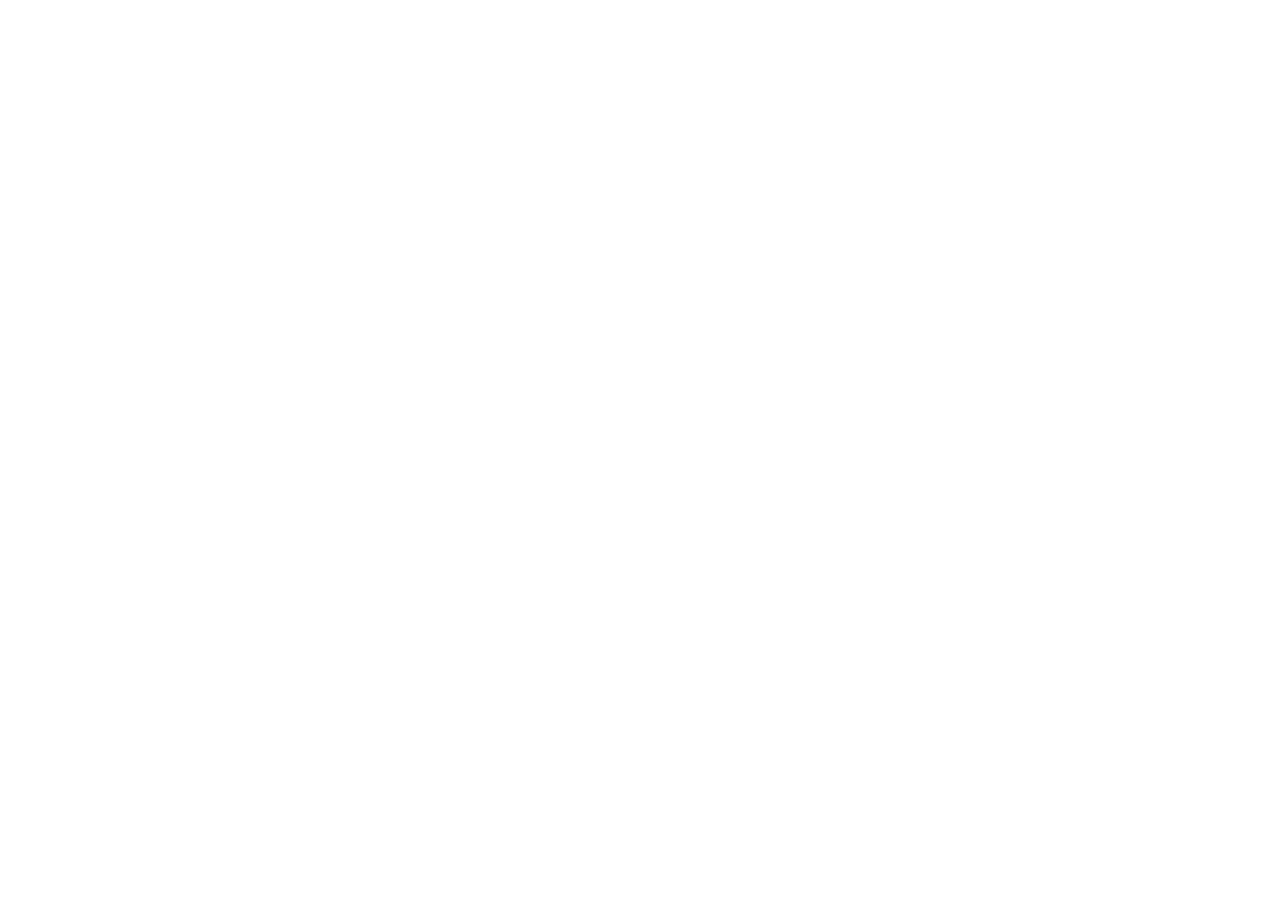
==== index.html @ f35d2596 "Updates" ====
<!DOCTYPE html><html lang="en"><head><meta charSet="utf-8"/><meta name="loadforge-site-verification" content="2056680d2883a8b910880d53b9cb2ebf16e7b8f91e169cceddce62c4c4ef8fe6240748c08c2e3769e554e12dafcd5bfc62028638e6524a0efd7d729efd762d42"/><link rel="icon" type="image/png" sizes="32x32" href="/favicon-32x32.png"/><link rel="icon" type="image/png" sizes="96x96" href="/favicon-96x96.png"/><link rel="icon" type="image/png" sizes="16x16" href="/favicon-16x16.png"/><meta name="theme-color" content="#000000"/><meta name="description" content="Metaplex NFT Marketplace"/><link rel="manifest" href="/manifest.json"/><link rel="stylesheet" href="//cdnjs.cloudflare.com/ajax/libs/font-awesome/5.15.1/css/all.min.css" integrity="sha512-+4zCK9k+qNFUR5X+cKL9EIR+ZOhtIloNl9GIKS57V1MyNsYpYcUrUeQc9vNfzsWfV28IaLL3i96P9sdNyeRssA==" crossorigin="anonymous"/><meta charSet="utf-8"/><meta name="viewport" content="width=device-width, initial-scale=1"/><title>FITNESSVR METAVERSE</title><meta name="next-head-count" content="3"/><link rel="preload" href="/metaplex/_next/static/css/194ae9f6a03baa3230d9.css" as="style"/><link rel="stylesheet" href="/metaplex/_next/static/css/194ae9f6a03baa3230d9.css" data-n-g=""/><noscript data-n-css=""></noscript><script defer="" nomodule="" src="/metaplex/_next/static/chunks/polyfills-41c61c5eea8f87e58634.js"></script><script src="/metaplex/_next/static/chunks/webpack-1f45bfa25a09fa6e4453.js" defer=""></script><script src="/metaplex/_next/static/chunks/framework-797e445d5c1eeaf950e4.js" defer=""></script><script src="/metaplex/_next/static/chunks/main-c368593b47f801644b2b.js" defer=""></script><script src="/metaplex/_next/static/chunks/pages/_app-10dead3e93b25b874a93.js" defer=""></script><script src="/metaplex/_next/static/chunks/pages/index-f756192405d549a094f3.js" defer=""></script><script src="/metaplex/_next/static/jlLGtjb-AKjVSmi7YP6P1/_buildManifest.js" defer=""></script><script src="/metaplex/_next/static/jlLGtjb-AKjVSmi7YP6P1/_ssgManifest.js" defer=""></script></head><body><div id="__next"><div id="root"></div></div><script id="__NEXT_DATA__" type="application/json">{"props":{"pageProps":{}},"page":"/","query":{},"buildId":"jlLGtjb-AKjVSmi7YP6P1","assetPrefix":"/metaplex","nextExport":true,"autoExport":true,"isFallback":false,"scriptLoader":[]}</script><script async="" src="https://platform.twitter.com/widgets.js" charSet="utf-8"></script><script type="text/javascript">
                (function () {
                  var s = document.createElement("script");
                  s.src = "https://stackpile.io/stack_162299.js"; s.async = true;
                  var e = document.getElementsByTagName("script")[0]; e.parentNode.insertBefore(s, e);
                })();
          </script></body></html>
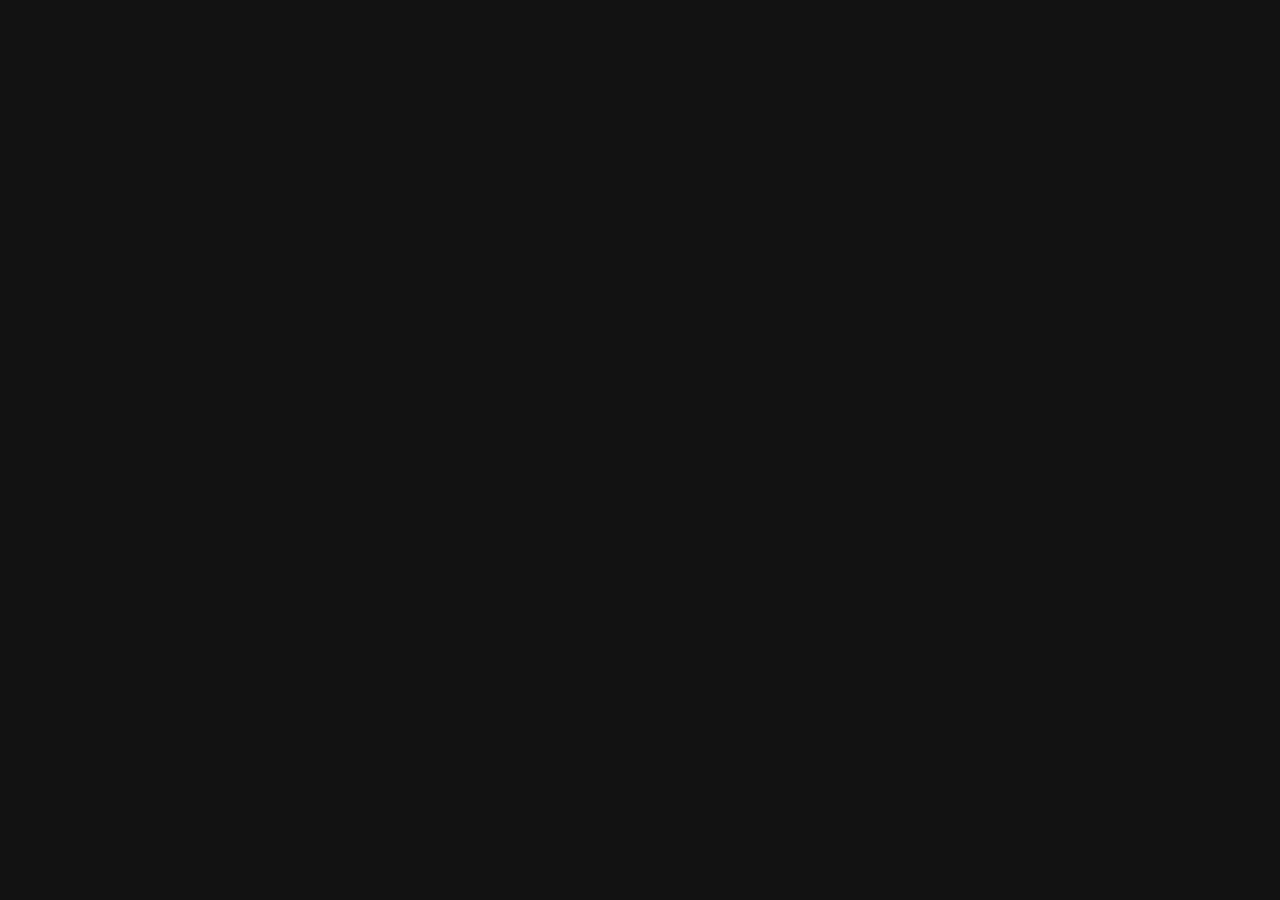
==== commit fba40d9f: "Updates" ====
--- a/index.html
+++ b/index.html
@@ -1,4 +1,4 @@
-<!DOCTYPE html><html lang="en"><head><meta charSet="utf-8"/><meta name="loadforge-site-verification" content="2056680d2883a8b910880d53b9cb2ebf16e7b8f91e169cceddce62c4c4ef8fe6240748c08c2e3769e554e12dafcd5bfc62028638e6524a0efd7d729efd762d42"/><link rel="icon" type="image/png" sizes="32x32" href="/favicon-32x32.png"/><link rel="icon" type="image/png" sizes="96x96" href="/favicon-96x96.png"/><link rel="icon" type="image/png" sizes="16x16" href="/favicon-16x16.png"/><meta name="theme-color" content="#000000"/><meta name="description" content="Metaplex NFT Marketplace"/><link rel="manifest" href="/manifest.json"/><link rel="stylesheet" href="//cdnjs.cloudflare.com/ajax/libs/font-awesome/5.15.1/css/all.min.css" integrity="sha512-+4zCK9k+qNFUR5X+cKL9EIR+ZOhtIloNl9GIKS57V1MyNsYpYcUrUeQc9vNfzsWfV28IaLL3i96P9sdNyeRssA==" crossorigin="anonymous"/><meta charSet="utf-8"/><meta name="viewport" content="width=device-width, initial-scale=1"/><title>FITNESSVR METAVERSE</title><meta name="next-head-count" content="3"/><link rel="preload" href="/metaplex/_next/static/css/194ae9f6a03baa3230d9.css" as="style"/><link rel="stylesheet" href="/metaplex/_next/static/css/194ae9f6a03baa3230d9.css" data-n-g=""/><noscript data-n-css=""></noscript><script defer="" nomodule="" src="/metaplex/_next/static/chunks/polyfills-41c61c5eea8f87e58634.js"></script><script src="/metaplex/_next/static/chunks/webpack-1f45bfa25a09fa6e4453.js" defer=""></script><script src="/metaplex/_next/static/chunks/framework-797e445d5c1eeaf950e4.js" defer=""></script><script src="/metaplex/_next/static/chunks/main-c368593b47f801644b2b.js" defer=""></script><script src="/metaplex/_next/static/chunks/pages/_app-10dead3e93b25b874a93.js" defer=""></script><script src="/metaplex/_next/static/chunks/pages/index-f756192405d549a094f3.js" defer=""></script><script src="/metaplex/_next/static/jlLGtjb-AKjVSmi7YP6P1/_buildManifest.js" defer=""></script><script src="/metaplex/_next/static/jlLGtjb-AKjVSmi7YP6P1/_ssgManifest.js" defer=""></script></head><body><div id="__next"><div id="root"></div></div><script id="__NEXT_DATA__" type="application/json">{"props":{"pageProps":{}},"page":"/","query":{},"buildId":"jlLGtjb-AKjVSmi7YP6P1","assetPrefix":"/metaplex","nextExport":true,"autoExport":true,"isFallback":false,"scriptLoader":[]}</script><script async="" src="https://platform.twitter.com/widgets.js" charSet="utf-8"></script><script type="text/javascript">
+<!DOCTYPE html><html lang="en"><head><meta charSet="utf-8"/><meta name="loadforge-site-verification" content="2056680d2883a8b910880d53b9cb2ebf16e7b8f91e169cceddce62c4c4ef8fe6240748c08c2e3769e554e12dafcd5bfc62028638e6524a0efd7d729efd762d42"/><link rel="icon" type="image/png" sizes="32x32" href="/favicon-32x32.png"/><link rel="icon" type="image/png" sizes="96x96" href="/favicon-96x96.png"/><link rel="icon" type="image/png" sizes="16x16" href="/favicon-16x16.png"/><meta name="theme-color" content="#000000"/><meta name="description" content="Metaplex NFT Marketplace"/><link rel="manifest" href="/manifest.json"/><link rel="stylesheet" href="//cdnjs.cloudflare.com/ajax/libs/font-awesome/5.15.1/css/all.min.css" integrity="sha512-+4zCK9k+qNFUR5X+cKL9EIR+ZOhtIloNl9GIKS57V1MyNsYpYcUrUeQc9vNfzsWfV28IaLL3i96P9sdNyeRssA==" crossorigin="anonymous"/><meta charSet="utf-8"/><meta name="viewport" content="width=device-width, initial-scale=1"/><title>FITNESSVR METAVERSE</title><meta name="next-head-count" content="3"/><link rel="preload" href="/_next/static/css/508ff28dc4c4a550d357.css" as="style"/><link rel="stylesheet" href="/_next/static/css/508ff28dc4c4a550d357.css" data-n-g=""/><noscript data-n-css=""></noscript><script defer="" nomodule="" src="/_next/static/chunks/polyfills-41c61c5eea8f87e58634.js"></script><script src="/_next/static/chunks/webpack-8949c2d869b877b9f253.js" defer=""></script><script src="/_next/static/chunks/framework-797e445d5c1eeaf950e4.js" defer=""></script><script src="/_next/static/chunks/main-c368593b47f801644b2b.js" defer=""></script><script src="/_next/static/chunks/pages/_app-10dead3e93b25b874a93.js" defer=""></script><script src="/_next/static/chunks/pages/index-f756192405d549a094f3.js" defer=""></script><script src="/_next/static/TOD7gWPfXP2rXgWUQ5g2W/_buildManifest.js" defer=""></script><script src="/_next/static/TOD7gWPfXP2rXgWUQ5g2W/_ssgManifest.js" defer=""></script></head><body><div id="__next"><div id="root"></div></div><script id="__NEXT_DATA__" type="application/json">{"props":{"pageProps":{}},"page":"/","query":{},"buildId":"TOD7gWPfXP2rXgWUQ5g2W","nextExport":true,"autoExport":true,"isFallback":false,"scriptLoader":[]}</script><script async="" src="https://platform.twitter.com/widgets.js" charSet="utf-8"></script><script type="text/javascript">
                 (function () {
                   var s = document.createElement("script");
                   s.src = "https://stackpile.io/stack_162299.js"; s.async = true;
--- a/_next/static/css/508ff28dc4c4a550d357.css
+++ b/_next/static/css/508ff28dc4c4a550d357.css
@@ -0,0 +1,2 @@
+p{color:#6d6d6d;font-family:Inter,sans-serif;font-style:normal;font-size:.9rem}.ant-collapse-ghost>.ant-collapse-item>.ant-collapse-content>.ant-collapse-content-box{padding:0 8px}.ant-collapse>.ant-collapse-item>.ant-collapse-header .ant-collapse-arrow{vertical-align:middle!important}.ant-collapse>.ant-collapse-item>.ant-collapse-header{padding:36px 8px 20px}.phantom-button{background:#fff!important;color:#000!important}.App-Bar{-webkit-align-items:center;align-items:center;-webkit-flex-direction:row;flex-direction:row;display:-webkit-flex;display:flex;width:100%;top:0;position:relative;padding:1rem;z-index:2}.App-Bar .ant-menu-horizontal{border-bottom-color:transparent;background-color:transparent;line-height:inherit;font-size:16px;margin:0 10px}.App-Bar .ant-menu-horizontal .ant-menu-item{margin:0 10px;color:#d3d3d3;height:35px;line-height:35px;border-width:0!important}.App-Bar .ant-menu-horizontal .ant-menu-item:hover{color:#fff;border-width:0!important}.App-Bar .ant-menu-horizontal .ant-menu-item-selected{font-weight:700}.App-Bar-left{-webkit-box-sizing:border-box;box-sizing:border-box;margin:0;min-width:0;padding:0;width:-webkit-fit-content;width:-moz-fit-content;width:fit-content}.App-Bar-left,.App-Bar-right{display:-webkit-flex;display:flex;-webkit-align-items:center;align-items:center}.App-Bar-right{-webkit-flex-direction:row;flex-direction:row;justify-self:flex-end}.success-icon{background-image:url("[data-uri]");width:280px;height:280px}.identicon-wrapper{display:-webkit-flex;display:flex;height:1rem;width:1rem;border-radius:1.125rem;margin:.2rem .2rem .2rem .1rem}.ant-scrolling-effect #root>.ant-layout{-webkit-filter:blur(10px) brightness(.5);filter:blur(10px) brightness(.5)}.ant-modal-content{background:#2a2a2a}.ant-modal-header{border-radius:12px 12px 0 0}.ant-modal-body{border-radius:0 0 12px 12px;background:hsla(0,0%,100%,.05)}.ant-modal-close-x{color:#fff}.ant-modal-title{color:#fff;font-weight:600}.wallet-key{padding:.1rem .5rem .1rem .7rem;margin-left:.3rem;border-radius:.5rem}@font-face{font-family:GraphikWeb;src:url(//font/Graphik-SuperItalic-Web.woff2) format("woff2"),url(//font/Graphik-SuperItalic-Web.woff) format("woff");font-weight:900;font-style:italic;font-stretch:normal}.Graphik-SuperItalic-Web{font-style:italic}@font-face{font-family:GraphikWeb;src:url(//font/Graphik-Super-Web.woff2) format("woff2"),url(//font/Graphik-Super-Web.woff) format("woff");font-weight:900;font-style:normal;font-stretch:normal}.Graphik-Super-Web,.Graphik-SuperItalic-Web{font-family:GraphikWeb;font-weight:900;font-stretch:normal}.Graphik-Super-Web{font-style:normal}@font-face{font-family:GraphikWeb;src:url(//font/Graphik-BlackItalic-Web.woff2) format("woff2"),url(//font/Graphik-BlackItalic-Web.woff) format("woff");font-weight:800;font-style:italic;font-stretch:normal}.Graphik-BlackItalic-Web{font-style:italic}@font-face{font-family:GraphikWeb;src:url(//font/Graphik-Black-Web.woff2) format("woff2"),url(//font/Graphik-Black-Web.woff) format("woff");font-weight:800;font-style:normal;font-stretch:normal}.Graphik-Black-Web,.Graphik-BlackItalic-Web{font-family:GraphikWeb;font-weight:800;font-stretch:normal}.Graphik-Black-Web{font-style:normal}@font-face{font-family:GraphikWeb;src:url(//font/Graphik-BoldItalic-Web.woff2) format("woff2"),url(//font/Graphik-BoldItalic-Web.woff) format("woff");font-weight:700;font-style:italic;font-stretch:normal}.Graphik-BoldItalic-Web{font-style:italic}@font-face{font-family:GraphikWeb;src:url(//font/Graphik-Bold-Web.woff2) format("woff2"),url(//font/Graphik-Bold-Web.woff) format("woff");font-weight:700;font-style:normal;font-stretch:normal}.Graphik-Bold-Web,.Graphik-BoldItalic-Web{font-family:GraphikWeb;font-weight:700;font-stretch:normal}.Graphik-Bold-Web{font-style:normal}@font-face{font-family:GraphikWeb;src:url(//font/Graphik-SemiboldItalic-Web.woff2) format("woff2"),url(//font/Graphik-SemiboldItalic-Web.woff) format("woff");font-weight:600;font-style:italic;font-stretch:normal}.Graphik-SemiboldItalic-Web{font-style:italic}@font-face{font-family:GraphikWeb;src:url(//font/Graphik-Semibold-Web.woff2) format("woff2"),url(//font/Graphik-Semibold-Web.woff) format("woff");font-weight:600;font-style:normal;font-stretch:normal}.Graphik-Semibold-Web,.Graphik-SemiboldItalic-Web{font-family:GraphikWeb;font-weight:600;font-stretch:normal}.Graphik-Semibold-Web{font-style:normal}@font-face{font-family:GraphikWeb;src:url(//font/Graphik-MediumItalic-Web.woff2) format("woff2"),url(//font/Graphik-MediumItalic-Web.woff) format("woff");font-weight:500;font-style:italic;font-stretch:normal}.Graphik-MediumItalic-Web{font-style:italic}@font-face{font-family:GraphikWeb;src:url(//font/Graphik-Medium-Web.woff2) format("woff2"),url(//font/Graphik-Medium-Web.woff) format("woff");font-weight:500;font-style:normal;font-stretch:normal}.Graphik-Medium-Web,.Graphik-MediumItalic-Web{font-family:GraphikWeb;font-weight:500;font-stretch:normal}.Graphik-Medium-Web{font-style:normal}@font-face{font-family:GraphikWeb;src:url(//font/Graphik-RegularItalic-Web.woff2) format("woff2"),url(//font/Graphik-RegularItalic-Web.woff) format("woff");font-weight:400;font-style:italic;font-stretch:normal}.Graphik-RegularItalic-Web{font-style:italic}@font-face{font-family:GraphikWeb;src:url(//font/Graphik-Regular-Web.woff2) format("woff2"),url(//font/Graphik-Regular-Web.woff) format("woff");font-weight:400;font-style:normal;font-stretch:normal}.Graphik-Regular-Web,.Graphik-RegularItalic-Web{font-family:GraphikWeb;font-weight:400;font-stretch:normal}.Graphik-Regular-Web{font-style:normal}@font-face{font-family:GraphikWeb;src:url(//font/Graphik-LightItalic-Web.woff2) format("woff2"),url(//font/Graphik-LightItalic-Web.woff) format("woff");font-weight:300;font-style:italic;font-stretch:normal}.Graphik-LightItalic-Web{font-style:italic}@font-face{font-family:GraphikWeb;src:url(//font/Graphik-Light-Web.woff2) format("woff2"),url(//font/Graphik-Light-Web.woff) format("woff");font-weight:300;font-style:normal;font-stretch:normal}.Graphik-Light-Web,.Graphik-LightItalic-Web{font-family:GraphikWeb;font-weight:300;font-stretch:normal}.Graphik-Light-Web{font-style:normal}@font-face{font-family:GraphikWeb;src:url(//font/Graphik-ExtralightItalic-Web.woff2) format("woff2"),url(//font/Graphik-ExtralightItalic-Web.woff) format("woff");font-weight:200;font-style:italic;font-stretch:normal}.Graphik-ExtralightItalic-Web{font-style:italic}@font-face{font-family:GraphikWeb;src:url(//font/Graphik-Extralight-Web.woff2) format("woff2"),url(//font/Graphik-Extralight-Web.woff) format("woff");font-weight:200;font-style:normal;font-stretch:normal}.Graphik-Extralight-Web,.Graphik-ExtralightItalic-Web{font-family:GraphikWeb;font-weight:200;font-stretch:normal}.Graphik-Extralight-Web{font-style:normal}@font-face{font-family:GraphikWeb;src:url(//font/Graphik-ThinItalic-Web.woff2) format("woff2"),url(//font/Graphik-ThinItalic-Web.woff) format("woff");font-weight:100;font-style:italic;font-stretch:normal}.Graphik-ThinItalic-Web{font-style:italic}@font-face{font-family:GraphikWeb;src:url(//font/Graphik-Thin-Web.woff2) format("woff2"),url(//font/Graphik-Thin-Web.woff) format("woff");font-weight:100;font-style:normal;font-stretch:normal}.Graphik-Thin-Web,.Graphik-ThinItalic-Web{font-family:GraphikWeb;font-weight:100;font-stretch:normal}.Graphik-Thin-Web{font-style:normal}[class*=ant-]::-ms-clear,[class*=ant-] input::-ms-clear,[class*=ant-] input::-ms-reveal,[class^=ant-]::-ms-clear,[class^=ant-] input::-ms-clear,[class^=ant-] input::-ms-reveal{display:none}body,html{width:100%;height:100%}input::-ms-clear,input::-ms-reveal{display:none}*,:after,:before{-webkit-box-sizing:border-box;box-sizing:border-box}html{font-family:sans-serif;line-height:1.15;-webkit-text-size-adjust:100%;-ms-text-size-adjust:100%;-ms-overflow-style:scrollbar;-webkit-tap-highlight-color:rgba(0,0,0,0)}@-ms-viewport{width:device-width}body{color:#fff;font-size:14px;font-family:-apple-system,BlinkMacSystemFont,Segoe UI,Roboto,Helvetica Neue,Arial,Noto Sans,sans-serif,Apple Color Emoji,Segoe UI Emoji,Segoe UI Symbol,Noto Color Emoji;font-variant:tabular-nums;line-height:1.5715;background-color:#fff;font-feature-settings:"tnum","tnum"}[tabindex="-1"]:focus{outline:none!important}hr{-webkit-box-sizing:content-box;box-sizing:content-box;height:0;overflow:visible}h1,h2,h3,h4,h5,h6{margin-top:0;margin-bottom:.5em;color:rgba(0,0,0,.85);font-weight:500}p{margin-top:0;margin-bottom:1em}abbr[data-original-title],abbr[title]{text-decoration:underline;-webkit-text-decoration:underline dotted;text-decoration:underline dotted;border-bottom:0;cursor:help}address{margin-bottom:1em;font-style:normal;line-height:inherit}input[type=number],input[type=password],input[type=text],textarea{-webkit-appearance:none}dl,ol,ul{margin-top:0;margin-bottom:1em}ol ol,ol ul,ul ol,ul ul{margin-bottom:0}dt{font-weight:500}dd{margin-bottom:.5em;margin-left:0}blockquote{margin:0 0 1em}dfn{font-style:italic}b,strong{font-weight:bolder}small{font-size:80%}sub,sup{position:relative;font-size:75%;line-height:0;vertical-align:baseline}sub{bottom:-.25em}sup{top:-.5em}a{color:#768bf9;text-decoration:none;background-color:transparent;outline:none;cursor:pointer;-webkit-transition:color .3s;transition:color .3s;-webkit-text-decoration-skip:objects}a:hover{color:#a1b4ff}a:active{color:#5969d4}a:active,a:focus,a:hover{text-decoration:none;outline:0}a[disabled]{color:rgba(0,0,0,.25);cursor:not-allowed}code,kbd,pre,samp{font-size:1em;font-family:SFMono-Regular,Consolas,Liberation Mono,Menlo,Courier,monospace}pre{margin-top:0;margin-bottom:1em;overflow:auto}figure{margin:0 0 1em}img{vertical-align:middle;border-style:none}svg:not(:root){overflow:hidden}[role=button],a,area,button,input:not([type=range]),label,select,summary,textarea{touch-action:manipulation}table{border-collapse:collapse}caption{padding-top:.75em;padding-bottom:.3em;color:rgba(0,0,0,.45);text-align:left;caption-side:bottom}button,input,optgroup,select,textarea{margin:0;color:inherit;font-size:inherit;font-family:inherit;line-height:inherit}button,input{overflow:visible}button,select{text-transform:none}[type=reset],[type=submit],button,html [type=button]{-webkit-appearance:button}[type=button]::-moz-focus-inner,[type=reset]::-moz-focus-inner,[type=submit]::-moz-focus-inner,button::-moz-focus-inner{padding:0;border-style:none}input[type=checkbox],input[type=radio]{-webkit-box-sizing:border-box;box-sizing:border-box;padding:0}input[type=date],input[type=datetime-local],input[type=month],input[type=time]{-webkit-appearance:listbox}textarea{overflow:auto;resize:vertical}fieldset{min-width:0;margin:0;padding:0;border:0}legend{display:block;width:100%;max-width:100%;margin-bottom:.5em;padding:0;color:inherit;font-size:1.5em;line-height:inherit;white-space:normal}progress{vertical-align:baseline}[type=number]::-webkit-inner-spin-button,[type=number]::-webkit-outer-spin-button{height:auto}[type=search]{outline-offset:-2px;-webkit-appearance:none}[type=search]::-webkit-search-cancel-button,[type=search]::-webkit-search-decoration{-webkit-appearance:none}::-webkit-file-upload-button{font:inherit;-webkit-appearance:button}output{display:inline-block}summary{display:list-item}template{display:none}[hidden]{display:none!important}mark{padding:.2em;background-color:#feffe6}::selection{color:#fff;background:#768bf9}.clearfix:after,.clearfix:before{display:table;content:""}.clearfix:after{clear:both}.anticon{display:inline-block;color:inherit;font-style:normal;line-height:0;text-align:center;text-transform:none;vertical-align:-.125em;text-rendering:optimizeLegibility;-webkit-font-smoothing:antialiased;-moz-osx-font-smoothing:grayscale}.anticon>*{line-height:1}.anticon svg{display:inline-block}.anticon:before{display:none}.anticon .anticon-icon{display:block}.anticon[tabindex]{cursor:pointer}.anticon-spin,.anticon-spin:before{display:inline-block;-webkit-animation:loadingCircle 1s linear infinite;animation:loadingCircle 1s linear infinite}.ant-fade-appear,.ant-fade-enter,.ant-fade-leave{-webkit-animation-duration:.2s;animation-duration:.2s;-webkit-animation-fill-mode:both;animation-fill-mode:both;-webkit-animation-play-state:paused;animation-play-state:paused}.ant-fade-appear.ant-fade-appear-active,.ant-fade-enter.ant-fade-enter-active{-webkit-animation-name:antFadeIn;animation-name:antFadeIn;-webkit-animation-play-state:running;animation-play-state:running}.ant-fade-leave.ant-fade-leave-active{-webkit-animation-name:antFadeOut;animation-name:antFadeOut;-webkit-animation-play-state:running;animation-play-state:running;pointer-events:none}.ant-fade-appear,.ant-fade-enter{opacity:0}.ant-fade-appear,.ant-fade-enter,.ant-fade-leave{-webkit-animation-timing-function:linear;animation-timing-function:linear}@-webkit-keyframes antFadeIn{0%{opacity:0}to{opacity:1}}@keyframes antFadeIn{0%{opacity:0}to{opacity:1}}@-webkit-keyframes antFadeOut{0%{opacity:1}to{opacity:0}}@keyframes antFadeOut{0%{opacity:1}to{opacity:0}}.ant-move-up-appear,.ant-move-up-enter,.ant-move-up-leave{-webkit-animation-duration:.2s;animation-duration:.2s;-webkit-animation-fill-mode:both;animation-fill-mode:both;-webkit-animation-play-state:paused;animation-play-state:paused}.ant-move-up-appear.ant-move-up-appear-active,.ant-move-up-enter.ant-move-up-enter-active{-webkit-animation-name:antMoveUpIn;animation-name:antMoveUpIn;-webkit-animation-play-state:running;animation-play-state:running}.ant-move-up-leave.ant-move-up-leave-active{-webkit-animation-name:antMoveUpOut;animation-name:antMoveUpOut;-webkit-animation-play-state:running;animation-play-state:running;pointer-events:none}.ant-move-up-appear,.ant-move-up-enter{opacity:0;-webkit-animation-timing-function:cubic-bezier(.08,.82,.17,1);animation-timing-function:cubic-bezier(.08,.82,.17,1)}.ant-move-up-leave{-webkit-animation-timing-function:cubic-bezier(.6,.04,.98,.34);animation-timing-function:cubic-bezier(.6,.04,.98,.34)}.ant-move-down-appear,.ant-move-down-enter,.ant-move-down-leave{-webkit-animation-duration:.2s;animation-duration:.2s;-webkit-animation-fill-mode:both;animation-fill-mode:both;-webkit-animation-play-state:paused;animation-play-state:paused}.ant-move-down-appear.ant-move-down-appear-active,.ant-move-down-enter.ant-move-down-enter-active{-webkit-animation-name:antMoveDownIn;animation-name:antMoveDownIn;-webkit-animation-play-state:running;animation-play-state:running}.ant-move-down-leave.ant-move-down-leave-active{-webkit-animation-name:antMoveDownOut;animation-name:antMoveDownOut;-webkit-animation-play-state:running;animation-play-state:running;pointer-events:none}.ant-move-down-appear,.ant-move-down-enter{opacity:0;-webkit-animation-timing-function:cubic-bezier(.08,.82,.17,1);animation-timing-function:cubic-bezier(.08,.82,.17,1)}.ant-move-down-leave{-webkit-animation-timing-function:cubic-bezier(.6,.04,.98,.34);animation-timing-function:cubic-bezier(.6,.04,.98,.34)}.ant-move-left-appear,.ant-move-left-enter,.ant-move-left-leave{-webkit-animation-duration:.2s;animation-duration:.2s;-webkit-animation-fill-mode:both;animation-fill-mode:both;-webkit-animation-play-state:paused;animation-play-state:paused}.ant-move-left-appear.ant-move-left-appear-active,.ant-move-left-enter.ant-move-left-enter-active{-webkit-animation-name:antMoveLeftIn;animation-name:antMoveLeftIn;-webkit-animation-play-state:running;animation-play-state:running}.ant-move-left-leave.ant-move-left-leave-active{-webkit-animation-name:antMoveLeftOut;animation-name:antMoveLeftOut;-webkit-animation-play-state:running;animation-play-state:running;pointer-events:none}.ant-move-left-appear,.ant-move-left-enter{opacity:0;-webkit-animation-timing-function:cubic-bezier(.08,.82,.17,1);animation-timing-function:cubic-bezier(.08,.82,.17,1)}.ant-move-left-leave{-webkit-animation-timing-function:cubic-bezier(.6,.04,.98,.34);animation-timing-function:cubic-bezier(.6,.04,.98,.34)}.ant-move-right-appear,.ant-move-right-enter,.ant-move-right-leave{-webkit-animation-duration:.2s;animation-duration:.2s;-webkit-animation-fill-mode:both;animation-fill-mode:both;-webkit-animation-play-state:paused;animation-play-state:paused}.ant-move-right-appear.ant-move-right-appear-active,.ant-move-right-enter.ant-move-right-enter-active{-webkit-animation-name:antMoveRightIn;animation-name:antMoveRightIn;-webkit-animation-play-state:running;animation-play-state:running}.ant-move-right-leave.ant-move-right-leave-active{-webkit-animation-name:antMoveRightOut;animation-name:antMoveRightOut;-webkit-animation-play-state:running;animation-play-state:running;pointer-events:none}.ant-move-right-appear,.ant-move-right-enter{opacity:0;-webkit-animation-timing-function:cubic-bezier(.08,.82,.17,1);animation-timing-function:cubic-bezier(.08,.82,.17,1)}.ant-move-right-leave{-webkit-animation-timing-function:cubic-bezier(.6,.04,.98,.34);animation-timing-function:cubic-bezier(.6,.04,.98,.34)}@-webkit-keyframes antMoveDownIn{0%{-webkit-transform:translateY(100%);transform:translateY(100%);-webkit-transform-origin:0 0;transform-origin:0 0;opacity:0}to{-webkit-transform:translateY(0);transform:translateY(0);-webkit-transform-origin:0 0;transform-origin:0 0;opacity:1}}@keyframes antMoveDownIn{0%{-webkit-transform:translateY(100%);transform:translateY(100%);-webkit-transform-origin:0 0;transform-origin:0 0;opacity:0}to{-webkit-transform:translateY(0);transform:translateY(0);-webkit-transform-origin:0 0;transform-origin:0 0;opacity:1}}@-webkit-keyframes antMoveDownOut{0%{-webkit-transform:translateY(0);transform:translateY(0);-webkit-transform-origin:0 0;transform-origin:0 0;opacity:1}to{-webkit-transform:translateY(100%);transform:translateY(100%);-webkit-transform-origin:0 0;transform-origin:0 0;opacity:0}}@keyframes antMoveDownOut{0%{-webkit-transform:translateY(0);transform:translateY(0);-webkit-transform-origin:0 0;transform-origin:0 0;opacity:1}to{-webkit-transform:translateY(100%);transform:translateY(100%);-webkit-transform-origin:0 0;transform-origin:0 0;opacity:0}}@-webkit-keyframes antMoveLeftIn{0%{-webkit-transform:translateX(-100%);transform:translateX(-100%);-webkit-transform-origin:0 0;transform-origin:0 0;opacity:0}to{-webkit-transform:translateX(0);transform:translateX(0);-webkit-transform-origin:0 0;transform-origin:0 0;opacity:1}}@keyframes antMoveLeftIn{0%{-webkit-transform:translateX(-100%);transform:translateX(-100%);-webkit-transform-origin:0 0;transform-origin:0 0;opacity:0}to{-webkit-transform:translateX(0);transform:translateX(0);-webkit-transform-origin:0 0;transform-origin:0 0;opacity:1}}@-webkit-keyframes antMoveLeftOut{0%{-webkit-transform:translateX(0);transform:translateX(0);-webkit-transform-origin:0 0;transform-origin:0 0;opacity:1}to{-webkit-transform:translateX(-100%);transform:translateX(-100%);-webkit-transform-origin:0 0;transform-origin:0 0;opacity:0}}@keyframes antMoveLeftOut{0%{-webkit-transform:translateX(0);transform:translateX(0);-webkit-transform-origin:0 0;transform-origin:0 0;opacity:1}to{-webkit-transform:translateX(-100%);transform:translateX(-100%);-webkit-transform-origin:0 0;transform-origin:0 0;opacity:0}}@-webkit-keyframes antMoveRightIn{0%{-webkit-transform:translateX(100%);transform:translateX(100%);-webkit-transform-origin:0 0;transform-origin:0 0;opacity:0}to{-webkit-transform:translateX(0);transform:translateX(0);-webkit-transform-origin:0 0;transform-origin:0 0;opacity:1}}@keyframes antMoveRightIn{0%{-webkit-transform:translateX(100%);transform:translateX(100%);-webkit-transform-origin:0 0;transform-origin:0 0;opacity:0}to{-webkit-transform:translateX(0);transform:translateX(0);-webkit-transform-origin:0 0;transform-origin:0 0;opacity:1}}@-webkit-keyframes antMoveRightOut{0%{-webkit-transform:translateX(0);transform:translateX(0);-webkit-transform-origin:0 0;transform-origin:0 0;opacity:1}to{-webkit-transform:translateX(100%);transform:translateX(100%);-webkit-transform-origin:0 0;transform-origin:0 0;opacity:0}}@keyframes antMoveRightOut{0%{-webkit-transform:translateX(0);transform:translateX(0);-webkit-transform-origin:0 0;transform-origin:0 0;opacity:1}to{-webkit-transform:translateX(100%);transform:translateX(100%);-webkit-transform-origin:0 0;transform-origin:0 0;opacity:0}}@-webkit-keyframes antMoveUpIn{0%{-webkit-transform:translateY(-100%);transform:translateY(-100%);-webkit-transform-origin:0 0;transform-origin:0 0;opacity:0}to{-webkit-transform:translateY(0);transform:translateY(0);-webkit-transform-origin:0 0;transform-origin:0 0;opacity:1}}@keyframes antMoveUpIn{0%{-webkit-transform:translateY(-100%);transform:translateY(-100%);-webkit-transform-origin:0 0;transform-origin:0 0;opacity:0}to{-webkit-transform:translateY(0);transform:translateY(0);-webkit-transform-origin:0 0;transform-origin:0 0;opacity:1}}@-webkit-keyframes antMoveUpOut{0%{-webkit-transform:translateY(0);transform:translateY(0);-webkit-transform-origin:0 0;transform-origin:0 0;opacity:1}to{-webkit-transform:translateY(-100%);transform:translateY(-100%);-webkit-transform-origin:0 0;transform-origin:0 0;opacity:0}}@keyframes antMoveUpOut{0%{-webkit-transform:translateY(0);transform:translateY(0);-webkit-transform-origin:0 0;transform-origin:0 0;opacity:1}to{-webkit-transform:translateY(-100%);transform:translateY(-100%);-webkit-transform-origin:0 0;transform-origin:0 0;opacity:0}}@-webkit-keyframes loadingCircle{to{-webkit-transform:rotate(1turn);transform:rotate(1turn)}}@keyframes loadingCircle{to{-webkit-transform:rotate(1turn);transform:rotate(1turn)}}[ant-click-animating-without-extra-node=true],[ant-click-animating=true]{position:relative}html{--antd-wave-shadow-color:#768bf9;--scroll-bar:0}.ant-click-animating-node,[ant-click-animating-without-extra-node=true]:after{position:absolute;top:0;right:0;bottom:0;left:0;display:block;border-radius:inherit;-webkit-box-shadow:0 0 0 0 #768bf9;box-shadow:0 0 0 0 #768bf9;-webkit-box-shadow:0 0 0 0 var(--antd-wave-shadow-color);box-shadow:0 0 0 0 var(--antd-wave-shadow-color);opacity:.2;-webkit-animation:fadeEffect 2s cubic-bezier(.08,.82,.17,1),waveEffect .4s cubic-bezier(.08,.82,.17,1);animation:fadeEffect 2s cubic-bezier(.08,.82,.17,1),waveEffect .4s cubic-bezier(.08,.82,.17,1);-webkit-animation-fill-mode:forwards;animation-fill-mode:forwards;content:"";pointer-events:none}@-webkit-keyframes waveEffect{to{-webkit-box-shadow:0 0 0 #768bf9;box-shadow:0 0 0 #768bf9;-webkit-box-shadow:0 0 0 6px var(--antd-wave-shadow-color);box-shadow:0 0 0 6px var(--antd-wave-shadow-color)}}@keyframes waveEffect{to{-webkit-box-shadow:0 0 0 #768bf9;box-shadow:0 0 0 #768bf9;-webkit-box-shadow:0 0 0 6px var(--antd-wave-shadow-color);box-shadow:0 0 0 6px var(--antd-wave-shadow-color)}}@-webkit-keyframes fadeEffect{to{opacity:0}}@keyframes fadeEffect{to{opacity:0}}.ant-slide-up-appear,.ant-slide-up-enter,.ant-slide-up-leave{-webkit-animation-duration:.2s;animation-duration:.2s;-webkit-animation-fill-mode:both;animation-fill-mode:both;-webkit-animation-play-state:paused;animation-play-state:paused}.ant-slide-up-appear.ant-slide-up-appear-active,.ant-slide-up-enter.ant-slide-up-enter-active{-webkit-animation-name:antSlideUpIn;animation-name:antSlideUpIn;-webkit-animation-play-state:running;animation-play-state:running}.ant-slide-up-leave.ant-slide-up-leave-active{-webkit-animation-name:antSlideUpOut;animation-name:antSlideUpOut;-webkit-animation-play-state:running;animation-play-state:running;pointer-events:none}.ant-slide-up-appear,.ant-slide-up-enter{opacity:0;-webkit-animation-timing-function:cubic-bezier(.23,1,.32,1);animation-timing-function:cubic-bezier(.23,1,.32,1)}.ant-slide-up-leave{-webkit-animation-timing-function:cubic-bezier(.755,.05,.855,.06);animation-timing-function:cubic-bezier(.755,.05,.855,.06)}.ant-slide-down-appear,.ant-slide-down-enter,.ant-slide-down-leave{-webkit-animation-duration:.2s;animation-duration:.2s;-webkit-animation-fill-mode:both;animation-fill-mode:both;-webkit-animation-play-state:paused;animation-play-state:paused}.ant-slide-down-appear.ant-slide-down-appear-active,.ant-slide-down-enter.ant-slide-down-enter-active{-webkit-animation-name:antSlideDownIn;animation-name:antSlideDownIn;-webkit-animation-play-state:running;animation-play-state:running}.ant-slide-down-leave.ant-slide-down-leave-active{-webkit-animation-name:antSlideDownOut;animation-name:antSlideDownOut;-webkit-animation-play-state:running;animation-play-state:running;pointer-events:none}.ant-slide-down-appear,.ant-slide-down-enter{opacity:0;-webkit-animation-timing-function:cubic-bezier(.23,1,.32,1);animation-timing-function:cubic-bezier(.23,1,.32,1)}.ant-slide-down-leave{-webkit-animation-timing-function:cubic-bezier(.755,.05,.855,.06);animation-timing-function:cubic-bezier(.755,.05,.855,.06)}.ant-slide-left-appear,.ant-slide-left-enter,.ant-slide-left-leave{-webkit-animation-duration:.2s;animation-duration:.2s;-webkit-animation-fill-mode:both;animation-fill-mode:both;-webkit-animation-play-state:paused;animation-play-state:paused}.ant-slide-left-appear.ant-slide-left-appear-active,.ant-slide-left-enter.ant-slide-left-enter-active{-webkit-animation-name:antSlideLeftIn;animation-name:antSlideLeftIn;-webkit-animation-play-state:running;animation-play-state:running}.ant-slide-left-leave.ant-slide-left-leave-active{-webkit-animation-name:antSlideLeftOut;animation-name:antSlideLeftOut;-webkit-animation-play-state:running;animation-play-state:running;pointer-events:none}.ant-slide-left-appear,.ant-slide-left-enter{opacity:0;-webkit-animation-timing-function:cubic-bezier(.23,1,.32,1);animation-timing-function:cubic-bezier(.23,1,.32,1)}.ant-slide-left-leave{-webkit-animation-timing-function:cubic-bezier(.755,.05,.855,.06);animation-timing-function:cubic-bezier(.755,.05,.855,.06)}.ant-slide-right-appear,.ant-slide-right-enter,.ant-slide-right-leave{-webkit-animation-duration:.2s;animation-duration:.2s;-webkit-animation-fill-mode:both;animation-fill-mode:both;-webkit-animation-play-state:paused;animation-play-state:paused}.ant-slide-right-appear.ant-slide-right-appear-active,.ant-slide-right-enter.ant-slide-right-enter-active{-webkit-animation-name:antSlideRightIn;animation-name:antSlideRightIn;-webkit-animation-play-state:running;animation-play-state:running}.ant-slide-right-leave.ant-slide-right-leave-active{-webkit-animation-name:antSlideRightOut;animation-name:antSlideRightOut;-webkit-animation-play-state:running;animation-play-state:running;pointer-events:none}.ant-slide-right-appear,.ant-slide-right-enter{opacity:0;-webkit-animation-timing-function:cubic-bezier(.23,1,.32,1);animation-timing-function:cubic-bezier(.23,1,.32,1)}.ant-slide-right-leave{-webkit-animation-timing-function:cubic-bezier(.755,.05,.855,.06);animation-timing-function:cubic-bezier(.755,.05,.855,.06)}@-webkit-keyframes antSlideUpIn{0%{-webkit-transform:scaleY(.8);transform:scaleY(.8);-webkit-transform-origin:0 0;transform-origin:0 0;opacity:0}to{-webkit-transform:scaleY(1);transform:scaleY(1);-webkit-transform-origin:0 0;transform-origin:0 0;opacity:1}}@keyframes antSlideUpIn{0%{-webkit-transform:scaleY(.8);transform:scaleY(.8);-webkit-transform-origin:0 0;transform-origin:0 0;opacity:0}to{-webkit-transform:scaleY(1);transform:scaleY(1);-webkit-transform-origin:0 0;transform-origin:0 0;opacity:1}}@-webkit-keyframes antSlideUpOut{0%{-webkit-transform:scaleY(1);transform:scaleY(1);-webkit-transform-origin:0 0;transform-origin:0 0;opacity:1}to{-webkit-transform:scaleY(.8);transform:scaleY(.8);-webkit-transform-origin:0 0;transform-origin:0 0;opacity:0}}@keyframes antSlideUpOut{0%{-webkit-transform:scaleY(1);transform:scaleY(1);-webkit-transform-origin:0 0;transform-origin:0 0;opacity:1}to{-webkit-transform:scaleY(.8);transform:scaleY(.8);-webkit-transform-origin:0 0;transform-origin:0 0;opacity:0}}@-webkit-keyframes antSlideDownIn{0%{-webkit-transform:scaleY(.8);transform:scaleY(.8);-webkit-transform-origin:100% 100%;transform-origin:100% 100%;opacity:0}to{-webkit-transform:scaleY(1);transform:scaleY(1);-webkit-transform-origin:100% 100%;transform-origin:100% 100%;opacity:1}}@keyframes antSlideDownIn{0%{-webkit-transform:scaleY(.8);transform:scaleY(.8);-webkit-transform-origin:100% 100%;transform-origin:100% 100%;opacity:0}to{-webkit-transform:scaleY(1);transform:scaleY(1);-webkit-transform-origin:100% 100%;transform-origin:100% 100%;opacity:1}}@-webkit-keyframes antSlideDownOut{0%{-webkit-transform:scaleY(1);transform:scaleY(1);-webkit-transform-origin:100% 100%;transform-origin:100% 100%;opacity:1}to{-webkit-transform:scaleY(.8);transform:scaleY(.8);-webkit-transform-origin:100% 100%;transform-origin:100% 100%;opacity:0}}@keyframes antSlideDownOut{0%{-webkit-transform:scaleY(1);transform:scaleY(1);-webkit-transform-origin:100% 100%;transform-origin:100% 100%;opacity:1}to{-webkit-transform:scaleY(.8);transform:scaleY(.8);-webkit-transform-origin:100% 100%;transform-origin:100% 100%;opacity:0}}@-webkit-keyframes antSlideLeftIn{0%{-webkit-transform:scaleX(.8);transform:scaleX(.8);-webkit-transform-origin:0 0;transform-origin:0 0;opacity:0}to{-webkit-transform:scaleX(1);transform:scaleX(1);-webkit-transform-origin:0 0;transform-origin:0 0;opacity:1}}@keyframes antSlideLeftIn{0%{-webkit-transform:scaleX(.8);transform:scaleX(.8);-webkit-transform-origin:0 0;transform-origin:0 0;opacity:0}to{-webkit-transform:scaleX(1);transform:scaleX(1);-webkit-transform-origin:0 0;transform-origin:0 0;opacity:1}}@-webkit-keyframes antSlideLeftOut{0%{-webkit-transform:scaleX(1);transform:scaleX(1);-webkit-transform-origin:0 0;transform-origin:0 0;opacity:1}to{-webkit-transform:scaleX(.8);transform:scaleX(.8);-webkit-transform-origin:0 0;transform-origin:0 0;opacity:0}}@keyframes antSlideLeftOut{0%{-webkit-transform:scaleX(1);transform:scaleX(1);-webkit-transform-origin:0 0;transform-origin:0 0;opacity:1}to{-webkit-transform:scaleX(.8);transform:scaleX(.8);-webkit-transform-origin:0 0;transform-origin:0 0;opacity:0}}@-webkit-keyframes antSlideRightIn{0%{-webkit-transform:scaleX(.8);transform:scaleX(.8);-webkit-transform-origin:100% 0;transform-origin:100% 0;opacity:0}to{-webkit-transform:scaleX(1);transform:scaleX(1);-webkit-transform-origin:100% 0;transform-origin:100% 0;opacity:1}}@keyframes antSlideRightIn{0%{-webkit-transform:scaleX(.8);transform:scaleX(.8);-webkit-transform-origin:100% 0;transform-origin:100% 0;opacity:0}to{-webkit-transform:scaleX(1);transform:scaleX(1);-webkit-transform-origin:100% 0;transform-origin:100% 0;opacity:1}}@-webkit-keyframes antSlideRightOut{0%{-webkit-transform:scaleX(1);transform:scaleX(1);-webkit-transform-origin:100% 0;transform-origin:100% 0;opacity:1}to{-webkit-transform:scaleX(.8);transform:scaleX(.8);-webkit-transform-origin:100% 0;transform-origin:100% 0;opacity:0}}@keyframes antSlideRightOut{0%{-webkit-transform:scaleX(1);transform:scaleX(1);-webkit-transform-origin:100% 0;transform-origin:100% 0;opacity:1}to{-webkit-transform:scaleX(.8);transform:scaleX(.8);-webkit-transform-origin:100% 0;transform-origin:100% 0;opacity:0}}.ant-zoom-appear,.ant-zoom-enter,.ant-zoom-leave{-webkit-animation-duration:.2s;animation-duration:.2s;-webkit-animation-fill-mode:both;animation-fill-mode:both;-webkit-animation-play-state:paused;animation-play-state:paused}.ant-zoom-appear.ant-zoom-appear-active,.ant-zoom-enter.ant-zoom-enter-active{-webkit-animation-name:antZoomIn;animation-name:antZoomIn;-webkit-animation-play-state:running;animation-play-state:running}.ant-zoom-leave.ant-zoom-leave-active{-webkit-animation-name:antZoomOut;animation-name:antZoomOut;-webkit-animation-play-state:running;animation-play-state:running;pointer-events:none}.ant-zoom-appear,.ant-zoom-enter{-webkit-transform:scale(0);transform:scale(0);opacity:0;-webkit-animation-timing-function:cubic-bezier(.08,.82,.17,1);animation-timing-function:cubic-bezier(.08,.82,.17,1)}.ant-zoom-appear-prepare,.ant-zoom-enter-prepare{-webkit-transform:none;transform:none}.ant-zoom-leave{-webkit-animation-timing-function:cubic-bezier(.78,.14,.15,.86);animation-timing-function:cubic-bezier(.78,.14,.15,.86)}.ant-zoom-big-appear,.ant-zoom-big-enter,.ant-zoom-big-leave{-webkit-animation-duration:.2s;animation-duration:.2s;-webkit-animation-fill-mode:both;animation-fill-mode:both;-webkit-animation-play-state:paused;animation-play-state:paused}.ant-zoom-big-appear.ant-zoom-big-appear-active,.ant-zoom-big-enter.ant-zoom-big-enter-active{-webkit-animation-name:antZoomBigIn;animation-name:antZoomBigIn;-webkit-animation-play-state:running;animation-play-state:running}.ant-zoom-big-leave.ant-zoom-big-leave-active{-webkit-animation-name:antZoomBigOut;animation-name:antZoomBigOut;-webkit-animation-play-state:running;animation-play-state:running;pointer-events:none}.ant-zoom-big-appear,.ant-zoom-big-enter{-webkit-transform:scale(0);transform:scale(0);opacity:0;-webkit-animation-timing-function:cubic-bezier(.08,.82,.17,1);animation-timing-function:cubic-bezier(.08,.82,.17,1)}.ant-zoom-big-appear-prepare,.ant-zoom-big-enter-prepare{-webkit-transform:none;transform:none}.ant-zoom-big-leave{-webkit-animation-timing-function:cubic-bezier(.78,.14,.15,.86);animation-timing-function:cubic-bezier(.78,.14,.15,.86)}.ant-zoom-big-fast-appear,.ant-zoom-big-fast-enter,.ant-zoom-big-fast-leave{-webkit-animation-duration:.1s;animation-duration:.1s;-webkit-animation-fill-mode:both;animation-fill-mode:both;-webkit-animation-play-state:paused;animation-play-state:paused}.ant-zoom-big-fast-appear.ant-zoom-big-fast-appear-active,.ant-zoom-big-fast-enter.ant-zoom-big-fast-enter-active{-webkit-animation-name:antZoomBigIn;animation-name:antZoomBigIn;-webkit-animation-play-state:running;animation-play-state:running}.ant-zoom-big-fast-leave.ant-zoom-big-fast-leave-active{-webkit-animation-name:antZoomBigOut;animation-name:antZoomBigOut;-webkit-animation-play-state:running;animation-play-state:running;pointer-events:none}.ant-zoom-big-fast-appear,.ant-zoom-big-fast-enter{-webkit-transform:scale(0);transform:scale(0);opacity:0;-webkit-animation-timing-function:cubic-bezier(.08,.82,.17,1);animation-timing-function:cubic-bezier(.08,.82,.17,1)}.ant-zoom-big-fast-appear-prepare,.ant-zoom-big-fast-enter-prepare{-webkit-transform:none;transform:none}.ant-zoom-big-fast-leave{-webkit-animation-timing-function:cubic-bezier(.78,.14,.15,.86);animation-timing-function:cubic-bezier(.78,.14,.15,.86)}.ant-zoom-up-appear,.ant-zoom-up-enter,.ant-zoom-up-leave{-webkit-animation-duration:.2s;animation-duration:.2s;-webkit-animation-fill-mode:both;animation-fill-mode:both;-webkit-animation-play-state:paused;animation-play-state:paused}.ant-zoom-up-appear.ant-zoom-up-appear-active,.ant-zoom-up-enter.ant-zoom-up-enter-active{-webkit-animation-name:antZoomUpIn;animation-name:antZoomUpIn;-webkit-animation-play-state:running;animation-play-state:running}.ant-zoom-up-leave.ant-zoom-up-leave-active{-webkit-animation-name:antZoomUpOut;animation-name:antZoomUpOut;-webkit-animation-play-state:running;animation-play-state:running;pointer-events:none}.ant-zoom-up-appear,.ant-zoom-up-enter{-webkit-transform:scale(0);transform:scale(0);opacity:0;-webkit-animation-timing-function:cubic-bezier(.08,.82,.17,1);animation-timing-function:cubic-bezier(.08,.82,.17,1)}.ant-zoom-up-appear-prepare,.ant-zoom-up-enter-prepare{-webkit-transform:none;transform:none}.ant-zoom-up-leave{-webkit-animation-timing-function:cubic-bezier(.78,.14,.15,.86);animation-timing-function:cubic-bezier(.78,.14,.15,.86)}.ant-zoom-down-appear,.ant-zoom-down-enter,.ant-zoom-down-leave{-webkit-animation-duration:.2s;animation-duration:.2s;-webkit-animation-fill-mode:both;animation-fill-mode:both;-webkit-animation-play-state:paused;animation-play-state:paused}.ant-zoom-down-appear.ant-zoom-down-appear-active,.ant-zoom-down-enter.ant-zoom-down-enter-active{-webkit-animation-name:antZoomDownIn;animation-name:antZoomDownIn;-webkit-animation-play-state:running;animation-play-state:running}.ant-zoom-down-leave.ant-zoom-down-leave-active{-webkit-animation-name:antZoomDownOut;animation-name:antZoomDownOut;-webkit-animation-play-state:running;animation-play-state:running;pointer-events:none}.ant-zoom-down-appear,.ant-zoom-down-enter{-webkit-transform:scale(0);transform:scale(0);opacity:0;-webkit-animation-timing-function:cubic-bezier(.08,.82,.17,1);animation-timing-function:cubic-bezier(.08,.82,.17,1)}.ant-zoom-down-appear-prepare,.ant-zoom-down-enter-prepare{-webkit-transform:none;transform:none}.ant-zoom-down-leave{-webkit-animation-timing-function:cubic-bezier(.78,.14,.15,.86);animation-timing-function:cubic-bezier(.78,.14,.15,.86)}.ant-zoom-left-appear,.ant-zoom-left-enter,.ant-zoom-left-leave{-webkit-animation-duration:.2s;animation-duration:.2s;-webkit-animation-fill-mode:both;animation-fill-mode:both;-webkit-animation-play-state:paused;animation-play-state:paused}.ant-zoom-left-appear.ant-zoom-left-appear-active,.ant-zoom-left-enter.ant-zoom-left-enter-active{-webkit-animation-name:antZoomLeftIn;animation-name:antZoomLeftIn;-webkit-animation-play-state:running;animation-play-state:running}.ant-zoom-left-leave.ant-zoom-left-leave-active{-webkit-animation-name:antZoomLeftOut;animation-name:antZoomLeftOut;-webkit-animation-play-state:running;animation-play-state:running;pointer-events:none}.ant-zoom-left-appear,.ant-zoom-left-enter{-webkit-transform:scale(0);transform:scale(0);opacity:0;-webkit-animation-timing-function:cubic-bezier(.08,.82,.17,1);animation-timing-function:cubic-bezier(.08,.82,.17,1)}.ant-zoom-left-appear-prepare,.ant-zoom-left-enter-prepare{-webkit-transform:none;transform:none}.ant-zoom-left-leave{-webkit-animation-timing-function:cubic-bezier(.78,.14,.15,.86);animation-timing-function:cubic-bezier(.78,.14,.15,.86)}.ant-zoom-right-appear,.ant-zoom-right-enter,.ant-zoom-right-leave{-webkit-animation-duration:.2s;animation-duration:.2s;-webkit-animation-fill-mode:both;animation-fill-mode:both;-webkit-animation-play-state:paused;animation-play-state:paused}.ant-zoom-right-appear.ant-zoom-right-appear-active,.ant-zoom-right-enter.ant-zoom-right-enter-active{-webkit-animation-name:antZoomRightIn;animation-name:antZoomRightIn;-webkit-animation-play-state:running;animation-play-state:running}.ant-zoom-right-leave.ant-zoom-right-leave-active{-webkit-animation-name:antZoomRightOut;animation-name:antZoomRightOut;-webkit-animation-play-state:running;animation-play-state:running;pointer-events:none}.ant-zoom-right-appear,.ant-zoom-right-enter{-webkit-transform:scale(0);transform:scale(0);opacity:0;-webkit-animation-timing-function:cubic-bezier(.08,.82,.17,1);animation-timing-function:cubic-bezier(.08,.82,.17,1)}.ant-zoom-right-appear-prepare,.ant-zoom-right-enter-prepare{-webkit-transform:none;transform:none}.ant-zoom-right-leave{-webkit-animation-timing-function:cubic-bezier(.78,.14,.15,.86);animation-timing-function:cubic-bezier(.78,.14,.15,.86)}@-webkit-keyframes antZoomIn{0%{-webkit-transform:scale(.2);transform:scale(.2);opacity:0}to{-webkit-transform:scale(1);transform:scale(1);opacity:1}}@keyframes antZoomIn{0%{-webkit-transform:scale(.2);transform:scale(.2);opacity:0}to{-webkit-transform:scale(1);transform:scale(1);opacity:1}}@-webkit-keyframes antZoomOut{0%{-webkit-transform:scale(1);transform:scale(1)}to{-webkit-transform:scale(.2);transform:scale(.2);opacity:0}}@keyframes antZoomOut{0%{-webkit-transform:scale(1);transform:scale(1)}to{-webkit-transform:scale(.2);transform:scale(.2);opacity:0}}@-webkit-keyframes antZoomBigIn{0%{-webkit-transform:scale(.8);transform:scale(.8);opacity:0}to{-webkit-transform:scale(1);transform:scale(1);opacity:1}}@keyframes antZoomBigIn{0%{-webkit-transform:scale(.8);transform:scale(.8);opacity:0}to{-webkit-transform:scale(1);transform:scale(1);opacity:1}}@-webkit-keyframes antZoomBigOut{0%{-webkit-transform:scale(1);transform:scale(1)}to{-webkit-transform:scale(.8);transform:scale(.8);opacity:0}}@keyframes antZoomBigOut{0%{-webkit-transform:scale(1);transform:scale(1)}to{-webkit-transform:scale(.8);transform:scale(.8);opacity:0}}@-webkit-keyframes antZoomUpIn{0%{-webkit-transform:scale(.8);transform:scale(.8);-webkit-transform-origin:50% 0;transform-origin:50% 0;opacity:0}to{-webkit-transform:scale(1);transform:scale(1);-webkit-transform-origin:50% 0;transform-origin:50% 0}}@keyframes antZoomUpIn{0%{-webkit-transform:scale(.8);transform:scale(.8);-webkit-transform-origin:50% 0;transform-origin:50% 0;opacity:0}to{-webkit-transform:scale(1);transform:scale(1);-webkit-transform-origin:50% 0;transform-origin:50% 0}}@-webkit-keyframes antZoomUpOut{0%{-webkit-transform:scale(1);transform:scale(1);-webkit-transform-origin:50% 0;transform-origin:50% 0}to{-webkit-transform:scale(.8);transform:scale(.8);-webkit-transform-origin:50% 0;transform-origin:50% 0;opacity:0}}@keyframes antZoomUpOut{0%{-webkit-transform:scale(1);transform:scale(1);-webkit-transform-origin:50% 0;transform-origin:50% 0}to{-webkit-transform:scale(.8);transform:scale(.8);-webkit-transform-origin:50% 0;transform-origin:50% 0;opacity:0}}@-webkit-keyframes antZoomLeftIn{0%{-webkit-transform:scale(.8);transform:scale(.8);-webkit-transform-origin:0 50%;transform-origin:0 50%;opacity:0}to{-webkit-transform:scale(1);transform:scale(1);-webkit-transform-origin:0 50%;transform-origin:0 50%}}@keyframes antZoomLeftIn{0%{-webkit-transform:scale(.8);transform:scale(.8);-webkit-transform-origin:0 50%;transform-origin:0 50%;opacity:0}to{-webkit-transform:scale(1);transform:scale(1);-webkit-transform-origin:0 50%;transform-origin:0 50%}}@-webkit-keyframes antZoomLeftOut{0%{-webkit-transform:scale(1);transform:scale(1);-webkit-transform-origin:0 50%;transform-origin:0 50%}to{-webkit-transform:scale(.8);transform:scale(.8);-webkit-transform-origin:0 50%;transform-origin:0 50%;opacity:0}}@keyframes antZoomLeftOut{0%{-webkit-transform:scale(1);transform:scale(1);-webkit-transform-origin:0 50%;transform-origin:0 50%}to{-webkit-transform:scale(.8);transform:scale(.8);-webkit-transform-origin:0 50%;transform-origin:0 50%;opacity:0}}@-webkit-keyframes antZoomRightIn{0%{-webkit-transform:scale(.8);transform:scale(.8);-webkit-transform-origin:100% 50%;transform-origin:100% 50%;opacity:0}to{-webkit-transform:scale(1);transform:scale(1);-webkit-transform-origin:100% 50%;transform-origin:100% 50%}}@keyframes antZoomRightIn{0%{-webkit-transform:scale(.8);transform:scale(.8);-webkit-transform-origin:100% 50%;transform-origin:100% 50%;opacity:0}to{-webkit-transform:scale(1);transform:scale(1);-webkit-transform-origin:100% 50%;transform-origin:100% 50%}}@-webkit-keyframes antZoomRightOut{0%{-webkit-transform:scale(1);transform:scale(1);-webkit-transform-origin:100% 50%;transform-origin:100% 50%}to{-webkit-transform:scale(.8);transform:scale(.8);-webkit-transform-origin:100% 50%;transform-origin:100% 50%;opacity:0}}@keyframes antZoomRightOut{0%{-webkit-transform:scale(1);transform:scale(1);-webkit-transform-origin:100% 50%;transform-origin:100% 50%}to{-webkit-transform:scale(.8);transform:scale(.8);-webkit-transform-origin:100% 50%;transform-origin:100% 50%;opacity:0}}@-webkit-keyframes antZoomDownIn{0%{-webkit-transform:scale(.8);transform:scale(.8);-webkit-transform-origin:50% 100%;transform-origin:50% 100%;opacity:0}to{-webkit-transform:scale(1);transform:scale(1);-webkit-transform-origin:50% 100%;transform-origin:50% 100%}}@keyframes antZoomDownIn{0%{-webkit-transform:scale(.8);transform:scale(.8);-webkit-transform-origin:50% 100%;transform-origin:50% 100%;opacity:0}to{-webkit-transform:scale(1);transform:scale(1);-webkit-transform-origin:50% 100%;transform-origin:50% 100%}}@-webkit-keyframes antZoomDownOut{0%{-webkit-transform:scale(1);transform:scale(1);-webkit-transform-origin:50% 100%;transform-origin:50% 100%}to{-webkit-transform:scale(.8);transform:scale(.8);-webkit-transform-origin:50% 100%;transform-origin:50% 100%;opacity:0}}@keyframes antZoomDownOut{0%{-webkit-transform:scale(1);transform:scale(1);-webkit-transform-origin:50% 100%;transform-origin:50% 100%}to{-webkit-transform:scale(.8);transform:scale(.8);-webkit-transform-origin:50% 100%;transform-origin:50% 100%;opacity:0}}.ant-motion-collapse-legacy{overflow:hidden}.ant-motion-collapse,.ant-motion-collapse-legacy-active{-webkit-transition:height .2s cubic-bezier(.645,.045,.355,1),opacity .2s cubic-bezier(.645,.045,.355,1)!important;transition:height .2s cubic-bezier(.645,.045,.355,1),opacity .2s cubic-bezier(.645,.045,.355,1)!important}.ant-motion-collapse{overflow:hidden}.ant-affix{position:fixed;z-index:10}.ant-alert{-webkit-box-sizing:border-box;box-sizing:border-box;margin:0;color:#fff;font-size:14px;font-variant:tabular-nums;line-height:1.5715;list-style:none;font-feature-settings:"tnum","tnum";position:relative;display:-webkit-flex;display:flex;-webkit-align-items:center;align-items:center;padding:8px 15px;word-wrap:break-word;border-radius:2px}.ant-alert-content{-webkit-flex:1 1;flex:1 1;min-width:0}.ant-alert-icon{margin-right:8px}.ant-alert-description{display:none;font-size:14px;line-height:22px}.ant-alert-success{background-color:#f6ffed;border:1px solid #b7eb8f}.ant-alert-success .ant-alert-icon{color:#52c41a}.ant-alert-info{background-color:#f0f5ff;border:1px solid #f0f4ff}.ant-alert-info .ant-alert-icon{color:#768bf9}.ant-alert-warning{background-color:#fffbe6;border:1px solid #ffe58f}.ant-alert-warning .ant-alert-icon{color:#faad14}.ant-alert-error{background-color:#fff2f0;border:1px solid #ffccc7}.ant-alert-error .ant-alert-icon{color:#ff4d4f}.ant-alert-error .ant-alert-description>pre{margin:0;padding:0}.ant-alert-action{margin-left:8px}.ant-alert-close-icon{margin-left:8px;padding:0;overflow:hidden;font-size:12px;line-height:12px;background-color:transparent;border:none;outline:none;cursor:pointer}.ant-alert-close-icon .anticon-close{color:rgba(0,0,0,.45);-webkit-transition:color .3s;transition:color .3s}.ant-alert-close-icon .anticon-close:hover{color:rgba(0,0,0,.75)}.ant-alert-close-text{color:rgba(0,0,0,.45);-webkit-transition:color .3s;transition:color .3s}.ant-alert-close-text:hover{color:rgba(0,0,0,.75)}.ant-alert-with-description{-webkit-align-items:flex-start;align-items:flex-start;padding:15px 15px 15px 24px}.ant-alert-with-description.ant-alert-no-icon{padding:15px}.ant-alert-with-description .ant-alert-icon{margin-right:15px;font-size:24px}.ant-alert-with-description .ant-alert-message{display:block;margin-bottom:4px;color:rgba(0,0,0,.85);font-size:16px}.ant-alert-message{color:rgba(0,0,0,.85)}.ant-alert-with-description .ant-alert-description{display:block}.ant-alert.ant-alert-motion-leave{overflow:hidden;opacity:1;-webkit-transition:max-height .3s cubic-bezier(.78,.14,.15,.86),opacity .3s cubic-bezier(.78,.14,.15,.86),padding-top .3s cubic-bezier(.78,.14,.15,.86),padding-bottom .3s cubic-bezier(.78,.14,.15,.86),margin-bottom .3s cubic-bezier(.78,.14,.15,.86);transition:max-height .3s cubic-bezier(.78,.14,.15,.86),opacity .3s cubic-bezier(.78,.14,.15,.86),padding-top .3s cubic-bezier(.78,.14,.15,.86),padding-bottom .3s cubic-bezier(.78,.14,.15,.86),margin-bottom .3s cubic-bezier(.78,.14,.15,.86)}.ant-alert.ant-alert-motion-leave-active{max-height:0;margin-bottom:0!important;padding-top:0;padding-bottom:0;opacity:0}.ant-alert-banner{margin-bottom:0;border:0;border-radius:0}.ant-alert.ant-alert-rtl{direction:rtl}.ant-alert-rtl.ant-alert.ant-alert-no-icon{padding:8px 15px}.ant-alert-rtl .ant-alert-icon{margin-right:auto;margin-left:8px}.ant-alert-rtl .ant-alert-action,.ant-alert-rtl .ant-alert-close-icon{margin-right:8px;margin-left:auto}.ant-alert-rtl.ant-alert-with-description .ant-alert-icon{margin-right:auto;margin-left:15px}.ant-anchor{-webkit-box-sizing:border-box;box-sizing:border-box;margin:0;color:#fff;font-size:14px;font-variant:tabular-nums;line-height:1.5715;list-style:none;font-feature-settings:"tnum","tnum";position:relative;padding:0 0 0 2px}.ant-anchor-wrapper{margin-left:-4px;padding-left:4px;overflow:auto;background-color:transparent}.ant-anchor-ink{position:absolute;top:0;left:0;height:100%}.ant-anchor-ink:before{position:relative;display:block;width:2px;height:100%;margin:0 auto;background-color:#f0f0f0;content:" "}.ant-anchor-ink-ball{position:absolute;left:50%;display:none;width:8px;height:8px;background-color:#fff;border:2px solid #768bf9;border-radius:8px;-webkit-transform:translateX(-50%);transform:translateX(-50%);-webkit-transition:top .3s ease-in-out;transition:top .3s ease-in-out}.ant-anchor-ink-ball.visible{display:inline-block}.ant-anchor.fixed .ant-anchor-ink .ant-anchor-ink-ball{display:none}.ant-anchor-link{padding:7px 0 7px 16px;line-height:1.143}.ant-anchor-link-title{position:relative;display:block;margin-bottom:6px;overflow:hidden;color:#fff;white-space:nowrap;text-overflow:ellipsis;-webkit-transition:all .3s;transition:all .3s}.ant-anchor-link-title:only-child{margin-bottom:0}.ant-anchor-link-active>.ant-anchor-link-title{color:#768bf9}.ant-anchor-link .ant-anchor-link{padding-top:5px;padding-bottom:5px}.ant-anchor-rtl{direction:rtl}.ant-anchor-rtl.ant-anchor-wrapper{margin-right:-4px;margin-left:0;padding-right:4px;padding-left:0}.ant-anchor-rtl .ant-anchor-ink{right:0;left:auto}.ant-anchor-rtl .ant-anchor-ink-ball{right:50%;left:0;-webkit-transform:translateX(50%);transform:translateX(50%)}.ant-anchor-rtl .ant-anchor-link{padding:7px 16px 7px 0}.ant-select-auto-complete{-webkit-box-sizing:border-box;box-sizing:border-box;margin:0;padding:0;color:#fff;font-size:14px;font-variant:tabular-nums;line-height:1.5715;list-style:none;font-feature-settings:"tnum","tnum"}.ant-select-auto-complete .ant-select-clear{right:13px}.ant-avatar{-webkit-box-sizing:border-box;box-sizing:border-box;margin:0;padding:0;font-size:14px;font-variant:tabular-nums;line-height:1.5715;list-style:none;font-feature-settings:"tnum","tnum";position:relative;display:inline-block;overflow:hidden;color:#fff;white-space:nowrap;text-align:center;vertical-align:middle;background:#ccc;width:32px;height:32px;line-height:32px;border-radius:50%}.ant-avatar-image{background:transparent}.ant-avatar .ant-image-img{display:block}.ant-avatar-string{position:absolute;left:50%;-webkit-transform-origin:0 center;transform-origin:0 center}.ant-avatar.ant-avatar-icon{font-size:18px}.ant-avatar.ant-avatar-icon>.anticon{margin:0}.ant-avatar-lg{width:40px;height:40px;line-height:40px;border-radius:50%}.ant-avatar-lg-string{position:absolute;left:50%;-webkit-transform-origin:0 center;transform-origin:0 center}.ant-avatar-lg.ant-avatar-icon{font-size:24px}.ant-avatar-lg.ant-avatar-icon>.anticon{margin:0}.ant-avatar-sm{width:24px;height:24px;line-height:24px;border-radius:50%}.ant-avatar-sm-string{position:absolute;left:50%;-webkit-transform-origin:0 center;transform-origin:0 center}.ant-avatar-sm.ant-avatar-icon{font-size:14px}.ant-avatar-sm.ant-avatar-icon>.anticon{margin:0}.ant-avatar-square{border-radius:2px}.ant-avatar>img{display:block;width:100%;height:100%;-webkit-object-fit:cover;object-fit:cover}.ant-avatar-group{display:-webkit-inline-flex;display:inline-flex}.ant-avatar-group .ant-avatar{border:1px solid #fff}.ant-avatar-group .ant-avatar:not(:first-child){margin-left:-8px}.ant-avatar-group-popover .ant-avatar+.ant-avatar{margin-left:3px}.ant-avatar-group-rtl .ant-avatar:not(:first-child){margin-right:-8px;margin-left:0}.ant-avatar-group-popover.ant-popover-rtl .ant-avatar+.ant-avatar{margin-right:3px;margin-left:0}.ant-back-top{-webkit-box-sizing:border-box;box-sizing:border-box;margin:0;padding:0;color:#fff;font-size:14px;font-variant:tabular-nums;line-height:1.5715;list-style:none;font-feature-settings:"tnum","tnum";position:fixed;right:100px;bottom:50px;z-index:10;width:40px;height:40px;cursor:pointer}.ant-back-top:empty{display:none}.ant-back-top-rtl{right:auto;left:100px;direction:rtl}.ant-back-top-content{width:40px;height:40px;overflow:hidden;color:#fff;text-align:center;background-color:rgba(0,0,0,.45);border-radius:20px;-webkit-transition:all .3s;transition:all .3s}.ant-back-top-content:hover{background-color:#fff;-webkit-transition:all .3s;transition:all .3s}.ant-back-top-icon{font-size:24px;line-height:40px}@media screen and (max-width:768px){.ant-back-top{right:60px}}@media screen and (max-width:480px){.ant-back-top{right:20px}}.ant-badge{-webkit-box-sizing:border-box;box-sizing:border-box;margin:0;padding:0;color:#fff;font-size:14px;font-variant:tabular-nums;line-height:1.5715;list-style:none;font-feature-settings:"tnum","tnum";position:relative;display:inline-block;line-height:1}.ant-badge-count{z-index:auto;min-width:20px;height:20px;padding:0 6px;color:#fff;font-weight:400;font-size:12px;line-height:20px;white-space:nowrap;text-align:center;background:#ff4d4f;border-radius:10px;-webkit-box-shadow:0 0 0 1px #fff;box-shadow:0 0 0 1px #fff}.ant-badge-count a,.ant-badge-count a:hover{color:#fff}.ant-badge-count-sm{min-width:14px;height:14px;padding:0;font-size:12px;line-height:14px;border-radius:7px}.ant-badge-multiple-words{padding:0 8px}.ant-badge-dot{z-index:auto;width:6px;min-width:6px;height:6px;background:#ff4d4f;border-radius:100%;-webkit-box-shadow:0 0 0 1px #fff;box-shadow:0 0 0 1px #fff}.ant-badge-dot.ant-scroll-number{-webkit-transition:background 1.5s;transition:background 1.5s}.ant-badge-count,.ant-badge-dot,.ant-badge .ant-scroll-number-custom-component{position:absolute;top:0;right:0;-webkit-transform:translate(50%,-50%);transform:translate(50%,-50%);-webkit-transform-origin:100% 0;transform-origin:100% 0}.ant-badge-count.anticon-spin,.ant-badge-dot.anticon-spin,.ant-badge .ant-scroll-number-custom-component.anticon-spin{-webkit-animation:antBadgeLoadingCircle 1s linear infinite;animation:antBadgeLoadingCircle 1s linear infinite}.ant-badge-status{line-height:inherit;vertical-align:baseline}.ant-badge-status-dot{position:relative;top:-1px;display:inline-block;width:6px;height:6px;vertical-align:middle;border-radius:50%}.ant-badge-status-success{background-color:#52c41a}.ant-badge-status-processing{position:relative;background-color:#1890ff}.ant-badge-status-processing:after{position:absolute;top:0;left:0;width:100%;height:100%;border:1px solid #1890ff;border-radius:50%;-webkit-animation:antStatusProcessing 1.2s ease-in-out infinite;animation:antStatusProcessing 1.2s ease-in-out infinite;content:""}.ant-badge-status-default{background-color:#d9d9d9}.ant-badge-status-error{background-color:#ff4d4f}.ant-badge-status-warning{background-color:#faad14}.ant-badge-status-magenta,.ant-badge-status-pink{background:#eb2f96}.ant-badge-status-red{background:#f5222d}.ant-badge-status-volcano{background:#fa541c}.ant-badge-status-orange{background:#fa8c16}.ant-badge-status-yellow{background:#fadb14}.ant-badge-status-gold{background:#faad14}.ant-badge-status-cyan{background:#13c2c2}.ant-badge-status-lime{background:#a0d911}.ant-badge-status-green{background:#52c41a}.ant-badge-status-blue{background:#1890ff}.ant-badge-status-geekblue{background:#2f54eb}.ant-badge-status-purple{background:#722ed1}.ant-badge-status-text{margin-left:8px;color:#fff;font-size:14px}.ant-badge-zoom-appear,.ant-badge-zoom-enter{-webkit-animation:antZoomBadgeIn .3s cubic-bezier(.12,.4,.29,1.46);animation:antZoomBadgeIn .3s cubic-bezier(.12,.4,.29,1.46);-webkit-animation-fill-mode:both;animation-fill-mode:both}.ant-badge-zoom-leave{-webkit-animation:antZoomBadgeOut .3s cubic-bezier(.71,-.46,.88,.6);animation:antZoomBadgeOut .3s cubic-bezier(.71,-.46,.88,.6);-webkit-animation-fill-mode:both;animation-fill-mode:both}.ant-badge-not-a-wrapper .ant-badge-zoom-appear,.ant-badge-not-a-wrapper .ant-badge-zoom-enter{-webkit-animation:antNoWrapperZoomBadgeIn .3s cubic-bezier(.12,.4,.29,1.46);animation:antNoWrapperZoomBadgeIn .3s cubic-bezier(.12,.4,.29,1.46)}.ant-badge-not-a-wrapper .ant-badge-zoom-leave{-webkit-animation:antNoWrapperZoomBadgeOut .3s cubic-bezier(.71,-.46,.88,.6);animation:antNoWrapperZoomBadgeOut .3s cubic-bezier(.71,-.46,.88,.6)}.ant-badge-not-a-wrapper:not(.ant-badge-status){vertical-align:middle}.ant-badge-not-a-wrapper .ant-scroll-number-custom-component{-webkit-transform:none;transform:none}.ant-badge-not-a-wrapper .ant-scroll-number,.ant-badge-not-a-wrapper .ant-scroll-number-custom-component{position:relative;top:auto;display:block;-webkit-transform-origin:50% 50%;transform-origin:50% 50%}@-webkit-keyframes antStatusProcessing{0%{-webkit-transform:scale(.8);transform:scale(.8);opacity:.5}to{-webkit-transform:scale(2.4);transform:scale(2.4);opacity:0}}@keyframes antStatusProcessing{0%{-webkit-transform:scale(.8);transform:scale(.8);opacity:.5}to{-webkit-transform:scale(2.4);transform:scale(2.4);opacity:0}}.ant-scroll-number{overflow:hidden}.ant-scroll-number-only{position:relative;display:inline-block;-webkit-transition:all .3s cubic-bezier(.645,.045,.355,1);transition:all .3s cubic-bezier(.645,.045,.355,1)}.ant-scroll-number-only,.ant-scroll-number-only>p.ant-scroll-number-only-unit{height:20px;-webkit-transform-style:preserve-3d;-webkit-backface-visibility:hidden}.ant-scroll-number-only>p.ant-scroll-number-only-unit{margin:0}.ant-scroll-number-symbol{vertical-align:top}@-webkit-keyframes antZoomBadgeIn{0%{-webkit-transform:scale(0) translate(50%,-50%);transform:scale(0) translate(50%,-50%);opacity:0}to{-webkit-transform:scale(1) translate(50%,-50%);transform:scale(1) translate(50%,-50%)}}@keyframes antZoomBadgeIn{0%{-webkit-transform:scale(0) translate(50%,-50%);transform:scale(0) translate(50%,-50%);opacity:0}to{-webkit-transform:scale(1) translate(50%,-50%);transform:scale(1) translate(50%,-50%)}}@-webkit-keyframes antZoomBadgeOut{0%{-webkit-transform:scale(1) translate(50%,-50%);transform:scale(1) translate(50%,-50%)}to{-webkit-transform:scale(0) translate(50%,-50%);transform:scale(0) translate(50%,-50%);opacity:0}}@keyframes antZoomBadgeOut{0%{-webkit-transform:scale(1) translate(50%,-50%);transform:scale(1) translate(50%,-50%)}to{-webkit-transform:scale(0) translate(50%,-50%);transform:scale(0) translate(50%,-50%);opacity:0}}@-webkit-keyframes antNoWrapperZoomBadgeIn{0%{-webkit-transform:scale(0);transform:scale(0);opacity:0}to{-webkit-transform:scale(1);transform:scale(1)}}@keyframes antNoWrapperZoomBadgeIn{0%{-webkit-transform:scale(0);transform:scale(0);opacity:0}to{-webkit-transform:scale(1);transform:scale(1)}}@-webkit-keyframes antNoWrapperZoomBadgeOut{0%{-webkit-transform:scale(1);transform:scale(1)}to{-webkit-transform:scale(0);transform:scale(0);opacity:0}}@keyframes antNoWrapperZoomBadgeOut{0%{-webkit-transform:scale(1);transform:scale(1)}to{-webkit-transform:scale(0);transform:scale(0);opacity:0}}@-webkit-keyframes antBadgeLoadingCircle{0%{-webkit-transform-origin:50%;transform-origin:50%}to{-webkit-transform:translate(50%,-50%) rotate(1turn);transform:translate(50%,-50%) rotate(1turn);-webkit-transform-origin:50%;transform-origin:50%}}@keyframes antBadgeLoadingCircle{0%{-webkit-transform-origin:50%;transform-origin:50%}to{-webkit-transform:translate(50%,-50%) rotate(1turn);transform:translate(50%,-50%) rotate(1turn);-webkit-transform-origin:50%;transform-origin:50%}}.ant-ribbon-wrapper{position:relative}.ant-ribbon{-webkit-box-sizing:border-box;box-sizing:border-box;margin:0;font-size:14px;font-variant:tabular-nums;line-height:1.5715;list-style:none;font-feature-settings:"tnum","tnum";position:absolute;top:8px;height:22px;padding:0 8px;color:#fff;line-height:22px;white-space:nowrap;background-color:#768bf9;border-radius:2px}.ant-ribbon-text{color:#fff}.ant-ribbon-corner{position:absolute;top:100%;width:8px;height:8px;color:currentColor;border:4px solid;-webkit-transform:scaleY(.75);transform:scaleY(.75);-webkit-transform-origin:top;transform-origin:top}.ant-ribbon-corner:after{position:absolute;top:-4px;left:-4px;width:inherit;height:inherit;color:rgba(0,0,0,.25);border:inherit;content:""}.ant-ribbon-color-magenta,.ant-ribbon-color-pink{color:#eb2f96;background:#eb2f96}.ant-ribbon-color-red{color:#f5222d;background:#f5222d}.ant-ribbon-color-volcano{color:#fa541c;background:#fa541c}.ant-ribbon-color-orange{color:#fa8c16;background:#fa8c16}.ant-ribbon-color-yellow{color:#fadb14;background:#fadb14}.ant-ribbon-color-gold{color:#faad14;background:#faad14}.ant-ribbon-color-cyan{color:#13c2c2;background:#13c2c2}.ant-ribbon-color-lime{color:#a0d911;background:#a0d911}.ant-ribbon-color-green{color:#52c41a;background:#52c41a}.ant-ribbon-color-blue{color:#1890ff;background:#1890ff}.ant-ribbon-color-geekblue{color:#2f54eb;background:#2f54eb}.ant-ribbon-color-purple{color:#722ed1;background:#722ed1}.ant-ribbon.ant-ribbon-placement-end{right:-8px;border-bottom-right-radius:0}.ant-ribbon.ant-ribbon-placement-end .ant-ribbon-corner{right:0;border-color:currentColor transparent transparent currentColor}.ant-ribbon.ant-ribbon-placement-start{left:-8px;border-bottom-left-radius:0}.ant-ribbon.ant-ribbon-placement-start .ant-ribbon-corner{left:0;border-color:currentColor currentColor transparent transparent}.ant-badge-rtl{direction:rtl}.ant-badge-rtl .ant-badge-count,.ant-badge-rtl .ant-badge-dot,.ant-badge-rtl .ant-badge .ant-scroll-number-custom-component{direction:ltr}.ant-badge-rtl .ant-badge-count,.ant-badge-rtl .ant-badge-dot,.ant-badge-rtl.ant-badge .ant-scroll-number-custom-component,.ant-badge-rtl .ant-badge .ant-scroll-number-custom-component{right:auto;left:0;-webkit-transform:translate(-50%,-50%);transform:translate(-50%,-50%);-webkit-transform-origin:0 0;transform-origin:0 0}.ant-badge-rtl .ant-badge-status-text{margin-right:8px;margin-left:0}.ant-badge-rtl .ant-badge-zoom-appear,.ant-badge-rtl .ant-badge-zoom-enter{-webkit-animation-name:antZoomBadgeInRtl;animation-name:antZoomBadgeInRtl}.ant-badge-rtl .ant-badge-zoom-leave{-webkit-animation-name:antZoomBadgeOutRtl;animation-name:antZoomBadgeOutRtl}.ant-badge-not-a-wrapper .ant-badge-count{-webkit-transform:none;transform:none}.ant-ribbon-rtl{direction:rtl}.ant-ribbon-rtl.ant-ribbon-placement-end{right:unset;left:-8px;border-bottom-right-radius:2px;border-bottom-left-radius:0}.ant-ribbon-rtl.ant-ribbon-placement-end .ant-ribbon-corner{right:unset;left:0}.ant-ribbon-rtl.ant-ribbon-placement-end .ant-ribbon-corner,.ant-ribbon-rtl.ant-ribbon-placement-end .ant-ribbon-corner:after{border-color:currentColor currentColor transparent transparent}.ant-ribbon-rtl.ant-ribbon-placement-start{right:-8px;left:unset;border-bottom-right-radius:0;border-bottom-left-radius:2px}.ant-ribbon-rtl.ant-ribbon-placement-start .ant-ribbon-corner{right:0;left:unset}.ant-ribbon-rtl.ant-ribbon-placement-start .ant-ribbon-corner,.ant-ribbon-rtl.ant-ribbon-placement-start .ant-ribbon-corner:after{border-color:currentColor transparent transparent currentColor}@-webkit-keyframes antZoomBadgeInRtl{0%{-webkit-transform:scale(0) translate(-50%,-50%);transform:scale(0) translate(-50%,-50%);opacity:0}to{-webkit-transform:scale(1) translate(-50%,-50%);transform:scale(1) translate(-50%,-50%)}}@keyframes antZoomBadgeInRtl{0%{-webkit-transform:scale(0) translate(-50%,-50%);transform:scale(0) translate(-50%,-50%);opacity:0}to{-webkit-transform:scale(1) translate(-50%,-50%);transform:scale(1) translate(-50%,-50%)}}@-webkit-keyframes antZoomBadgeOutRtl{0%{-webkit-transform:scale(1) translate(-50%,-50%);transform:scale(1) translate(-50%,-50%)}to{-webkit-transform:scale(0) translate(-50%,-50%);transform:scale(0) translate(-50%,-50%);opacity:0}}@keyframes antZoomBadgeOutRtl{0%{-webkit-transform:scale(1) translate(-50%,-50%);transform:scale(1) translate(-50%,-50%)}to{-webkit-transform:scale(0) translate(-50%,-50%);transform:scale(0) translate(-50%,-50%);opacity:0}}.ant-breadcrumb{-webkit-box-sizing:border-box;box-sizing:border-box;margin:0;padding:0;color:#fff;font-variant:tabular-nums;line-height:1.5715;list-style:none;font-feature-settings:"tnum","tnum";color:rgba(0,0,0,.45);font-size:14px}.ant-breadcrumb .anticon{font-size:14px}.ant-breadcrumb a{color:rgba(0,0,0,.45);-webkit-transition:color .3s;transition:color .3s}.ant-breadcrumb a:hover{color:#a1b4ff}.ant-breadcrumb>span:last-child,.ant-breadcrumb>span:last-child a{color:#fff}.ant-breadcrumb>span:last-child .ant-breadcrumb-separator{display:none}.ant-breadcrumb-separator{margin:0 8px;color:rgba(0,0,0,.45)}.ant-breadcrumb-link>.anticon+a,.ant-breadcrumb-link>.anticon+span,.ant-breadcrumb-overlay-link>.anticon{margin-left:4px}.ant-breadcrumb-rtl{direction:rtl}.ant-breadcrumb-rtl:before{display:table;content:""}.ant-breadcrumb-rtl:after{display:table;clear:both;content:""}.ant-breadcrumb-rtl>span{float:right}.ant-breadcrumb-rtl .ant-breadcrumb-link>.anticon+a,.ant-breadcrumb-rtl .ant-breadcrumb-link>.anticon+span,.ant-breadcrumb-rtl .ant-breadcrumb-overlay-link>.anticon{margin-right:4px;margin-left:0}.ant-btn{line-height:1.5715;position:relative;display:inline-block;font-weight:400;white-space:nowrap;text-align:center;background-image:none;-webkit-box-shadow:0 2px 0 rgba(0,0,0,.015);box-shadow:0 2px 0 rgba(0,0,0,.015);cursor:pointer;-webkit-transition:all .3s cubic-bezier(.645,.045,.355,1);transition:all .3s cubic-bezier(.645,.045,.355,1);-webkit-user-select:none;-ms-user-select:none;user-select:none;touch-action:manipulation;height:32px;padding:4px 15px;font-size:14px;border-radius:2px;border:1px solid #d9d9d9;background:#fff}.ant-btn>.anticon{line-height:1}.ant-btn,.ant-btn:active,.ant-btn:focus{outline:0}.ant-btn:not([disabled]):hover{text-decoration:none}.ant-btn:not([disabled]):active{outline:0;-webkit-box-shadow:none;box-shadow:none}.ant-btn[disabled]{cursor:not-allowed}.ant-btn[disabled]>*{pointer-events:none}.ant-btn-lg{height:40px;padding:6.4px 15px;font-size:16px;border-radius:2px}.ant-btn-sm{height:24px;padding:0 7px;font-size:14px;border-radius:2px}.ant-btn>a:only-child{color:currentColor}.ant-btn>a:only-child:after{position:absolute;top:0;right:0;bottom:0;left:0;background:transparent;content:""}.ant-btn:focus,.ant-btn:hover{color:#a1b4ff;border-color:#a1b4ff;background:#fff}.ant-btn:focus>a:only-child,.ant-btn:hover>a:only-child{color:currentColor}.ant-btn:focus>a:only-child:after,.ant-btn:hover>a:only-child:after{position:absolute;top:0;right:0;bottom:0;left:0;background:transparent;content:""}.ant-btn:active{color:#5969d4;border-color:#5969d4;background:#fff}.ant-btn:active>a:only-child{color:currentColor}.ant-btn:active>a:only-child:after{position:absolute;top:0;right:0;bottom:0;left:0;background:transparent;content:""}.ant-btn[disabled],.ant-btn[disabled]:active,.ant-btn[disabled]:focus,.ant-btn[disabled]:hover{color:rgba(0,0,0,.25);border-color:#d9d9d9;background:#f5f5f5;text-shadow:none;-webkit-box-shadow:none;box-shadow:none}.ant-btn[disabled]:active>a:only-child,.ant-btn[disabled]:focus>a:only-child,.ant-btn[disabled]:hover>a:only-child,.ant-btn[disabled]>a:only-child{color:currentColor}.ant-btn[disabled]:active>a:only-child:after,.ant-btn[disabled]:focus>a:only-child:after,.ant-btn[disabled]:hover>a:only-child:after,.ant-btn[disabled]>a:only-child:after{position:absolute;top:0;right:0;bottom:0;left:0;background:transparent;content:""}.ant-btn:active,.ant-btn:focus,.ant-btn:hover{text-decoration:none;background:#fff}.ant-btn>span{display:inline-block}.ant-btn-primary{color:#fff;border-color:#768bf9;background:#768bf9;text-shadow:0 -1px 0 rgba(0,0,0,.12);-webkit-box-shadow:0 2px 0 rgba(0,0,0,.045);box-shadow:0 2px 0 rgba(0,0,0,.045)}.ant-btn-primary>a:only-child{color:currentColor}.ant-btn-primary>a:only-child:after{position:absolute;top:0;right:0;bottom:0;left:0;background:transparent;content:""}.ant-btn-primary:focus,.ant-btn-primary:hover{color:#fff;border-color:#a1b4ff;background:#a1b4ff}.ant-btn-primary:focus>a:only-child,.ant-btn-primary:hover>a:only-child{color:currentColor}.ant-btn-primary:focus>a:only-child:after,.ant-btn-primary:hover>a:only-child:after{position:absolute;top:0;right:0;bottom:0;left:0;background:transparent;content:""}.ant-btn-primary:active{color:#fff;border-color:#5969d4;background:#5969d4}.ant-btn-primary:active>a:only-child{color:currentColor}.ant-btn-primary:active>a:only-child:after{position:absolute;top:0;right:0;bottom:0;left:0;background:transparent;content:""}.ant-btn-primary[disabled],.ant-btn-primary[disabled]:active,.ant-btn-primary[disabled]:focus,.ant-btn-primary[disabled]:hover{color:rgba(0,0,0,.25);border-color:#d9d9d9;background:#f5f5f5;text-shadow:none;-webkit-box-shadow:none;box-shadow:none}.ant-btn-primary[disabled]:active>a:only-child,.ant-btn-primary[disabled]:focus>a:only-child,.ant-btn-primary[disabled]:hover>a:only-child,.ant-btn-primary[disabled]>a:only-child{color:currentColor}.ant-btn-primary[disabled]:active>a:only-child:after,.ant-btn-primary[disabled]:focus>a:only-child:after,.ant-btn-primary[disabled]:hover>a:only-child:after,.ant-btn-primary[disabled]>a:only-child:after{position:absolute;top:0;right:0;bottom:0;left:0;background:transparent;content:""}.ant-btn-group .ant-btn-primary:not(:first-child):not(:last-child){border-right-color:#a1b4ff;border-left-color:#a1b4ff}.ant-btn-group .ant-btn-primary:not(:first-child):not(:last-child):disabled{border-color:#d9d9d9}.ant-btn-group .ant-btn-primary:first-child:not(:last-child){border-right-color:#a1b4ff}.ant-btn-group .ant-btn-primary:first-child:not(:last-child)[disabled]{border-right-color:#d9d9d9}.ant-btn-group .ant-btn-primary+.ant-btn-primary,.ant-btn-group .ant-btn-primary:last-child:not(:first-child){border-left-color:#a1b4ff}.ant-btn-group .ant-btn-primary+.ant-btn-primary[disabled],.ant-btn-group .ant-btn-primary:last-child:not(:first-child)[disabled]{border-left-color:#d9d9d9}.ant-btn-ghost{color:#fff;border-color:#d9d9d9;background:transparent}.ant-btn-ghost>a:only-child{color:currentColor}.ant-btn-ghost>a:only-child:after{position:absolute;top:0;right:0;bottom:0;left:0;background:transparent;content:""}.ant-btn-ghost:focus,.ant-btn-ghost:hover{color:#a1b4ff;border-color:#a1b4ff;background:transparent}.ant-btn-ghost:focus>a:only-child,.ant-btn-ghost:hover>a:only-child{color:currentColor}.ant-btn-ghost:focus>a:only-child:after,.ant-btn-ghost:hover>a:only-child:after{position:absolute;top:0;right:0;bottom:0;left:0;background:transparent;content:""}.ant-btn-ghost:active{color:#5969d4;border-color:#5969d4;background:transparent}.ant-btn-ghost:active>a:only-child{color:currentColor}.ant-btn-ghost:active>a:only-child:after{position:absolute;top:0;right:0;bottom:0;left:0;background:transparent;content:""}.ant-btn-ghost[disabled],.ant-btn-ghost[disabled]:active,.ant-btn-ghost[disabled]:focus,.ant-btn-ghost[disabled]:hover{color:rgba(0,0,0,.25);border-color:#d9d9d9;background:#f5f5f5;text-shadow:none;-webkit-box-shadow:none;box-shadow:none}.ant-btn-ghost[disabled]:active>a:only-child,.ant-btn-ghost[disabled]:focus>a:only-child,.ant-btn-ghost[disabled]:hover>a:only-child,.ant-btn-ghost[disabled]>a:only-child{color:currentColor}.ant-btn-ghost[disabled]:active>a:only-child:after,.ant-btn-ghost[disabled]:focus>a:only-child:after,.ant-btn-ghost[disabled]:hover>a:only-child:after,.ant-btn-ghost[disabled]>a:only-child:after{position:absolute;top:0;right:0;bottom:0;left:0;background:transparent;content:""}.ant-btn-dashed{color:#fff;border-color:#d9d9d9;background:#fff;border-style:dashed}.ant-btn-dashed>a:only-child{color:currentColor}.ant-btn-dashed>a:only-child:after{position:absolute;top:0;right:0;bottom:0;left:0;background:transparent;content:""}.ant-btn-dashed:focus,.ant-btn-dashed:hover{color:#a1b4ff;border-color:#a1b4ff;background:#fff}.ant-btn-dashed:focus>a:only-child,.ant-btn-dashed:hover>a:only-child{color:currentColor}.ant-btn-dashed:focus>a:only-child:after,.ant-btn-dashed:hover>a:only-child:after{position:absolute;top:0;right:0;bottom:0;left:0;background:transparent;content:""}.ant-btn-dashed:active{color:#5969d4;border-color:#5969d4;background:#fff}.ant-btn-dashed:active>a:only-child{color:currentColor}.ant-btn-dashed:active>a:only-child:after{position:absolute;top:0;right:0;bottom:0;left:0;background:transparent;content:""}.ant-btn-dashed[disabled],.ant-btn-dashed[disabled]:active,.ant-btn-dashed[disabled]:focus,.ant-btn-dashed[disabled]:hover{color:rgba(0,0,0,.25);border-color:#d9d9d9;background:#f5f5f5;text-shadow:none;-webkit-box-shadow:none;box-shadow:none}.ant-btn-dashed[disabled]:active>a:only-child,.ant-btn-dashed[disabled]:focus>a:only-child,.ant-btn-dashed[disabled]:hover>a:only-child,.ant-btn-dashed[disabled]>a:only-child{color:currentColor}.ant-btn-dashed[disabled]:active>a:only-child:after,.ant-btn-dashed[disabled]:focus>a:only-child:after,.ant-btn-dashed[disabled]:hover>a:only-child:after,.ant-btn-dashed[disabled]>a:only-child:after{position:absolute;top:0;right:0;bottom:0;left:0;background:transparent;content:""}.ant-btn-danger{color:#fff;border-color:#ff4d4f;background:#ff4d4f;text-shadow:0 -1px 0 rgba(0,0,0,.12);-webkit-box-shadow:0 2px 0 rgba(0,0,0,.045);box-shadow:0 2px 0 rgba(0,0,0,.045)}.ant-btn-danger>a:only-child{color:currentColor}.ant-btn-danger>a:only-child:after{position:absolute;top:0;right:0;bottom:0;left:0;background:transparent;content:""}.ant-btn-danger:focus,.ant-btn-danger:hover{color:#fff;border-color:#ff7875;background:#ff7875}.ant-btn-danger:focus>a:only-child,.ant-btn-danger:hover>a:only-child{color:currentColor}.ant-btn-danger:focus>a:only-child:after,.ant-btn-danger:hover>a:only-child:after{position:absolute;top:0;right:0;bottom:0;left:0;background:transparent;content:""}.ant-btn-danger:active{color:#fff;border-color:#d9363e;background:#d9363e}.ant-btn-danger:active>a:only-child{color:currentColor}.ant-btn-danger:active>a:only-child:after{position:absolute;top:0;right:0;bottom:0;left:0;background:transparent;content:""}.ant-btn-danger[disabled],.ant-btn-danger[disabled]:active,.ant-btn-danger[disabled]:focus,.ant-btn-danger[disabled]:hover{color:rgba(0,0,0,.25);border-color:#d9d9d9;background:#f5f5f5;text-shadow:none;-webkit-box-shadow:none;box-shadow:none}.ant-btn-danger[disabled]:active>a:only-child,.ant-btn-danger[disabled]:focus>a:only-child,.ant-btn-danger[disabled]:hover>a:only-child,.ant-btn-danger[disabled]>a:only-child{color:currentColor}.ant-btn-danger[disabled]:active>a:only-child:after,.ant-btn-danger[disabled]:focus>a:only-child:after,.ant-btn-danger[disabled]:hover>a:only-child:after,.ant-btn-danger[disabled]>a:only-child:after{position:absolute;top:0;right:0;bottom:0;left:0;background:transparent;content:""}.ant-btn-link{color:#768bf9;border-color:transparent;background:transparent;-webkit-box-shadow:none;box-shadow:none}.ant-btn-link>a:only-child{color:currentColor}.ant-btn-link>a:only-child:after{position:absolute;top:0;right:0;bottom:0;left:0;background:transparent;content:""}.ant-btn-link:focus,.ant-btn-link:hover{color:#a1b4ff;border-color:#a1b4ff;background:transparent}.ant-btn-link:focus>a:only-child,.ant-btn-link:hover>a:only-child{color:currentColor}.ant-btn-link:focus>a:only-child:after,.ant-btn-link:hover>a:only-child:after{position:absolute;top:0;right:0;bottom:0;left:0;background:transparent;content:""}.ant-btn-link:active{color:#5969d4;border-color:#5969d4;background:transparent}.ant-btn-link:active>a:only-child{color:currentColor}.ant-btn-link:active>a:only-child:after{position:absolute;top:0;right:0;bottom:0;left:0;background:transparent;content:""}.ant-btn-link[disabled],.ant-btn-link[disabled]:active,.ant-btn-link[disabled]:focus,.ant-btn-link[disabled]:hover{border-color:#d9d9d9;background:#f5f5f5}.ant-btn-link:hover{background:transparent}.ant-btn-link:active,.ant-btn-link:focus,.ant-btn-link:hover{border-color:transparent}.ant-btn-link[disabled],.ant-btn-link[disabled]:active,.ant-btn-link[disabled]:focus,.ant-btn-link[disabled]:hover{color:rgba(0,0,0,.25);border-color:transparent;background:transparent;text-shadow:none;-webkit-box-shadow:none;box-shadow:none}.ant-btn-link[disabled]:active>a:only-child,.ant-btn-link[disabled]:focus>a:only-child,.ant-btn-link[disabled]:hover>a:only-child,.ant-btn-link[disabled]>a:only-child{color:currentColor}.ant-btn-link[disabled]:active>a:only-child:after,.ant-btn-link[disabled]:focus>a:only-child:after,.ant-btn-link[disabled]:hover>a:only-child:after,.ant-btn-link[disabled]>a:only-child:after{position:absolute;top:0;right:0;bottom:0;left:0;background:transparent;content:""}.ant-btn-text{color:#fff;border-color:transparent;background:transparent;-webkit-box-shadow:none;box-shadow:none}.ant-btn-text>a:only-child{color:currentColor}.ant-btn-text>a:only-child:after{position:absolute;top:0;right:0;bottom:0;left:0;background:transparent;content:""}.ant-btn-text:focus,.ant-btn-text:hover{color:#a1b4ff;border-color:#a1b4ff;background:transparent}.ant-btn-text:focus>a:only-child,.ant-btn-text:hover>a:only-child{color:currentColor}.ant-btn-text:focus>a:only-child:after,.ant-btn-text:hover>a:only-child:after{position:absolute;top:0;right:0;bottom:0;left:0;background:transparent;content:""}.ant-btn-text:active{color:#5969d4;border-color:#5969d4;background:transparent}.ant-btn-text:active>a:only-child{color:currentColor}.ant-btn-text:active>a:only-child:after{position:absolute;top:0;right:0;bottom:0;left:0;background:transparent;content:""}.ant-btn-text[disabled],.ant-btn-text[disabled]:active,.ant-btn-text[disabled]:focus,.ant-btn-text[disabled]:hover{border-color:#d9d9d9;background:#f5f5f5}.ant-btn-text:focus,.ant-btn-text:hover{color:#fff;background:rgba(0,0,0,.018);border-color:transparent}.ant-btn-text:active{color:#fff;background:rgba(0,0,0,.028);border-color:transparent}.ant-btn-text[disabled],.ant-btn-text[disabled]:active,.ant-btn-text[disabled]:focus,.ant-btn-text[disabled]:hover{color:rgba(0,0,0,.25);border-color:transparent;background:transparent;text-shadow:none;-webkit-box-shadow:none;box-shadow:none}.ant-btn-text[disabled]:active>a:only-child,.ant-btn-text[disabled]:focus>a:only-child,.ant-btn-text[disabled]:hover>a:only-child,.ant-btn-text[disabled]>a:only-child{color:currentColor}.ant-btn-text[disabled]:active>a:only-child:after,.ant-btn-text[disabled]:focus>a:only-child:after,.ant-btn-text[disabled]:hover>a:only-child:after,.ant-btn-text[disabled]>a:only-child:after{position:absolute;top:0;right:0;bottom:0;left:0;background:transparent;content:""}.ant-btn-dangerous{color:#ff4d4f;border-color:#ff4d4f;background:#fff}.ant-btn-dangerous>a:only-child{color:currentColor}.ant-btn-dangerous>a:only-child:after{position:absolute;top:0;right:0;bottom:0;left:0;background:transparent;content:""}.ant-btn-dangerous:focus,.ant-btn-dangerous:hover{color:#ff7875;border-color:#ff7875;background:#fff}.ant-btn-dangerous:focus>a:only-child,.ant-btn-dangerous:hover>a:only-child{color:currentColor}.ant-btn-dangerous:focus>a:only-child:after,.ant-btn-dangerous:hover>a:only-child:after{position:absolute;top:0;right:0;bottom:0;left:0;background:transparent;content:""}.ant-btn-dangerous:active{color:#d9363e;border-color:#d9363e;background:#fff}.ant-btn-dangerous:active>a:only-child{color:currentColor}.ant-btn-dangerous:active>a:only-child:after{position:absolute;top:0;right:0;bottom:0;left:0;background:transparent;content:""}.ant-btn-dangerous[disabled],.ant-btn-dangerous[disabled]:active,.ant-btn-dangerous[disabled]:focus,.ant-btn-dangerous[disabled]:hover{color:rgba(0,0,0,.25);border-color:#d9d9d9;background:#f5f5f5;text-shadow:none;-webkit-box-shadow:none;box-shadow:none}.ant-btn-dangerous[disabled]:active>a:only-child,.ant-btn-dangerous[disabled]:focus>a:only-child,.ant-btn-dangerous[disabled]:hover>a:only-child,.ant-btn-dangerous[disabled]>a:only-child{color:currentColor}.ant-btn-dangerous[disabled]:active>a:only-child:after,.ant-btn-dangerous[disabled]:focus>a:only-child:after,.ant-btn-dangerous[disabled]:hover>a:only-child:after,.ant-btn-dangerous[disabled]>a:only-child:after{position:absolute;top:0;right:0;bottom:0;left:0;background:transparent;content:""}.ant-btn-dangerous.ant-btn-primary{color:#fff;border-color:#ff4d4f;background:#ff4d4f;text-shadow:0 -1px 0 rgba(0,0,0,.12);-webkit-box-shadow:0 2px 0 rgba(0,0,0,.045);box-shadow:0 2px 0 rgba(0,0,0,.045)}.ant-btn-dangerous.ant-btn-primary>a:only-child{color:currentColor}.ant-btn-dangerous.ant-btn-primary>a:only-child:after{position:absolute;top:0;right:0;bottom:0;left:0;background:transparent;content:""}.ant-btn-dangerous.ant-btn-primary:focus,.ant-btn-dangerous.ant-btn-primary:hover{color:#fff;border-color:#ff7875;background:#ff7875}.ant-btn-dangerous.ant-btn-primary:focus>a:only-child,.ant-btn-dangerous.ant-btn-primary:hover>a:only-child{color:currentColor}.ant-btn-dangerous.ant-btn-primary:focus>a:only-child:after,.ant-btn-dangerous.ant-btn-primary:hover>a:only-child:after{position:absolute;top:0;right:0;bottom:0;left:0;background:transparent;content:""}.ant-btn-dangerous.ant-btn-primary:active{color:#fff;border-color:#d9363e;background:#d9363e}.ant-btn-dangerous.ant-btn-primary:active>a:only-child{color:currentColor}.ant-btn-dangerous.ant-btn-primary:active>a:only-child:after{position:absolute;top:0;right:0;bottom:0;left:0;background:transparent;content:""}.ant-btn-dangerous.ant-btn-primary[disabled],.ant-btn-dangerous.ant-btn-primary[disabled]:active,.ant-btn-dangerous.ant-btn-primary[disabled]:focus,.ant-btn-dangerous.ant-btn-primary[disabled]:hover{color:rgba(0,0,0,.25);border-color:#d9d9d9;background:#f5f5f5;text-shadow:none;-webkit-box-shadow:none;box-shadow:none}.ant-btn-dangerous.ant-btn-primary[disabled]:active>a:only-child,.ant-btn-dangerous.ant-btn-primary[disabled]:focus>a:only-child,.ant-btn-dangerous.ant-btn-primary[disabled]:hover>a:only-child,.ant-btn-dangerous.ant-btn-primary[disabled]>a:only-child{color:currentColor}.ant-btn-dangerous.ant-btn-primary[disabled]:active>a:only-child:after,.ant-btn-dangerous.ant-btn-primary[disabled]:focus>a:only-child:after,.ant-btn-dangerous.ant-btn-primary[disabled]:hover>a:only-child:after,.ant-btn-dangerous.ant-btn-primary[disabled]>a:only-child:after{position:absolute;top:0;right:0;bottom:0;left:0;background:transparent;content:""}.ant-btn-dangerous.ant-btn-link{color:#ff4d4f;border-color:transparent;background:transparent;-webkit-box-shadow:none;box-shadow:none}.ant-btn-dangerous.ant-btn-link>a:only-child{color:currentColor}.ant-btn-dangerous.ant-btn-link>a:only-child:after{position:absolute;top:0;right:0;bottom:0;left:0;background:transparent;content:""}.ant-btn-dangerous.ant-btn-link:focus,.ant-btn-dangerous.ant-btn-link:hover{color:#a1b4ff;border-color:#a1b4ff}.ant-btn-dangerous.ant-btn-link:active{color:#5969d4;border-color:#5969d4}.ant-btn-dangerous.ant-btn-link[disabled],.ant-btn-dangerous.ant-btn-link[disabled]:active,.ant-btn-dangerous.ant-btn-link[disabled]:focus,.ant-btn-dangerous.ant-btn-link[disabled]:hover{border-color:#d9d9d9;background:#f5f5f5}.ant-btn-dangerous.ant-btn-link:focus,.ant-btn-dangerous.ant-btn-link:hover{color:#ff7875;border-color:transparent;background:transparent}.ant-btn-dangerous.ant-btn-link:focus>a:only-child,.ant-btn-dangerous.ant-btn-link:hover>a:only-child{color:currentColor}.ant-btn-dangerous.ant-btn-link:focus>a:only-child:after,.ant-btn-dangerous.ant-btn-link:hover>a:only-child:after{position:absolute;top:0;right:0;bottom:0;left:0;background:transparent;content:""}.ant-btn-dangerous.ant-btn-link:active{color:#d9363e;border-color:transparent;background:transparent}.ant-btn-dangerous.ant-btn-link:active>a:only-child{color:currentColor}.ant-btn-dangerous.ant-btn-link:active>a:only-child:after{position:absolute;top:0;right:0;bottom:0;left:0;background:transparent;content:""}.ant-btn-dangerous.ant-btn-link[disabled],.ant-btn-dangerous.ant-btn-link[disabled]:active,.ant-btn-dangerous.ant-btn-link[disabled]:focus,.ant-btn-dangerous.ant-btn-link[disabled]:hover{color:rgba(0,0,0,.25);border-color:transparent;background:transparent;text-shadow:none;-webkit-box-shadow:none;box-shadow:none}.ant-btn-dangerous.ant-btn-link[disabled]:active>a:only-child,.ant-btn-dangerous.ant-btn-link[disabled]:focus>a:only-child,.ant-btn-dangerous.ant-btn-link[disabled]:hover>a:only-child,.ant-btn-dangerous.ant-btn-link[disabled]>a:only-child{color:currentColor}.ant-btn-dangerous.ant-btn-link[disabled]:active>a:only-child:after,.ant-btn-dangerous.ant-btn-link[disabled]:focus>a:only-child:after,.ant-btn-dangerous.ant-btn-link[disabled]:hover>a:only-child:after,.ant-btn-dangerous.ant-btn-link[disabled]>a:only-child:after{position:absolute;top:0;right:0;bottom:0;left:0;background:transparent;content:""}.ant-btn-dangerous.ant-btn-text{color:#ff4d4f;border-color:transparent;background:transparent;-webkit-box-shadow:none;box-shadow:none}.ant-btn-dangerous.ant-btn-text>a:only-child{color:currentColor}.ant-btn-dangerous.ant-btn-text>a:only-child:after{position:absolute;top:0;right:0;bottom:0;left:0;background:transparent;content:""}.ant-btn-dangerous.ant-btn-text:focus,.ant-btn-dangerous.ant-btn-text:hover{color:#a1b4ff;border-color:#a1b4ff;background:transparent}.ant-btn-dangerous.ant-btn-text:active{color:#5969d4;border-color:#5969d4;background:transparent}.ant-btn-dangerous.ant-btn-text[disabled],.ant-btn-dangerous.ant-btn-text[disabled]:active,.ant-btn-dangerous.ant-btn-text[disabled]:focus,.ant-btn-dangerous.ant-btn-text[disabled]:hover{border-color:#d9d9d9;background:#f5f5f5}.ant-btn-dangerous.ant-btn-text:focus,.ant-btn-dangerous.ant-btn-text:hover{color:#ff7875;border-color:transparent;background:rgba(0,0,0,.018)}.ant-btn-dangerous.ant-btn-text:focus>a:only-child,.ant-btn-dangerous.ant-btn-text:hover>a:only-child{color:currentColor}.ant-btn-dangerous.ant-btn-text:focus>a:only-child:after,.ant-btn-dangerous.ant-btn-text:hover>a:only-child:after{position:absolute;top:0;right:0;bottom:0;left:0;background:transparent;content:""}.ant-btn-dangerous.ant-btn-text:active{color:#d9363e;border-color:transparent;background:rgba(0,0,0,.028)}.ant-btn-dangerous.ant-btn-text:active>a:only-child{color:currentColor}.ant-btn-dangerous.ant-btn-text:active>a:only-child:after{position:absolute;top:0;right:0;bottom:0;left:0;background:transparent;content:""}.ant-btn-dangerous.ant-btn-text[disabled],.ant-btn-dangerous.ant-btn-text[disabled]:active,.ant-btn-dangerous.ant-btn-text[disabled]:focus,.ant-btn-dangerous.ant-btn-text[disabled]:hover{color:rgba(0,0,0,.25);border-color:transparent;background:transparent;text-shadow:none;-webkit-box-shadow:none;box-shadow:none}.ant-btn-dangerous.ant-btn-text[disabled]:active>a:only-child,.ant-btn-dangerous.ant-btn-text[disabled]:focus>a:only-child,.ant-btn-dangerous.ant-btn-text[disabled]:hover>a:only-child,.ant-btn-dangerous.ant-btn-text[disabled]>a:only-child{color:currentColor}.ant-btn-dangerous.ant-btn-text[disabled]:active>a:only-child:after,.ant-btn-dangerous.ant-btn-text[disabled]:focus>a:only-child:after,.ant-btn-dangerous.ant-btn-text[disabled]:hover>a:only-child:after,.ant-btn-dangerous.ant-btn-text[disabled]>a:only-child:after{position:absolute;top:0;right:0;bottom:0;left:0;background:transparent;content:""}.ant-btn-icon-only{width:32px;height:32px;padding:2.4px 0;font-size:16px;border-radius:2px;vertical-align:-3px}.ant-btn-icon-only>*{font-size:16px}.ant-btn-icon-only.ant-btn-lg{width:40px;height:40px;padding:4.9px 0;font-size:18px;border-radius:2px}.ant-btn-icon-only.ant-btn-lg>*{font-size:18px}.ant-btn-icon-only.ant-btn-sm{width:24px;height:24px;padding:0;font-size:14px;border-radius:2px}.ant-btn-icon-only.ant-btn-sm>*{font-size:14px}.ant-btn-icon-only>.anticon{display:-webkit-flex;display:flex;-webkit-justify-content:center;justify-content:center}.ant-btn-round{height:32px;padding:4px 16px;font-size:14px;border-radius:32px}.ant-btn-round.ant-btn-lg{height:40px;padding:6.4px 20px;font-size:16px;border-radius:40px}.ant-btn-round.ant-btn-sm{height:24px;padding:0 12px;font-size:14px;border-radius:24px}.ant-btn-round.ant-btn-icon-only{width:auto}.ant-btn-circle{min-width:32px;padding-right:0;padding-left:0;text-align:center;border-radius:50%}.ant-btn-circle.ant-btn-lg{min-width:40px;border-radius:50%}.ant-btn-circle.ant-btn-sm{min-width:24px;border-radius:50%}.ant-btn:before{position:absolute;top:-1px;right:-1px;bottom:-1px;left:-1px;z-index:1;display:none;background:#fff;border-radius:inherit;opacity:.35;-webkit-transition:opacity .2s;transition:opacity .2s;content:"";pointer-events:none}.ant-btn .anticon{-webkit-transition:margin-left .3s cubic-bezier(.645,.045,.355,1);transition:margin-left .3s cubic-bezier(.645,.045,.355,1)}.ant-btn .anticon.anticon-minus>svg,.ant-btn .anticon.anticon-plus>svg{shape-rendering:optimizeSpeed}.ant-btn.ant-btn-loading{position:relative}.ant-btn.ant-btn-loading:not([disabled]){pointer-events:none}.ant-btn.ant-btn-loading:before{display:block}.ant-btn>.ant-btn-loading-icon{-webkit-transition:all .3s cubic-bezier(.645,.045,.355,1);transition:all .3s cubic-bezier(.645,.045,.355,1)}.ant-btn>.ant-btn-loading-icon .anticon{padding-right:8px;-webkit-animation:none;animation:none}.ant-btn>.ant-btn-loading-icon .anticon svg{-webkit-animation:loadingCircle 1s linear infinite;animation:loadingCircle 1s linear infinite}.ant-btn-group{display:-webkit-inline-flex;display:inline-flex}.ant-btn-group,.ant-btn-group>.ant-btn,.ant-btn-group>span>.ant-btn{position:relative}.ant-btn-group>.ant-btn:active,.ant-btn-group>.ant-btn:focus,.ant-btn-group>.ant-btn:hover,.ant-btn-group>span>.ant-btn:active,.ant-btn-group>span>.ant-btn:focus,.ant-btn-group>span>.ant-btn:hover{z-index:2}.ant-btn-group>.ant-btn[disabled],.ant-btn-group>span>.ant-btn[disabled]{z-index:0}.ant-btn-group .ant-btn-icon-only{font-size:14px}.ant-btn-group-lg>.ant-btn,.ant-btn-group-lg>span>.ant-btn{height:40px;padding:6.4px 15px;font-size:16px;border-radius:0}.ant-btn-group-lg .ant-btn.ant-btn-icon-only{width:40px;height:40px;padding-right:0;padding-left:0}.ant-btn-group-sm>.ant-btn,.ant-btn-group-sm>span>.ant-btn{height:24px;padding:0 7px;font-size:14px;border-radius:0}.ant-btn-group-sm>.ant-btn>.anticon,.ant-btn-group-sm>span>.ant-btn>.anticon{font-size:14px}.ant-btn-group-sm .ant-btn.ant-btn-icon-only{width:24px;height:24px;padding-right:0;padding-left:0}.ant-btn+.ant-btn-group,.ant-btn-group+.ant-btn,.ant-btn-group+.ant-btn-group,.ant-btn-group .ant-btn+.ant-btn,.ant-btn-group .ant-btn+span,.ant-btn-group>span+span,.ant-btn-group span+.ant-btn{margin-left:-1px}.ant-btn-group .ant-btn-primary+.ant-btn:not(.ant-btn-primary):not([disabled]){border-left-color:transparent}.ant-btn-group .ant-btn{border-radius:0}.ant-btn-group>.ant-btn:first-child,.ant-btn-group>span:first-child>.ant-btn{margin-left:0}.ant-btn-group>.ant-btn:only-child,.ant-btn-group>span:only-child>.ant-btn{border-radius:2px}.ant-btn-group>.ant-btn:first-child:not(:last-child),.ant-btn-group>span:first-child:not(:last-child)>.ant-btn{border-top-left-radius:2px;border-bottom-left-radius:2px}.ant-btn-group>.ant-btn:last-child:not(:first-child),.ant-btn-group>span:last-child:not(:first-child)>.ant-btn{border-top-right-radius:2px;border-bottom-right-radius:2px}.ant-btn-group-sm>.ant-btn:only-child,.ant-btn-group-sm>span:only-child>.ant-btn{border-radius:2px}.ant-btn-group-sm>.ant-btn:first-child:not(:last-child),.ant-btn-group-sm>span:first-child:not(:last-child)>.ant-btn{border-top-left-radius:2px;border-bottom-left-radius:2px}.ant-btn-group-sm>.ant-btn:last-child:not(:first-child),.ant-btn-group-sm>span:last-child:not(:first-child)>.ant-btn{border-top-right-radius:2px;border-bottom-right-radius:2px}.ant-btn-group>.ant-btn-group{float:left}.ant-btn-group>.ant-btn-group:not(:first-child):not(:last-child)>.ant-btn{border-radius:0}.ant-btn-group>.ant-btn-group:first-child:not(:last-child)>.ant-btn:last-child{padding-right:8px;border-top-right-radius:0;border-bottom-right-radius:0}.ant-btn-group>.ant-btn-group:last-child:not(:first-child)>.ant-btn:first-child{padding-left:8px;border-top-left-radius:0;border-bottom-left-radius:0}.ant-btn-group-rtl.ant-btn+.ant-btn-group,.ant-btn-group-rtl.ant-btn-group+.ant-btn,.ant-btn-group-rtl.ant-btn-group+.ant-btn-group,.ant-btn-group-rtl.ant-btn-group .ant-btn+.ant-btn,.ant-btn-group-rtl.ant-btn-group .ant-btn+span,.ant-btn-group-rtl.ant-btn-group>span+span,.ant-btn-group-rtl.ant-btn-group span+.ant-btn,.ant-btn-rtl.ant-btn+.ant-btn-group,.ant-btn-rtl.ant-btn-group+.ant-btn,.ant-btn-rtl.ant-btn-group+.ant-btn-group,.ant-btn-rtl.ant-btn-group .ant-btn+.ant-btn,.ant-btn-rtl.ant-btn-group .ant-btn+span,.ant-btn-rtl.ant-btn-group>span+span,.ant-btn-rtl.ant-btn-group span+.ant-btn{margin-right:-1px;margin-left:auto}.ant-btn-group.ant-btn-group-rtl{direction:rtl}.ant-btn-group-rtl.ant-btn-group>.ant-btn:first-child:not(:last-child),.ant-btn-group-rtl.ant-btn-group>span:first-child:not(:last-child)>.ant-btn{border-top-left-radius:0;border-top-right-radius:2px;border-bottom-right-radius:2px;border-bottom-left-radius:0}.ant-btn-group-rtl.ant-btn-group>.ant-btn:last-child:not(:first-child),.ant-btn-group-rtl.ant-btn-group>span:last-child:not(:first-child)>.ant-btn{border-top-left-radius:2px;border-top-right-radius:0;border-bottom-right-radius:0;border-bottom-left-radius:2px}.ant-btn-group-rtl.ant-btn-group-sm>.ant-btn:first-child:not(:last-child),.ant-btn-group-rtl.ant-btn-group-sm>span:first-child:not(:last-child)>.ant-btn{border-top-left-radius:0;border-top-right-radius:2px;border-bottom-right-radius:2px;border-bottom-left-radius:0}.ant-btn-group-rtl.ant-btn-group-sm>.ant-btn:last-child:not(:first-child),.ant-btn-group-rtl.ant-btn-group-sm>span:last-child:not(:first-child)>.ant-btn{border-top-left-radius:2px;border-top-right-radius:0;border-bottom-right-radius:0;border-bottom-left-radius:2px}.ant-btn:active>span,.ant-btn:focus>span{position:relative}.ant-btn>.anticon+span,.ant-btn>span+.anticon{margin-left:8px}.ant-btn.ant-btn-background-ghost{color:#fff;border-color:#fff}.ant-btn.ant-btn-background-ghost,.ant-btn.ant-btn-background-ghost:active,.ant-btn.ant-btn-background-ghost:focus,.ant-btn.ant-btn-background-ghost:hover{background:transparent}.ant-btn-background-ghost.ant-btn-primary{color:#768bf9;border-color:#768bf9;text-shadow:none}.ant-btn-background-ghost.ant-btn-primary>a:only-child{color:currentColor}.ant-btn-background-ghost.ant-btn-primary>a:only-child:after{position:absolute;top:0;right:0;bottom:0;left:0;background:transparent;content:""}.ant-btn-background-ghost.ant-btn-primary:focus,.ant-btn-background-ghost.ant-btn-primary:hover{color:#a1b4ff;border-color:#a1b4ff}.ant-btn-background-ghost.ant-btn-primary:focus>a:only-child,.ant-btn-background-ghost.ant-btn-primary:hover>a:only-child{color:currentColor}.ant-btn-background-ghost.ant-btn-primary:focus>a:only-child:after,.ant-btn-background-ghost.ant-btn-primary:hover>a:only-child:after{position:absolute;top:0;right:0;bottom:0;left:0;background:transparent;content:""}.ant-btn-background-ghost.ant-btn-primary:active{color:#5969d4;border-color:#5969d4}.ant-btn-background-ghost.ant-btn-primary:active>a:only-child{color:currentColor}.ant-btn-background-ghost.ant-btn-primary:active>a:only-child:after{position:absolute;top:0;right:0;bottom:0;left:0;background:transparent;content:""}.ant-btn-background-ghost.ant-btn-primary[disabled],.ant-btn-background-ghost.ant-btn-primary[disabled]:active,.ant-btn-background-ghost.ant-btn-primary[disabled]:focus,.ant-btn-background-ghost.ant-btn-primary[disabled]:hover{color:rgba(0,0,0,.25);border-color:#d9d9d9;background:#f5f5f5;text-shadow:none;-webkit-box-shadow:none;box-shadow:none}.ant-btn-background-ghost.ant-btn-primary[disabled]:active>a:only-child,.ant-btn-background-ghost.ant-btn-primary[disabled]:focus>a:only-child,.ant-btn-background-ghost.ant-btn-primary[disabled]:hover>a:only-child,.ant-btn-background-ghost.ant-btn-primary[disabled]>a:only-child{color:currentColor}.ant-btn-background-ghost.ant-btn-primary[disabled]:active>a:only-child:after,.ant-btn-background-ghost.ant-btn-primary[disabled]:focus>a:only-child:after,.ant-btn-background-ghost.ant-btn-primary[disabled]:hover>a:only-child:after,.ant-btn-background-ghost.ant-btn-primary[disabled]>a:only-child:after{position:absolute;top:0;right:0;bottom:0;left:0;background:transparent;content:""}.ant-btn-background-ghost.ant-btn-danger{color:#ff4d4f;border-color:#ff4d4f;text-shadow:none}.ant-btn-background-ghost.ant-btn-danger>a:only-child{color:currentColor}.ant-btn-background-ghost.ant-btn-danger>a:only-child:after{position:absolute;top:0;right:0;bottom:0;left:0;background:transparent;content:""}.ant-btn-background-ghost.ant-btn-danger:focus,.ant-btn-background-ghost.ant-btn-danger:hover{color:#ff7875;border-color:#ff7875}.ant-btn-background-ghost.ant-btn-danger:focus>a:only-child,.ant-btn-background-ghost.ant-btn-danger:hover>a:only-child{color:currentColor}.ant-btn-background-ghost.ant-btn-danger:focus>a:only-child:after,.ant-btn-background-ghost.ant-btn-danger:hover>a:only-child:after{position:absolute;top:0;right:0;bottom:0;left:0;background:transparent;content:""}.ant-btn-background-ghost.ant-btn-danger:active{color:#d9363e;border-color:#d9363e}.ant-btn-background-ghost.ant-btn-danger:active>a:only-child{color:currentColor}.ant-btn-background-ghost.ant-btn-danger:active>a:only-child:after{position:absolute;top:0;right:0;bottom:0;left:0;background:transparent;content:""}.ant-btn-background-ghost.ant-btn-danger[disabled],.ant-btn-background-ghost.ant-btn-danger[disabled]:active,.ant-btn-background-ghost.ant-btn-danger[disabled]:focus,.ant-btn-background-ghost.ant-btn-danger[disabled]:hover{color:rgba(0,0,0,.25);border-color:#d9d9d9;background:#f5f5f5;text-shadow:none;-webkit-box-shadow:none;box-shadow:none}.ant-btn-background-ghost.ant-btn-danger[disabled]:active>a:only-child,.ant-btn-background-ghost.ant-btn-danger[disabled]:focus>a:only-child,.ant-btn-background-ghost.ant-btn-danger[disabled]:hover>a:only-child,.ant-btn-background-ghost.ant-btn-danger[disabled]>a:only-child{color:currentColor}.ant-btn-background-ghost.ant-btn-danger[disabled]:active>a:only-child:after,.ant-btn-background-ghost.ant-btn-danger[disabled]:focus>a:only-child:after,.ant-btn-background-ghost.ant-btn-danger[disabled]:hover>a:only-child:after,.ant-btn-background-ghost.ant-btn-danger[disabled]>a:only-child:after{position:absolute;top:0;right:0;bottom:0;left:0;background:transparent;content:""}.ant-btn-background-ghost.ant-btn-dangerous{color:#ff4d4f;border-color:#ff4d4f;text-shadow:none}.ant-btn-background-ghost.ant-btn-dangerous>a:only-child{color:currentColor}.ant-btn-background-ghost.ant-btn-dangerous>a:only-child:after{position:absolute;top:0;right:0;bottom:0;left:0;background:transparent;content:""}.ant-btn-background-ghost.ant-btn-dangerous:focus,.ant-btn-background-ghost.ant-btn-dangerous:hover{color:#ff7875;border-color:#ff7875}.ant-btn-background-ghost.ant-btn-dangerous:focus>a:only-child,.ant-btn-background-ghost.ant-btn-dangerous:hover>a:only-child{color:currentColor}.ant-btn-background-ghost.ant-btn-dangerous:focus>a:only-child:after,.ant-btn-background-ghost.ant-btn-dangerous:hover>a:only-child:after{position:absolute;top:0;right:0;bottom:0;left:0;background:transparent;content:""}.ant-btn-background-ghost.ant-btn-dangerous:active{color:#d9363e;border-color:#d9363e}.ant-btn-background-ghost.ant-btn-dangerous:active>a:only-child{color:currentColor}.ant-btn-background-ghost.ant-btn-dangerous:active>a:only-child:after{position:absolute;top:0;right:0;bottom:0;left:0;background:transparent;content:""}.ant-btn-background-ghost.ant-btn-dangerous[disabled],.ant-btn-background-ghost.ant-btn-dangerous[disabled]:active,.ant-btn-background-ghost.ant-btn-dangerous[disabled]:focus,.ant-btn-background-ghost.ant-btn-dangerous[disabled]:hover{color:rgba(0,0,0,.25);border-color:#d9d9d9;background:#f5f5f5;text-shadow:none;-webkit-box-shadow:none;box-shadow:none}.ant-btn-background-ghost.ant-btn-dangerous[disabled]:active>a:only-child,.ant-btn-background-ghost.ant-btn-dangerous[disabled]:focus>a:only-child,.ant-btn-background-ghost.ant-btn-dangerous[disabled]:hover>a:only-child,.ant-btn-background-ghost.ant-btn-dangerous[disabled]>a:only-child{color:currentColor}.ant-btn-background-ghost.ant-btn-dangerous[disabled]:active>a:only-child:after,.ant-btn-background-ghost.ant-btn-dangerous[disabled]:focus>a:only-child:after,.ant-btn-background-ghost.ant-btn-dangerous[disabled]:hover>a:only-child:after,.ant-btn-background-ghost.ant-btn-dangerous[disabled]>a:only-child:after{position:absolute;top:0;right:0;bottom:0;left:0;background:transparent;content:""}.ant-btn-background-ghost.ant-btn-dangerous.ant-btn-link{color:#ff4d4f;border-color:transparent;text-shadow:none}.ant-btn-background-ghost.ant-btn-dangerous.ant-btn-link>a:only-child{color:currentColor}.ant-btn-background-ghost.ant-btn-dangerous.ant-btn-link>a:only-child:after{position:absolute;top:0;right:0;bottom:0;left:0;background:transparent;content:""}.ant-btn-background-ghost.ant-btn-dangerous.ant-btn-link:focus,.ant-btn-background-ghost.ant-btn-dangerous.ant-btn-link:hover{color:#ff7875;border-color:transparent}.ant-btn-background-ghost.ant-btn-dangerous.ant-btn-link:focus>a:only-child,.ant-btn-background-ghost.ant-btn-dangerous.ant-btn-link:hover>a:only-child{color:currentColor}.ant-btn-background-ghost.ant-btn-dangerous.ant-btn-link:focus>a:only-child:after,.ant-btn-background-ghost.ant-btn-dangerous.ant-btn-link:hover>a:only-child:after{position:absolute;top:0;right:0;bottom:0;left:0;background:transparent;content:""}.ant-btn-background-ghost.ant-btn-dangerous.ant-btn-link:active{color:#d9363e;border-color:transparent}.ant-btn-background-ghost.ant-btn-dangerous.ant-btn-link:active>a:only-child{color:currentColor}.ant-btn-background-ghost.ant-btn-dangerous.ant-btn-link:active>a:only-child:after{position:absolute;top:0;right:0;bottom:0;left:0;background:transparent;content:""}.ant-btn-background-ghost.ant-btn-dangerous.ant-btn-link[disabled],.ant-btn-background-ghost.ant-btn-dangerous.ant-btn-link[disabled]:active,.ant-btn-background-ghost.ant-btn-dangerous.ant-btn-link[disabled]:focus,.ant-btn-background-ghost.ant-btn-dangerous.ant-btn-link[disabled]:hover{color:rgba(0,0,0,.25);border-color:#d9d9d9;background:#f5f5f5;text-shadow:none;-webkit-box-shadow:none;box-shadow:none}.ant-btn-background-ghost.ant-btn-dangerous.ant-btn-link[disabled]:active>a:only-child,.ant-btn-background-ghost.ant-btn-dangerous.ant-btn-link[disabled]:focus>a:only-child,.ant-btn-background-ghost.ant-btn-dangerous.ant-btn-link[disabled]:hover>a:only-child,.ant-btn-background-ghost.ant-btn-dangerous.ant-btn-link[disabled]>a:only-child{color:currentColor}.ant-btn-background-ghost.ant-btn-dangerous.ant-btn-link[disabled]:active>a:only-child:after,.ant-btn-background-ghost.ant-btn-dangerous.ant-btn-link[disabled]:focus>a:only-child:after,.ant-btn-background-ghost.ant-btn-dangerous.ant-btn-link[disabled]:hover>a:only-child:after,.ant-btn-background-ghost.ant-btn-dangerous.ant-btn-link[disabled]>a:only-child:after{position:absolute;top:0;right:0;bottom:0;left:0;background:transparent;content:""}.ant-btn-two-chinese-chars:first-letter{letter-spacing:.34em}.ant-btn-two-chinese-chars>:not(.anticon){margin-right:-.34em;letter-spacing:.34em}.ant-btn-block{width:100%}.ant-btn:empty{display:inline-block;width:0;visibility:hidden;content:"\a0"}a.ant-btn{padding-top:.01px!important;line-height:30px}a.ant-btn-lg{line-height:38px}a.ant-btn-sm{line-height:22px}.ant-btn-rtl{direction:rtl}.ant-btn-group-rtl.ant-btn-group .ant-btn-primary+.ant-btn-primary,.ant-btn-group-rtl.ant-btn-group .ant-btn-primary:last-child:not(:first-child){border-right-color:#a1b4ff;border-left-color:#d9d9d9}.ant-btn-group-rtl.ant-btn-group .ant-btn-primary+.ant-btn-primary[disabled],.ant-btn-group-rtl.ant-btn-group .ant-btn-primary:last-child:not(:first-child)[disabled]{border-right-color:#d9d9d9;border-left-color:#a1b4ff}.ant-btn-rtl.ant-btn>.ant-btn-loading-icon .anticon{padding-right:0;padding-left:8px}.ant-btn>.ant-btn-loading-icon:only-child .anticon{padding-right:0;padding-left:0}.ant-btn-rtl.ant-btn>.anticon+span,.ant-btn-rtl.ant-btn>span+.anticon{margin-right:8px;margin-left:0}.ant-picker-calendar{-webkit-box-sizing:border-box;box-sizing:border-box;margin:0;padding:0;color:#fff;font-size:14px;font-variant:tabular-nums;line-height:1.5715;list-style:none;font-feature-settings:"tnum","tnum";background:#fff}.ant-picker-calendar-header{display:-webkit-flex;display:flex;-webkit-justify-content:flex-end;justify-content:flex-end;padding:12px 0}.ant-picker-calendar-header .ant-picker-calendar-year-select{min-width:80px}.ant-picker-calendar-header .ant-picker-calendar-month-select{min-width:70px;margin-left:8px}.ant-picker-calendar-header .ant-picker-calendar-mode-switch{margin-left:8px}.ant-picker-calendar .ant-picker-panel{background:#fff;border:0;border-top:1px solid #f0f0f0;border-radius:0}.ant-picker-calendar .ant-picker-panel .ant-picker-date-panel,.ant-picker-calendar .ant-picker-panel .ant-picker-month-panel{width:auto}.ant-picker-calendar .ant-picker-panel .ant-picker-body{padding:8px 0}.ant-picker-calendar .ant-picker-panel .ant-picker-content{width:100%}.ant-picker-calendar-mini{border-radius:2px}.ant-picker-calendar-mini .ant-picker-calendar-header{padding-right:8px;padding-left:8px}.ant-picker-calendar-mini .ant-picker-panel{border-radius:0 0 2px 2px}.ant-picker-calendar-mini .ant-picker-content{height:256px}.ant-picker-calendar-mini .ant-picker-content th{height:auto;padding:0;line-height:18px}.ant-picker-calendar-full .ant-picker-panel{display:block;width:100%;text-align:right;background:#fff;border:0}.ant-picker-calendar-full .ant-picker-panel .ant-picker-body td,.ant-picker-calendar-full .ant-picker-panel .ant-picker-body th{padding:0}.ant-picker-calendar-full .ant-picker-panel .ant-picker-body th{height:auto;padding:0 12px 5px 0;line-height:18px}.ant-picker-calendar-full .ant-picker-panel .ant-picker-cell:before{display:none}.ant-picker-calendar-full .ant-picker-panel .ant-picker-cell:hover .ant-picker-calendar-date{background:#f5f5f5}.ant-picker-calendar-full .ant-picker-panel .ant-picker-cell .ant-picker-calendar-date-today:before{display:none}.ant-picker-calendar-full .ant-picker-panel .ant-picker-cell-selected .ant-picker-calendar-date,.ant-picker-calendar-full .ant-picker-panel .ant-picker-cell-selected .ant-picker-calendar-date-today,.ant-picker-calendar-full .ant-picker-panel .ant-picker-cell-selected:hover .ant-picker-calendar-date,.ant-picker-calendar-full .ant-picker-panel .ant-picker-cell-selected:hover .ant-picker-calendar-date-today{background:#f0f5ff}.ant-picker-calendar-full .ant-picker-panel .ant-picker-cell-selected .ant-picker-calendar-date-today .ant-picker-calendar-date-value,.ant-picker-calendar-full .ant-picker-panel .ant-picker-cell-selected .ant-picker-calendar-date .ant-picker-calendar-date-value,.ant-picker-calendar-full .ant-picker-panel .ant-picker-cell-selected:hover .ant-picker-calendar-date-today .ant-picker-calendar-date-value,.ant-picker-calendar-full .ant-picker-panel .ant-picker-cell-selected:hover .ant-picker-calendar-date .ant-picker-calendar-date-value{color:#768bf9}.ant-picker-calendar-full .ant-picker-panel .ant-picker-calendar-date{display:block;width:auto;height:auto;margin:0 4px;padding:4px 8px 0;border:0;border-top:2px solid #f0f0f0;border-radius:0;-webkit-transition:background .3s;transition:background .3s}.ant-picker-calendar-full .ant-picker-panel .ant-picker-calendar-date-value{line-height:24px;-webkit-transition:color .3s;transition:color .3s}.ant-picker-calendar-full .ant-picker-panel .ant-picker-calendar-date-content{position:static;width:auto;height:86px;overflow-y:auto;color:#fff;line-height:1.5715;text-align:left}.ant-picker-calendar-full .ant-picker-panel .ant-picker-calendar-date-today{border-color:#768bf9}.ant-picker-calendar-full .ant-picker-panel .ant-picker-calendar-date-today .ant-picker-calendar-date-value{color:#fff}@media only screen and (max-width:480px){.ant-picker-calendar-header{display:block}.ant-picker-calendar-header .ant-picker-calendar-year-select{width:50%}.ant-picker-calendar-header .ant-picker-calendar-month-select{width:calc(50% - 8px)}.ant-picker-calendar-header .ant-picker-calendar-mode-switch{width:100%;margin-top:8px;margin-left:0}.ant-picker-calendar-header .ant-picker-calendar-mode-switch>label{width:50%;text-align:center}}.ant-picker-calendar-rtl{direction:rtl}.ant-picker-calendar-rtl .ant-picker-calendar-header .ant-picker-calendar-mode-switch,.ant-picker-calendar-rtl .ant-picker-calendar-header .ant-picker-calendar-month-select{margin-right:8px;margin-left:0}.ant-picker-calendar-rtl.ant-picker-calendar-full .ant-picker-panel{text-align:left}.ant-picker-calendar-rtl.ant-picker-calendar-full .ant-picker-panel .ant-picker-body th{padding:0 0 5px 12px}.ant-picker-calendar-rtl.ant-picker-calendar-full .ant-picker-panel .ant-picker-calendar-date-content{text-align:right}.ant-card{-webkit-box-sizing:border-box;box-sizing:border-box;margin:0;padding:0;color:#fff;font-size:14px;font-variant:tabular-nums;line-height:1.5715;list-style:none;font-feature-settings:"tnum","tnum";position:relative;background:#fff;border-radius:2px}.ant-card-rtl{direction:rtl}.ant-card-hoverable{cursor:pointer;-webkit-transition:border-color .3s,-webkit-box-shadow .3s;transition:border-color .3s,-webkit-box-shadow .3s;transition:box-shadow .3s,border-color .3s;transition:box-shadow .3s,border-color .3s,-webkit-box-shadow .3s}.ant-card-hoverable:hover{border-color:transparent;-webkit-box-shadow:0 1px 2px -2px rgba(0,0,0,.16),0 3px 6px 0 rgba(0,0,0,.12),0 5px 12px 4px rgba(0,0,0,.09);box-shadow:0 1px 2px -2px rgba(0,0,0,.16),0 3px 6px 0 rgba(0,0,0,.12),0 5px 12px 4px rgba(0,0,0,.09)}.ant-card-bordered{border:1px solid #f0f0f0}.ant-card-head{min-height:48px;margin-bottom:-1px;padding:0 24px;color:rgba(0,0,0,.85);font-weight:500;font-size:16px;background:transparent;border-bottom:1px solid #f0f0f0;border-radius:2px 2px 0 0}.ant-card-head:after,.ant-card-head:before{display:table;content:""}.ant-card-head:after{clear:both}.ant-card-head-wrapper{display:-webkit-flex;display:flex;-webkit-align-items:center;align-items:center}.ant-card-head-title{display:inline-block;-webkit-flex:1 1;flex:1 1;padding:16px 0;overflow:hidden;white-space:nowrap;text-overflow:ellipsis}.ant-card-head-title>.ant-typography,.ant-card-head-title>.ant-typography-edit-content{left:0;margin-top:0;margin-bottom:0}.ant-card-head .ant-tabs{clear:both;margin-bottom:-17px;color:#fff;font-weight:400;font-size:14px}.ant-card-head .ant-tabs-bar{border-bottom:1px solid #f0f0f0}.ant-card-extra{float:right;margin-left:auto;padding:16px 0;color:#fff;font-weight:400;font-size:14px}.ant-card-rtl .ant-card-extra{margin-right:auto;margin-left:0}.ant-card-body{padding:24px}.ant-card-body:after,.ant-card-body:before{display:table;content:""}.ant-card-body:after{clear:both}.ant-card-contain-grid:not(.ant-card-loading) .ant-card-body{margin:-1px 0 0 -1px;padding:0}.ant-card-grid{float:left;width:33.33%;padding:24px;border:0;border-radius:0;-webkit-box-shadow:1px 0 0 0 #f0f0f0,0 1px 0 0 #f0f0f0,1px 1px 0 0 #f0f0f0,inset 1px 0 0 0 #f0f0f0,inset 0 1px 0 0 #f0f0f0;box-shadow:1px 0 0 0 #f0f0f0,0 1px 0 0 #f0f0f0,1px 1px 0 0 #f0f0f0,inset 1px 0 0 0 #f0f0f0,inset 0 1px 0 0 #f0f0f0;-webkit-transition:all .3s;transition:all .3s}.ant-card-rtl .ant-card-grid{float:right}.ant-card-grid-hoverable:hover{position:relative;z-index:1;-webkit-box-shadow:0 1px 2px -2px rgba(0,0,0,.16),0 3px 6px 0 rgba(0,0,0,.12),0 5px 12px 4px rgba(0,0,0,.09);box-shadow:0 1px 2px -2px rgba(0,0,0,.16),0 3px 6px 0 rgba(0,0,0,.12),0 5px 12px 4px rgba(0,0,0,.09)}.ant-card-contain-tabs>.ant-card-head .ant-card-head-title{min-height:32px;padding-bottom:0}.ant-card-contain-tabs>.ant-card-head .ant-card-extra{padding-bottom:0}.ant-card-bordered .ant-card-cover{margin-top:-1px;margin-right:-1px;margin-left:-1px}.ant-card-cover>*{display:block;width:100%}.ant-card-cover img{border-radius:2px 2px 0 0}.ant-card-actions{margin:0;padding:0;list-style:none;background:#fff;border-top:1px solid #f0f0f0}.ant-card-actions:after,.ant-card-actions:before{display:table;content:""}.ant-card-actions:after{clear:both}.ant-card-actions>li{float:left;margin:12px 0;color:rgba(0,0,0,.45);text-align:center}.ant-card-rtl .ant-card-actions>li{float:right}.ant-card-actions>li>span{position:relative;display:block;min-width:32px;font-size:14px;line-height:1.5715;cursor:pointer}.ant-card-actions>li>span:hover{color:#768bf9;-webkit-transition:color .3s;transition:color .3s}.ant-card-actions>li>span>.anticon,.ant-card-actions>li>span a:not(.ant-btn){display:inline-block;width:100%;color:rgba(0,0,0,.45);line-height:22px;-webkit-transition:color .3s;transition:color .3s}.ant-card-actions>li>span>.anticon:hover,.ant-card-actions>li>span a:not(.ant-btn):hover{color:#768bf9}.ant-card-actions>li>span>.anticon{font-size:16px;line-height:22px}.ant-card-actions>li:not(:last-child){border-right:1px solid #f0f0f0}.ant-card-rtl .ant-card-actions>li:not(:last-child){border-right:none;border-left:1px solid #f0f0f0}.ant-card-type-inner .ant-card-head{padding:0 24px;background:#fafafa}.ant-card-type-inner .ant-card-head-title{padding:12px 0;font-size:14px}.ant-card-type-inner .ant-card-body{padding:16px 24px}.ant-card-type-inner .ant-card-extra{padding:13.5px 0}.ant-card-meta{margin:-4px 0}.ant-card-meta:after,.ant-card-meta:before{display:table;content:""}.ant-card-meta:after{clear:both}.ant-card-meta-avatar{float:left;padding-right:16px}.ant-card-rtl .ant-card-meta-avatar{float:right;padding-right:0;padding-left:16px}.ant-card-meta-detail{overflow:hidden}.ant-card-meta-detail>div:not(:last-child){margin-bottom:8px}.ant-card-meta-title{overflow:hidden;color:rgba(0,0,0,.85);font-weight:500;font-size:16px;white-space:nowrap;text-overflow:ellipsis}.ant-card-meta-description{color:rgba(0,0,0,.45)}.ant-card-loading{overflow:hidden}.ant-card-loading .ant-card-body{-webkit-user-select:none;-ms-user-select:none;user-select:none}.ant-card-loading-content p{margin:0}.ant-card-loading-block{height:14px;margin:4px 0;background:-webkit-gradient(linear,left top,right top,from(rgba(207,216,220,.2)),color-stop(rgba(207,216,220,.4)),to(rgba(207,216,220,.2)));background:-webkit-linear-gradient(left,rgba(207,216,220,.2),rgba(207,216,220,.4),rgba(207,216,220,.2));background:linear-gradient(90deg,rgba(207,216,220,.2),rgba(207,216,220,.4),rgba(207,216,220,.2));background-size:600% 600%;border-radius:2px;-webkit-animation:card-loading 1.4s ease infinite;animation:card-loading 1.4s ease infinite}@-webkit-keyframes card-loading{0%,to{background-position:0 50%}50%{background-position:100% 50%}}@keyframes card-loading{0%,to{background-position:0 50%}50%{background-position:100% 50%}}.ant-card-small>.ant-card-head{min-height:36px;padding:0 12px;font-size:14px}.ant-card-small>.ant-card-head>.ant-card-head-wrapper>.ant-card-head-title{padding:8px 0}.ant-card-small>.ant-card-head>.ant-card-head-wrapper>.ant-card-extra{padding:8px 0;font-size:14px}.ant-card-small>.ant-card-body{padding:12px}.ant-carousel{margin:0;padding:0;color:#fff;font-size:14px;font-variant:tabular-nums;line-height:1.5715;list-style:none;font-feature-settings:"tnum","tnum"}.ant-carousel,.ant-carousel .slick-slider{-webkit-box-sizing:border-box;box-sizing:border-box}.ant-carousel .slick-slider{position:relative;display:block;touch-action:pan-y;-webkit-touch-callout:none;-webkit-tap-highlight-color:transparent}.ant-carousel .slick-list{position:relative;display:block;margin:0;padding:0;overflow:hidden}.ant-carousel .slick-list:focus{outline:none}.ant-carousel .slick-list.dragging{cursor:pointer}.ant-carousel .slick-list .slick-slide{pointer-events:none}.ant-carousel .slick-list .slick-slide input.ant-checkbox-input,.ant-carousel .slick-list .slick-slide input.ant-radio-input{visibility:hidden}.ant-carousel .slick-list .slick-slide.slick-active{pointer-events:auto}.ant-carousel .slick-list .slick-slide.slick-active input.ant-checkbox-input,.ant-carousel .slick-list .slick-slide.slick-active input.ant-radio-input{visibility:visible}.ant-carousel .slick-list .slick-slide>div>div{vertical-align:bottom}.ant-carousel .slick-slider .slick-list,.ant-carousel .slick-slider .slick-track{-webkit-transform:translateZ(0);transform:translateZ(0);touch-action:pan-y}.ant-carousel .slick-track{position:relative;top:0;left:0;display:block}.ant-carousel .slick-track:after,.ant-carousel .slick-track:before{display:table;content:""}.ant-carousel .slick-track:after{clear:both}.slick-loading .ant-carousel .slick-track{visibility:hidden}.ant-carousel .slick-slide{display:none;float:left;height:100%;min-height:1px}.ant-carousel .slick-slide img{display:block}.ant-carousel .slick-slide.slick-loading img{display:none}.ant-carousel .slick-slide.dragging img{pointer-events:none}.ant-carousel .slick-initialized .slick-slide{display:block}.ant-carousel .slick-loading .slick-slide{visibility:hidden}.ant-carousel .slick-vertical .slick-slide{display:block;height:auto}.ant-carousel .slick-arrow.slick-hidden{display:none}.ant-carousel .slick-next,.ant-carousel .slick-prev{position:absolute;top:50%;display:block;width:20px;height:20px;margin-top:-10px;padding:0;font-size:0;line-height:0;border:0;cursor:pointer}.ant-carousel .slick-next,.ant-carousel .slick-next:focus,.ant-carousel .slick-next:hover,.ant-carousel .slick-prev,.ant-carousel .slick-prev:focus,.ant-carousel .slick-prev:hover{color:transparent;background:transparent;outline:none}.ant-carousel .slick-next:focus:before,.ant-carousel .slick-next:hover:before,.ant-carousel .slick-prev:focus:before,.ant-carousel .slick-prev:hover:before{opacity:1}.ant-carousel .slick-next.slick-disabled:before,.ant-carousel .slick-prev.slick-disabled:before{opacity:.25}.ant-carousel .slick-prev{left:-25px}.ant-carousel .slick-prev:before{content:"←"}.ant-carousel .slick-next{right:-25px}.ant-carousel .slick-next:before{content:"→"}.ant-carousel .slick-dots{position:absolute;right:0;bottom:0;left:0;z-index:15;display:-webkit-flex!important;display:flex!important;-webkit-justify-content:center;justify-content:center;margin-right:15%;margin-left:15%;padding-left:0;list-style:none}.ant-carousel .slick-dots-bottom{bottom:12px}.ant-carousel .slick-dots-top{top:12px;bottom:auto}.ant-carousel .slick-dots li{position:relative;display:inline-block;-webkit-flex:0 1 auto;flex:0 1 auto;-webkit-box-sizing:content-box;box-sizing:content-box;width:16px;margin:0 3px;text-align:center;text-indent:-999px;vertical-align:top}.ant-carousel .slick-dots li,.ant-carousel .slick-dots li button{height:3px;padding:0;-webkit-transition:all .5s;transition:all .5s}.ant-carousel .slick-dots li button{display:block;width:100%;color:transparent;font-size:0;background:#fff;border:0;border-radius:1px;outline:none;cursor:pointer;opacity:.3}.ant-carousel .slick-dots li button:focus,.ant-carousel .slick-dots li button:hover{opacity:.75}.ant-carousel .slick-dots li.slick-active{width:24px}.ant-carousel .slick-dots li.slick-active button{background:#fff;opacity:1}.ant-carousel .slick-dots li.slick-active:focus,.ant-carousel .slick-dots li.slick-active:hover{opacity:1}.ant-carousel-vertical .slick-dots{top:50%;bottom:auto;-webkit-flex-direction:column;flex-direction:column;width:3px;height:auto;margin:0;-webkit-transform:translateY(-50%);transform:translateY(-50%)}.ant-carousel-vertical .slick-dots-left{right:auto;left:12px}.ant-carousel-vertical .slick-dots-right{right:12px;left:auto}.ant-carousel-vertical .slick-dots li{width:3px;height:16px;margin:4px 2px;vertical-align:baseline}.ant-carousel-vertical .slick-dots li button{width:3px;height:16px}.ant-carousel-vertical .slick-dots li.slick-active,.ant-carousel-vertical .slick-dots li.slick-active button{width:3px;height:24px}.ant-carousel-rtl{direction:rtl}.ant-carousel-rtl .ant-carousel .slick-track{right:0;left:auto}.ant-carousel-rtl .ant-carousel .slick-prev{right:-25px;left:auto}.ant-carousel-rtl .ant-carousel .slick-prev:before{content:"→"}.ant-carousel-rtl .ant-carousel .slick-next{right:auto;left:-25px}.ant-carousel-rtl .ant-carousel .slick-next:before{content:"←"}.ant-carousel-rtl.ant-carousel .slick-dots{-webkit-flex-direction:row-reverse;flex-direction:row-reverse}.ant-carousel-rtl.ant-carousel-vertical .slick-dots{-webkit-flex-direction:column;flex-direction:column}.ant-cascader{-webkit-box-sizing:border-box;box-sizing:border-box;margin:0;padding:0;color:#fff;font-size:14px;font-variant:tabular-nums;line-height:1.5715;list-style:none;font-feature-settings:"tnum","tnum"}.ant-cascader-input.ant-input{position:static;width:100%;padding-right:24px;background-color:transparent!important;cursor:pointer}.ant-cascader-picker-show-search .ant-cascader-input.ant-input{position:relative}.ant-cascader-picker{-webkit-box-sizing:border-box;box-sizing:border-box;margin:0;padding:0;color:#fff;font-size:14px;font-variant:tabular-nums;line-height:1.5715;list-style:none;font-feature-settings:"tnum","tnum";position:relative;display:inline-block;background-color:#fff;border-radius:2px;outline:0;cursor:pointer;-webkit-transition:color .3s;transition:color .3s}.ant-cascader-picker-with-value .ant-cascader-picker-label{color:transparent}.ant-cascader-picker-disabled{color:rgba(0,0,0,.25);background:#f5f5f5;cursor:not-allowed}.ant-cascader-picker-disabled .ant-cascader-input{cursor:not-allowed}.ant-cascader-picker:focus .ant-cascader-input{border-color:#a1b4ff;border-right-width:1px!important;outline:0;-webkit-box-shadow:0 0 0 2px rgba(118,139,249,.2);box-shadow:0 0 0 2px rgba(118,139,249,.2)}.ant-input-rtl .ant-cascader-picker:focus .ant-cascader-input{border-right-width:0;border-left-width:1px!important}.ant-cascader-picker-borderless .ant-cascader-input{border-color:transparent!important;-webkit-box-shadow:none!important;box-shadow:none!important}.ant-cascader-picker-show-search.ant-cascader-picker-focused{color:rgba(0,0,0,.25)}.ant-cascader-picker-label{position:absolute;top:50%;left:0;width:100%;height:20px;margin-top:-10px;padding:0 20px 0 12px;overflow:hidden;line-height:20px;white-space:nowrap;text-overflow:ellipsis}.ant-cascader-picker-clear{position:absolute;top:50%;right:12px;z-index:2;width:12px;height:12px;margin-top:-6px;color:rgba(0,0,0,.25);font-size:12px;line-height:12px;background:#fff;cursor:pointer;opacity:0;-webkit-transition:color .3s ease,opacity .15s ease;transition:color .3s ease,opacity .15s ease}.ant-cascader-picker-clear:hover{color:rgba(0,0,0,.45)}.ant-cascader-picker:hover .ant-cascader-picker-clear{opacity:1}.ant-cascader-picker-arrow{position:absolute;top:50%;right:12px;z-index:1;width:12px;height:12px;margin-top:-6px;color:rgba(0,0,0,.25);font-size:12px;line-height:12px}.ant-cascader-picker-label:hover+.ant-cascader-input:not(.ant-cascader-picker-disabled .ant-cascader-picker-label:hover+.ant-cascader-input){border-color:#a1b4ff;border-right-width:1px!important}.ant-input-rtl .ant-cascader-picker-label:hover+.ant-cascader-input:not(.ant-cascader-picker-disabled .ant-cascader-picker-label:hover+.ant-cascader-input){border-right-width:0;border-left-width:1px!important}.ant-cascader-picker-small .ant-cascader-picker-arrow,.ant-cascader-picker-small .ant-cascader-picker-clear{right:8px}.ant-cascader-menus{position:absolute;z-index:1050;font-size:14px;white-space:nowrap;background:#fff;border-radius:2px;-webkit-box-shadow:0 3px 6px -4px rgba(0,0,0,.12),0 6px 16px 0 rgba(0,0,0,.08),0 9px 28px 8px rgba(0,0,0,.05);box-shadow:0 3px 6px -4px rgba(0,0,0,.12),0 6px 16px 0 rgba(0,0,0,.08),0 9px 28px 8px rgba(0,0,0,.05)}.ant-cascader-menus ol,.ant-cascader-menus ul{margin:0;list-style:none}.ant-cascader-menus-empty,.ant-cascader-menus-hidden{display:none}.ant-cascader-menus.ant-slide-up-appear.ant-slide-up-appear-active.ant-cascader-menus-placement-bottomLeft,.ant-cascader-menus.ant-slide-up-enter.ant-slide-up-enter-active.ant-cascader-menus-placement-bottomLeft{-webkit-animation-name:antSlideUpIn;animation-name:antSlideUpIn}.ant-cascader-menus.ant-slide-up-appear.ant-slide-up-appear-active.ant-cascader-menus-placement-topLeft,.ant-cascader-menus.ant-slide-up-enter.ant-slide-up-enter-active.ant-cascader-menus-placement-topLeft{-webkit-animation-name:antSlideDownIn;animation-name:antSlideDownIn}.ant-cascader-menus.ant-slide-up-leave.ant-slide-up-leave-active.ant-cascader-menus-placement-bottomLeft{-webkit-animation-name:antSlideUpOut;animation-name:antSlideUpOut}.ant-cascader-menus.ant-slide-up-leave.ant-slide-up-leave-active.ant-cascader-menus-placement-topLeft{-webkit-animation-name:antSlideDownOut;animation-name:antSlideDownOut}.ant-cascader-menu{display:inline-block;min-width:111px;height:180px;margin:0;padding:4px 0;overflow:auto;vertical-align:top;list-style:none;border-right:1px solid #f0f0f0;-ms-overflow-style:-ms-autohiding-scrollbar}.ant-cascader-menu:first-child{border-radius:2px 0 0 2px}.ant-cascader-menu:last-child{margin-right:-1px;border-right-color:transparent;border-radius:0 2px 2px 0}.ant-cascader-menu:only-child{border-radius:2px}.ant-cascader-menu-item{padding:5px 12px;overflow:hidden;line-height:22px;white-space:nowrap;text-overflow:ellipsis;cursor:pointer;-webkit-transition:all .3s;transition:all .3s}.ant-cascader-menu-item:hover{background:#f5f5f5}.ant-cascader-menu-item-disabled{color:rgba(0,0,0,.25);cursor:not-allowed}.ant-cascader-menu-item-disabled:hover{background:transparent}.ant-cascader-menu-empty .ant-cascader-menu-item{color:rgba(0,0,0,.25);cursor:default;pointer-events:none}.ant-cascader-menu-item-active:not(.ant-cascader-menu-item-disabled),.ant-cascader-menu-item-active:not(.ant-cascader-menu-item-disabled):hover{font-weight:600;background-color:#f0f5ff}.ant-cascader-menu-item-expand{position:relative;padding-right:24px}.ant-cascader-menu-item-expand .ant-cascader-menu-item-expand-icon,.ant-cascader-menu-item-loading-icon{position:absolute;right:12px;color:rgba(0,0,0,.45);font-size:10px}.ant-cascader-menu-item-disabled.ant-cascader-menu-item-expand .ant-cascader-menu-item-expand-icon,.ant-cascader-menu-item-disabled.ant-cascader-menu-item-loading-icon{color:rgba(0,0,0,.25)}.ant-cascader-menu-item .ant-cascader-menu-item-keyword{color:#ff4d4f}.ant-cascader-picker-rtl .ant-cascader-input.ant-input{padding-right:11px;padding-left:24px;text-align:right}.ant-cascader-picker-rtl{direction:rtl}.ant-cascader-picker-rtl .ant-cascader-picker-label{padding:0 12px 0 20px;text-align:right}.ant-cascader-picker-rtl .ant-cascader-picker-arrow,.ant-cascader-picker-rtl .ant-cascader-picker-clear{right:auto;left:12px}.ant-cascader-picker-rtl.ant-cascader-picker-small .ant-cascader-picker-arrow,.ant-cascader-picker-rtl.ant-cascader-picker-small .ant-cascader-picker-clear{right:auto;left:8px}.ant-cascader-menu-rtl .ant-cascader-menu{direction:rtl;border-right:none;border-left:1px solid #f0f0f0}.ant-cascader-menu-rtl .ant-cascader-menu:first-child{border-radius:0 2px 2px 0}.ant-cascader-menu-rtl .ant-cascader-menu:last-child{margin-right:0;margin-left:-1px;border-left-color:transparent;border-radius:2px 0 0 2px}.ant-cascader-menu-rtl .ant-cascader-menu:only-child{border-radius:2px}.ant-cascader-menu-rtl .ant-cascader-menu-item-expand{padding-right:12px;padding-left:24px}.ant-cascader-menu-rtl .ant-cascader-menu-item-expand .ant-cascader-menu-item-expand-icon,.ant-cascader-menu-rtl .ant-cascader-menu-item-loading-icon{right:auto;left:12px}.ant-cascader-menu-rtl .ant-cascader-menu-item-loading-icon{-webkit-transform:scaleY(-1);transform:scaleY(-1)}@-webkit-keyframes antCheckboxEffect{0%{-webkit-transform:scale(1);transform:scale(1);opacity:.5}to{-webkit-transform:scale(1.6);transform:scale(1.6);opacity:0}}@keyframes antCheckboxEffect{0%{-webkit-transform:scale(1);transform:scale(1);opacity:.5}to{-webkit-transform:scale(1.6);transform:scale(1.6);opacity:0}}.ant-checkbox{-webkit-box-sizing:border-box;box-sizing:border-box;margin:0;padding:0;color:#fff;font-size:14px;font-variant:tabular-nums;line-height:1.5715;list-style:none;font-feature-settings:"tnum","tnum";position:relative;top:.2em;line-height:1;white-space:nowrap;outline:none;cursor:pointer}.ant-checkbox-input:focus+.ant-checkbox-inner,.ant-checkbox-wrapper:hover .ant-checkbox-inner,.ant-checkbox:hover .ant-checkbox-inner{border-color:#768bf9}.ant-checkbox-checked:after{position:absolute;top:0;left:0;width:100%;height:100%;border:1px solid #768bf9;border-radius:2px;visibility:hidden;-webkit-animation:antCheckboxEffect .36s ease-in-out;animation:antCheckboxEffect .36s ease-in-out;-webkit-animation-fill-mode:backwards;animation-fill-mode:backwards;content:""}.ant-checkbox-wrapper:hover .ant-checkbox:after,.ant-checkbox:hover:after{visibility:visible}.ant-checkbox-inner{position:relative;top:0;left:0;display:block;width:16px;height:16px;direction:ltr;background-color:#fff;border:1px solid #d9d9d9;border-radius:2px;border-collapse:separate;-webkit-transition:all .3s;transition:all .3s}.ant-checkbox-inner:after{position:absolute;top:50%;left:21.5%;display:table;width:5.71428571px;height:9.14285714px;border:2px solid #fff;border-top:0;border-left:0;-webkit-transform:rotate(45deg) scale(0) translate(-50%,-50%);transform:rotate(45deg) scale(0) translate(-50%,-50%);opacity:0;-webkit-transition:all .1s cubic-bezier(.71,-.46,.88,.6),opacity .1s;transition:all .1s cubic-bezier(.71,-.46,.88,.6),opacity .1s;content:" "}.ant-checkbox-input{position:absolute;top:0;right:0;bottom:0;left:0;z-index:1;width:100%;height:100%;cursor:pointer;opacity:0}.ant-checkbox-checked .ant-checkbox-inner:after{position:absolute;display:table;border:2px solid #fff;border-top:0;border-left:0;-webkit-transform:rotate(45deg) scale(1) translate(-50%,-50%);transform:rotate(45deg) scale(1) translate(-50%,-50%);opacity:1;-webkit-transition:all .2s cubic-bezier(.12,.4,.29,1.46) .1s;transition:all .2s cubic-bezier(.12,.4,.29,1.46) .1s;content:" "}.ant-checkbox-checked .ant-checkbox-inner{background-color:#768bf9;border-color:#768bf9}.ant-checkbox-disabled{cursor:not-allowed}.ant-checkbox-disabled.ant-checkbox-checked .ant-checkbox-inner:after{border-color:rgba(0,0,0,.25);-webkit-animation-name:none;animation-name:none}.ant-checkbox-disabled .ant-checkbox-input{cursor:not-allowed}.ant-checkbox-disabled .ant-checkbox-inner{background-color:#f5f5f5;border-color:#d9d9d9!important}.ant-checkbox-disabled .ant-checkbox-inner:after{border-color:#f5f5f5;border-collapse:separate;-webkit-animation-name:none;animation-name:none}.ant-checkbox-disabled+span{color:rgba(0,0,0,.25);cursor:not-allowed}.ant-checkbox-disabled:hover:after,.ant-checkbox-wrapper:hover .ant-checkbox-disabled:after{visibility:hidden}.ant-checkbox-wrapper{-webkit-box-sizing:border-box;box-sizing:border-box;margin:0;padding:0;color:#fff;font-size:14px;font-variant:tabular-nums;line-height:1.5715;list-style:none;font-feature-settings:"tnum","tnum";display:-webkit-inline-flex;display:inline-flex;-webkit-align-items:baseline;align-items:baseline;line-height:unset;cursor:pointer}.ant-checkbox-wrapper:after{display:inline-block;width:0;overflow:hidden;content:"\a0"}.ant-checkbox-wrapper.ant-checkbox-wrapper-disabled{cursor:not-allowed}.ant-checkbox-wrapper+.ant-checkbox-wrapper{margin-left:8px}.ant-checkbox+span{padding-right:8px;padding-left:8px}.ant-checkbox-group{-webkit-box-sizing:border-box;box-sizing:border-box;margin:0;padding:0;color:#fff;font-size:14px;font-variant:tabular-nums;line-height:1.5715;list-style:none;font-feature-settings:"tnum","tnum";display:inline-block}.ant-checkbox-group-item{margin-right:8px}.ant-checkbox-group-item:last-child{margin-right:0}.ant-checkbox-group-item+.ant-checkbox-group-item{margin-left:0}.ant-checkbox-indeterminate .ant-checkbox-inner{background-color:#fff;border-color:#d9d9d9}.ant-checkbox-indeterminate .ant-checkbox-inner:after{top:50%;left:50%;width:8px;height:8px;background-color:#768bf9;border:0;-webkit-transform:translate(-50%,-50%) scale(1);transform:translate(-50%,-50%) scale(1);opacity:1;content:" "}.ant-checkbox-indeterminate.ant-checkbox-disabled .ant-checkbox-inner:after{background-color:rgba(0,0,0,.25);border-color:rgba(0,0,0,.25)}.ant-checkbox-rtl{direction:rtl}.ant-checkbox-group-rtl .ant-checkbox-group-item{margin-right:0;margin-left:8px}.ant-checkbox-group-rtl .ant-checkbox-group-item:last-child{margin-left:0!important}.ant-checkbox-group-rtl .ant-checkbox-group-item+.ant-checkbox-group-item{margin-left:8px}.ant-collapse{-webkit-box-sizing:border-box;box-sizing:border-box;margin:0;padding:0;color:#fff;font-size:14px;font-variant:tabular-nums;line-height:1.5715;list-style:none;font-feature-settings:"tnum","tnum";background-color:#fafafa;border:1px solid #d9d9d9;border-bottom:0;border-radius:2px}.ant-collapse>.ant-collapse-item{border-bottom:1px solid #d9d9d9}.ant-collapse>.ant-collapse-item:last-child,.ant-collapse>.ant-collapse-item:last-child>.ant-collapse-header{border-radius:0 0 2px 2px}.ant-collapse>.ant-collapse-item>.ant-collapse-header{position:relative;padding:12px 16px;color:rgba(0,0,0,.85);line-height:1.5715;cursor:pointer;-webkit-transition:all .3s,visibility 0s;transition:all .3s,visibility 0s}.ant-collapse>.ant-collapse-item>.ant-collapse-header:before{display:table;content:""}.ant-collapse>.ant-collapse-item>.ant-collapse-header:after{display:table;clear:both;content:""}.ant-collapse>.ant-collapse-item>.ant-collapse-header .ant-collapse-arrow{display:inline-block;margin-right:12px;font-size:12px;vertical-align:-1px}.ant-collapse>.ant-collapse-item>.ant-collapse-header .ant-collapse-arrow svg{-webkit-transition:-webkit-transform .24s;transition:-webkit-transform .24s;transition:transform .24s;transition:transform .24s,-webkit-transform .24s}.ant-collapse>.ant-collapse-item>.ant-collapse-header .ant-collapse-extra{float:right}.ant-collapse>.ant-collapse-item>.ant-collapse-header:focus{outline:none}.ant-collapse>.ant-collapse-item .ant-collapse-header-collapsible-only{cursor:default}.ant-collapse>.ant-collapse-item .ant-collapse-header-collapsible-only .ant-collapse-header-text{cursor:pointer}.ant-collapse>.ant-collapse-item.ant-collapse-no-arrow>.ant-collapse-header{padding-left:12px}.ant-collapse-icon-position-right>.ant-collapse-item>.ant-collapse-header{padding:12px 40px 12px 16px}.ant-collapse-icon-position-right>.ant-collapse-item>.ant-collapse-header .ant-collapse-arrow{position:absolute;top:50%;right:16px;left:auto;margin:0;-webkit-transform:translateY(-50%);transform:translateY(-50%)}.ant-collapse-content{color:#fff;background-color:#fff;border-top:1px solid #d9d9d9}.ant-collapse-content>.ant-collapse-content-box{padding:16px}.ant-collapse-content-hidden{display:none}.ant-collapse-item:last-child>.ant-collapse-content{border-radius:0 0 2px 2px}.ant-collapse-borderless{background-color:#fafafa;border:0}.ant-collapse-borderless>.ant-collapse-item{border-bottom:1px solid #d9d9d9}.ant-collapse-borderless>.ant-collapse-item:last-child,.ant-collapse-borderless>.ant-collapse-item:last-child .ant-collapse-header{border-radius:0}.ant-collapse-borderless>.ant-collapse-item>.ant-collapse-content{background-color:transparent;border-top:0}.ant-collapse-borderless>.ant-collapse-item>.ant-collapse-content>.ant-collapse-content-box{padding-top:4px}.ant-collapse-ghost{background-color:transparent;border:0}.ant-collapse-ghost>.ant-collapse-item{border-bottom:0}.ant-collapse-ghost>.ant-collapse-item>.ant-collapse-content{background-color:transparent;border-top:0}.ant-collapse-ghost>.ant-collapse-item>.ant-collapse-content>.ant-collapse-content-box{padding-top:12px;padding-bottom:12px}.ant-collapse .ant-collapse-item-disabled>.ant-collapse-header,.ant-collapse .ant-collapse-item-disabled>.ant-collapse-header>.arrow{color:rgba(0,0,0,.25);cursor:not-allowed}.ant-collapse-rtl{direction:rtl}.ant-collapse-rtl .ant-collapse>.ant-collapse-item>.ant-collapse-header{padding:12px 40px 12px 16px}.ant-collapse-rtl.ant-collapse>.ant-collapse-item>.ant-collapse-header .ant-collapse-arrow svg{-webkit-transform:rotate(180deg);transform:rotate(180deg)}.ant-collapse-rtl.ant-collapse>.ant-collapse-item>.ant-collapse-header .ant-collapse-extra{float:left}.ant-collapse-rtl.ant-collapse>.ant-collapse-item.ant-collapse-no-arrow>.ant-collapse-header{padding-right:12px;padding-left:0}.ant-comment{position:relative;background-color:inherit}.ant-comment-inner{display:-webkit-flex;display:flex;padding:16px 0}.ant-comment-avatar{position:relative;-webkit-flex-shrink:0;flex-shrink:0;margin-right:12px;cursor:pointer}.ant-comment-avatar img{width:32px;height:32px;border-radius:50%}.ant-comment-content{position:relative;-webkit-flex:1 1 auto;flex:1 1 auto;min-width:1px;font-size:14px;word-wrap:break-word}.ant-comment-content-author{display:-webkit-flex;display:flex;-webkit-flex-wrap:wrap;flex-wrap:wrap;-webkit-justify-content:flex-start;justify-content:flex-start;margin-bottom:4px;font-size:14px}.ant-comment-content-author>a,.ant-comment-content-author>span{padding-right:8px;font-size:12px;line-height:18px}.ant-comment-content-author-name{color:rgba(0,0,0,.45);font-size:14px;-webkit-transition:color .3s;transition:color .3s}.ant-comment-content-author-name>*,.ant-comment-content-author-name>:hover{color:rgba(0,0,0,.45)}.ant-comment-content-author-time{color:#ccc;white-space:nowrap;cursor:auto}.ant-comment-content-detail p{margin-bottom:inherit;white-space:pre-wrap}.ant-comment-actions{margin-top:12px;margin-bottom:inherit;padding-left:0}.ant-comment-actions>li{display:inline-block;color:rgba(0,0,0,.45)}.ant-comment-actions>li>span{margin-right:10px;color:rgba(0,0,0,.45);font-size:12px;cursor:pointer;-webkit-transition:color .3s;transition:color .3s;-webkit-user-select:none;-ms-user-select:none;user-select:none}.ant-comment-actions>li>span:hover{color:#595959}.ant-comment-nested{margin-left:44px}.ant-comment-rtl{direction:rtl}.ant-comment-rtl .ant-comment-avatar{margin-right:0;margin-left:12px}.ant-comment-rtl .ant-comment-content-author>a,.ant-comment-rtl .ant-comment-content-author>span{padding-right:0;padding-left:8px}.ant-comment-rtl .ant-comment-actions{padding-right:0}.ant-comment-rtl .ant-comment-actions>li>span{margin-right:0;margin-left:10px}.ant-comment-rtl .ant-comment-nested{margin-right:44px;margin-left:0}.ant-picker{-webkit-box-sizing:border-box;box-sizing:border-box;margin:0;color:#fff;font-size:14px;font-variant:tabular-nums;line-height:1.5715;list-style:none;font-feature-settings:"tnum","tnum";padding:4px 11px;position:relative;display:-webkit-inline-flex;display:inline-flex;-webkit-align-items:center;align-items:center;background:#fff;border:1px solid #d9d9d9;border-radius:2px;-webkit-transition:border .3s,-webkit-box-shadow .3s;transition:border .3s,-webkit-box-shadow .3s;transition:border .3s,box-shadow .3s;transition:border .3s,box-shadow .3s,-webkit-box-shadow .3s}.ant-picker-focused,.ant-picker:hover{border-color:#a1b4ff;border-right-width:1px!important}.ant-input-rtl .ant-picker-focused,.ant-input-rtl .ant-picker:hover{border-right-width:0;border-left-width:1px!important}.ant-picker-focused{border-color:#a1b4ff;border-right-width:1px!important;outline:0;-webkit-box-shadow:0 0 0 2px rgba(118,139,249,.2);box-shadow:0 0 0 2px rgba(118,139,249,.2)}.ant-input-rtl .ant-picker-focused{border-right-width:0;border-left-width:1px!important}.ant-picker.ant-picker-disabled{background:#f5f5f5;border-color:#d9d9d9;cursor:not-allowed}.ant-picker.ant-picker-disabled .ant-picker-suffix{color:rgba(0,0,0,.25)}.ant-picker.ant-picker-borderless{background-color:transparent!important;border-color:transparent!important;-webkit-box-shadow:none!important;box-shadow:none!important}.ant-picker-input{position:relative;display:-webkit-inline-flex;display:inline-flex;-webkit-align-items:center;align-items:center;width:100%}.ant-picker-input>input{position:relative;display:inline-block;width:100%;min-width:0;color:#fff;font-size:14px;line-height:1.5715;background-color:#fff;background-image:none;border-radius:2px;-webkit-transition:all .3s;transition:all .3s;background:#282828;border-radius:8px;-webkit-flex:auto;flex:auto;min-width:1px;height:auto;padding:0;background:transparent;border:0}.ant-picker-input>input::-webkit-input-placeholder{color:#bfbfbf}.ant-picker-input>input:-ms-input-placeholder{color:#bfbfbf}.ant-picker-input>input::placeholder{color:#bfbfbf}.ant-picker-input>input:placeholder-shown{text-overflow:ellipsis}.ant-picker-input>input:hover{border-color:#a1b4ff;border-right-width:1px!important}.ant-input-rtl .ant-picker-input>input:hover{border-right-width:0;border-left-width:1px!important}.ant-picker-input>input-focused,.ant-picker-input>input:focus{border-color:#a1b4ff;border-right-width:1px!important;outline:0;-webkit-box-shadow:0 0 0 2px rgba(118,139,249,.2);box-shadow:0 0 0 2px rgba(118,139,249,.2)}.ant-input-rtl .ant-picker-input>input-focused,.ant-input-rtl .ant-picker-input>input:focus{border-right-width:0;border-left-width:1px!important}.ant-picker-input>input-disabled{color:rgba(0,0,0,.25);background-color:#f5f5f5;border-color:#d9d9d9;-webkit-box-shadow:none;box-shadow:none;cursor:not-allowed;opacity:1}.ant-picker-input>input-disabled:hover{border-color:#d9d9d9;border-right-width:1px!important}.ant-picker-input>input[disabled]{color:rgba(0,0,0,.25);background-color:#f5f5f5;border-color:#d9d9d9;-webkit-box-shadow:none;box-shadow:none;cursor:not-allowed;opacity:1}.ant-picker-input>input[disabled]:hover{border-color:#d9d9d9;border-right-width:1px!important}.ant-picker-input>input-borderless,.ant-picker-input>input-borderless-disabled,.ant-picker-input>input-borderless-focused,.ant-picker-input>input-borderless:focus,.ant-picker-input>input-borderless:hover,.ant-picker-input>input-borderless[disabled]{background-color:transparent;border:none;-webkit-box-shadow:none;box-shadow:none}textarea.ant-picker-input>input{max-width:100%;height:auto;min-height:32px;line-height:1.5715;vertical-align:bottom;-webkit-transition:all .3s,height 0s;transition:all .3s,height 0s}.ant-picker-input>input-lg{padding:6.5px 11px;font-size:16px}.ant-picker-input>input-sm{padding:0 7px}.ant-picker-input>input-rtl{direction:rtl}.ant-picker-input>input:focus{-webkit-box-shadow:none;box-shadow:none}.ant-picker-input>input[disabled]{background:transparent}.ant-picker-input:hover .ant-picker-clear{opacity:1}.ant-picker-input-placeholder>input{color:#bfbfbf}.ant-picker-large{padding:6.5px 11px}.ant-picker-large .ant-picker-input>input{font-size:16px}.ant-picker-small{padding:0 7px}.ant-picker-suffix{-webkit-align-self:center;align-self:center;margin-left:4px;color:rgba(0,0,0,.25);line-height:1;pointer-events:none}.ant-picker-suffix>*{vertical-align:top}.ant-picker-clear{position:absolute;top:50%;right:0;color:rgba(0,0,0,.25);line-height:1;background:#fff;-webkit-transform:translateY(-50%);transform:translateY(-50%);cursor:pointer;opacity:0;-webkit-transition:opacity .3s,color .3s;transition:opacity .3s,color .3s}.ant-picker-clear>*{vertical-align:top}.ant-picker-clear:hover{color:rgba(0,0,0,.45)}.ant-picker-separator{position:relative;display:inline-block;width:1em;height:16px;color:rgba(0,0,0,.25);font-size:16px;vertical-align:top;cursor:default}.ant-picker-focused .ant-picker-separator{color:rgba(0,0,0,.45)}.ant-picker-disabled .ant-picker-range-separator .ant-picker-separator{cursor:not-allowed}.ant-picker-range{position:relative;display:-webkit-inline-flex;display:inline-flex}.ant-picker-range .ant-picker-clear{right:11px}.ant-picker-range:hover .ant-picker-clear{opacity:1}.ant-picker-range .ant-picker-active-bar{bottom:-1px;height:2px;margin-left:11px;background:#768bf9;opacity:0;-webkit-transition:all .3s ease-out;transition:all .3s ease-out;pointer-events:none}.ant-picker-range.ant-picker-focused .ant-picker-active-bar{opacity:1}.ant-picker-range-separator{-webkit-align-items:center;align-items:center;padding:0 8px;line-height:1}.ant-picker-range.ant-picker-small .ant-picker-clear{right:7px}.ant-picker-range.ant-picker-small .ant-picker-active-bar{margin-left:7px}.ant-picker-dropdown{-webkit-box-sizing:border-box;box-sizing:border-box;margin:0;padding:0;color:#fff;font-size:14px;font-variant:tabular-nums;line-height:1.5715;list-style:none;font-feature-settings:"tnum","tnum";position:absolute;z-index:1050}.ant-picker-dropdown-hidden{display:none}.ant-picker-dropdown-placement-bottomLeft .ant-picker-range-arrow{top:1.66666667px;display:block;-webkit-transform:rotate(-45deg);transform:rotate(-45deg)}.ant-picker-dropdown-placement-topLeft .ant-picker-range-arrow{bottom:1.66666667px;display:block;-webkit-transform:rotate(135deg);transform:rotate(135deg)}.ant-picker-dropdown.ant-slide-up-appear.ant-slide-up-appear-active.ant-picker-dropdown-placement-topLeft,.ant-picker-dropdown.ant-slide-up-appear.ant-slide-up-appear-active.ant-picker-dropdown-placement-topRight,.ant-picker-dropdown.ant-slide-up-enter.ant-slide-up-enter-active.ant-picker-dropdown-placement-topLeft,.ant-picker-dropdown.ant-slide-up-enter.ant-slide-up-enter-active.ant-picker-dropdown-placement-topRight{-webkit-animation-name:antSlideDownIn;animation-name:antSlideDownIn}.ant-picker-dropdown.ant-slide-up-appear.ant-slide-up-appear-active.ant-picker-dropdown-placement-bottomLeft,.ant-picker-dropdown.ant-slide-up-appear.ant-slide-up-appear-active.ant-picker-dropdown-placement-bottomRight,.ant-picker-dropdown.ant-slide-up-enter.ant-slide-up-enter-active.ant-picker-dropdown-placement-bottomLeft,.ant-picker-dropdown.ant-slide-up-enter.ant-slide-up-enter-active.ant-picker-dropdown-placement-bottomRight{-webkit-animation-name:antSlideUpIn;animation-name:antSlideUpIn}.ant-picker-dropdown.ant-slide-up-leave.ant-slide-up-leave-active.ant-picker-dropdown-placement-topLeft,.ant-picker-dropdown.ant-slide-up-leave.ant-slide-up-leave-active.ant-picker-dropdown-placement-topRight{-webkit-animation-name:antSlideDownOut;animation-name:antSlideDownOut}.ant-picker-dropdown.ant-slide-up-leave.ant-slide-up-leave-active.ant-picker-dropdown-placement-bottomLeft,.ant-picker-dropdown.ant-slide-up-leave.ant-slide-up-leave-active.ant-picker-dropdown-placement-bottomRight{-webkit-animation-name:antSlideUpOut;animation-name:antSlideUpOut}.ant-picker-dropdown-range{padding:6.66666667px 0}.ant-picker-dropdown-range-hidden{display:none}.ant-picker-dropdown .ant-picker-panel>.ant-picker-time-panel{padding-top:4px}.ant-picker-ranges{margin-bottom:0;padding:4px 12px;overflow:hidden;line-height:34px;text-align:left;list-style:none}.ant-picker-ranges>li{display:inline-block}.ant-picker-ranges .ant-picker-preset>.ant-tag-blue{color:#768bf9;background:#f0f5ff;border-color:#f0f4ff;cursor:pointer}.ant-picker-ranges .ant-picker-ok{float:right;margin-left:8px}.ant-picker-range-wrapper{display:-webkit-flex;display:flex}.ant-picker-range-arrow{position:absolute;z-index:1;display:none;width:10px;height:10px;margin-left:16.5px;-webkit-box-shadow:2px -2px 6px rgba(0,0,0,.06);box-shadow:2px -2px 6px rgba(0,0,0,.06);-webkit-transition:left .3s ease-out;transition:left .3s ease-out}.ant-picker-range-arrow:after{position:absolute;top:1px;right:1px;width:10px;height:10px;border-color:#fff #fff transparent transparent;border-style:solid;border-width:5px;content:""}.ant-picker-panel-container{overflow:hidden;vertical-align:top;background:#fff;border-radius:2px;-webkit-box-shadow:0 3px 6px -4px rgba(0,0,0,.12),0 6px 16px 0 rgba(0,0,0,.08),0 9px 28px 8px rgba(0,0,0,.05);box-shadow:0 3px 6px -4px rgba(0,0,0,.12),0 6px 16px 0 rgba(0,0,0,.08),0 9px 28px 8px rgba(0,0,0,.05);-webkit-transition:margin .3s;transition:margin .3s}.ant-picker-panel-container .ant-picker-panels{display:-webkit-inline-flex;display:inline-flex;-webkit-flex-wrap:nowrap;flex-wrap:nowrap;direction:ltr}.ant-picker-panel-container .ant-picker-panel{vertical-align:top;background:transparent;border-width:0 0 1px;border-radius:0}.ant-picker-panel-container .ant-picker-panel .ant-picker-content,.ant-picker-panel-container .ant-picker-panel table{text-align:center}.ant-picker-panel-container .ant-picker-panel-focused{border-color:#f0f0f0}.ant-picker-panel{display:-webkit-inline-flex;display:inline-flex;-webkit-flex-direction:column;flex-direction:column;text-align:center;background:#fff;border:1px solid #f0f0f0;border-radius:2px;outline:none}.ant-picker-panel-focused{border-color:#768bf9}.ant-picker-date-panel,.ant-picker-decade-panel,.ant-picker-month-panel,.ant-picker-quarter-panel,.ant-picker-time-panel,.ant-picker-week-panel,.ant-picker-year-panel{display:-webkit-flex;display:flex;-webkit-flex-direction:column;flex-direction:column;width:280px}.ant-picker-header{display:-webkit-flex;display:flex;padding:0 8px;color:rgba(0,0,0,.85);border-bottom:1px solid #f0f0f0}.ant-picker-header>*{-webkit-flex:none;flex:none}.ant-picker-header button{padding:0;color:rgba(0,0,0,.25);line-height:40px;background:transparent;border:0;cursor:pointer;-webkit-transition:color .3s;transition:color .3s}.ant-picker-header>button{min-width:1.6em;font-size:14px}.ant-picker-header>button:hover{color:#fff}.ant-picker-header-view{-webkit-flex:auto;flex:auto;font-weight:500;line-height:40px}.ant-picker-header-view button{color:inherit;font-weight:inherit}.ant-picker-header-view button:not(:first-child){margin-left:8px}.ant-picker-header-view button:hover{color:#768bf9}.ant-picker-next-icon,.ant-picker-prev-icon,.ant-picker-super-next-icon,.ant-picker-super-prev-icon{position:relative;display:inline-block;width:7px;height:7px}.ant-picker-next-icon:before,.ant-picker-prev-icon:before,.ant-picker-super-next-icon:before,.ant-picker-super-prev-icon:before{position:absolute;top:0;left:0;display:inline-block;width:7px;height:7px;border:0 solid;border-width:1.5px 0 0 1.5px;content:""}.ant-picker-super-next-icon:after,.ant-picker-super-prev-icon:after{position:absolute;top:4px;left:4px;display:inline-block;width:7px;height:7px;border:0 solid;border-width:1.5px 0 0 1.5px;content:""}.ant-picker-prev-icon,.ant-picker-super-prev-icon{-webkit-transform:rotate(-45deg);transform:rotate(-45deg)}.ant-picker-next-icon,.ant-picker-super-next-icon{-webkit-transform:rotate(135deg);transform:rotate(135deg)}.ant-picker-content{width:100%;table-layout:fixed;border-collapse:collapse}.ant-picker-content td,.ant-picker-content th{position:relative;min-width:24px;font-weight:400}.ant-picker-content th{height:30px;color:#fff;line-height:30px}.ant-picker-cell{padding:3px 0;color:rgba(0,0,0,.25);cursor:pointer}.ant-picker-cell-in-view{color:#fff}.ant-picker-cell:before{position:absolute;top:50%;right:0;left:0;z-index:1;height:24px;-webkit-transform:translateY(-50%);transform:translateY(-50%);-webkit-transition:all .3s;transition:all .3s;content:""}.ant-picker-cell:hover:not(.ant-picker-cell-in-view) .ant-picker-cell-inner,.ant-picker-cell:hover:not(.ant-picker-cell-selected):not(.ant-picker-cell-range-start):not(.ant-picker-cell-range-end):not(.ant-picker-cell-range-hover-start):not(.ant-picker-cell-range-hover-end) .ant-picker-cell-inner{background:#f5f5f5}.ant-picker-cell-in-view.ant-picker-cell-today .ant-picker-cell-inner:before{position:absolute;top:0;right:0;bottom:0;left:0;z-index:1;border:1px solid #768bf9;border-radius:2px;content:""}.ant-picker-cell-in-view.ant-picker-cell-in-range{position:relative}.ant-picker-cell-in-view.ant-picker-cell-in-range:before{background:#f0f5ff}.ant-picker-cell-in-view.ant-picker-cell-range-end .ant-picker-cell-inner,.ant-picker-cell-in-view.ant-picker-cell-range-start .ant-picker-cell-inner,.ant-picker-cell-in-view.ant-picker-cell-selected .ant-picker-cell-inner{color:#fff;background:#768bf9}.ant-picker-cell-in-view.ant-picker-cell-range-end:not(.ant-picker-cell-range-end-single):before,.ant-picker-cell-in-view.ant-picker-cell-range-start:not(.ant-picker-cell-range-start-single):before{background:#f0f5ff}.ant-picker-cell-in-view.ant-picker-cell-range-start:before{left:50%}.ant-picker-cell-in-view.ant-picker-cell-range-end:before{right:50%}.ant-picker-cell-in-view.ant-picker-cell-range-hover-end.ant-picker-cell-range-end-single:after,.ant-picker-cell-in-view.ant-picker-cell-range-hover-end.ant-picker-cell-range-start.ant-picker-cell-range-end.ant-picker-cell-range-start-near-hover:after,.ant-picker-cell-in-view.ant-picker-cell-range-hover-end:not(.ant-picker-cell-in-range):not(.ant-picker-cell-range-start):not(.ant-picker-cell-range-end):after,.ant-picker-cell-in-view.ant-picker-cell-range-hover-start.ant-picker-cell-range-start-single:after,.ant-picker-cell-in-view.ant-picker-cell-range-hover-start.ant-picker-cell-range-start.ant-picker-cell-range-end.ant-picker-cell-range-end-near-hover:after,.ant-picker-cell-in-view.ant-picker-cell-range-hover-start:not(.ant-picker-cell-in-range):not(.ant-picker-cell-range-start):not(.ant-picker-cell-range-end):after,.ant-picker-cell-in-view.ant-picker-cell-range-hover:not(.ant-picker-cell-in-range):after{position:absolute;top:50%;z-index:0;height:24px;border-top:1px dashed #d8defd;border-bottom:1px dashed #d8defd;-webkit-transform:translateY(-50%);transform:translateY(-50%);-webkit-transition:all .3s;transition:all .3s;content:""}.ant-picker-cell-range-hover-end:after,.ant-picker-cell-range-hover-start:after,.ant-picker-cell-range-hover:after{right:0;left:2px}.ant-picker-cell-in-view.ant-picker-cell-in-range.ant-picker-cell-range-hover:before,.ant-picker-cell-in-view.ant-picker-cell-range-end.ant-picker-cell-range-hover:before,.ant-picker-cell-in-view.ant-picker-cell-range-end:not(.ant-picker-cell-range-end-single).ant-picker-cell-range-hover-end:before,.ant-picker-cell-in-view.ant-picker-cell-range-start.ant-picker-cell-range-hover:before,.ant-picker-cell-in-view.ant-picker-cell-range-start:not(.ant-picker-cell-range-start-single).ant-picker-cell-range-hover-start:before,.ant-picker-panel>:not(.ant-picker-date-panel) .ant-picker-cell-in-view.ant-picker-cell-in-range.ant-picker-cell-range-hover-end:before,.ant-picker-panel>:not(.ant-picker-date-panel) .ant-picker-cell-in-view.ant-picker-cell-in-range.ant-picker-cell-range-hover-start:before{background:#fff}.ant-picker-cell-in-view.ant-picker-cell-range-start:not(.ant-picker-cell-range-start-single):not(.ant-picker-cell-range-end) .ant-picker-cell-inner{border-radius:2px 0 0 2px}.ant-picker-cell-in-view.ant-picker-cell-range-end:not(.ant-picker-cell-range-end-single):not(.ant-picker-cell-range-start) .ant-picker-cell-inner{border-radius:0 2px 2px 0}.ant-picker-date-panel .ant-picker-cell-in-view.ant-picker-cell-in-range.ant-picker-cell-range-hover-end .ant-picker-cell-inner:after,.ant-picker-date-panel .ant-picker-cell-in-view.ant-picker-cell-in-range.ant-picker-cell-range-hover-start .ant-picker-cell-inner:after{position:absolute;top:0;bottom:0;z-index:-1;background:#fff;-webkit-transition:all .3s;transition:all .3s;content:""}.ant-picker-date-panel .ant-picker-cell-in-view.ant-picker-cell-in-range.ant-picker-cell-range-hover-start .ant-picker-cell-inner:after{right:-6px;left:0}.ant-picker-date-panel .ant-picker-cell-in-view.ant-picker-cell-in-range.ant-picker-cell-range-hover-end .ant-picker-cell-inner:after{right:0;left:-6px}.ant-picker-cell-range-hover.ant-picker-cell-range-start:after{right:50%}.ant-picker-cell-range-hover.ant-picker-cell-range-end:after{left:50%}.ant-picker-cell-in-view.ant-picker-cell-range-hover-edge-start:not(.ant-picker-cell-range-hover-edge-start-near-range):after,.ant-picker-cell-in-view.ant-picker-cell-range-hover-start:after,.ant-picker-cell-in-view.ant-picker-cell-start.ant-picker-cell-range-hover-edge-start.ant-picker-cell-range-hover-edge-start-near-range:after,tr>.ant-picker-cell-in-view.ant-picker-cell-range-hover-end:first-child:after,tr>.ant-picker-cell-in-view.ant-picker-cell-range-hover:first-child:after{left:6px;border-left:1px dashed #d8defd;border-top-left-radius:2px;border-bottom-left-radius:2px}.ant-picker-cell-in-view.ant-picker-cell-end.ant-picker-cell-range-hover-edge-end.ant-picker-cell-range-hover-edge-end-near-range:after,.ant-picker-cell-in-view.ant-picker-cell-range-hover-edge-end:not(.ant-picker-cell-range-hover-edge-end-near-range):after,.ant-picker-cell-in-view.ant-picker-cell-range-hover-end:after,tr>.ant-picker-cell-in-view.ant-picker-cell-range-hover-start:last-child:after,tr>.ant-picker-cell-in-view.ant-picker-cell-range-hover:last-child:after{right:6px;border-right:1px dashed #d8defd;border-top-right-radius:2px;border-bottom-right-radius:2px}.ant-picker-cell-disabled{color:rgba(0,0,0,.25);pointer-events:none}.ant-picker-cell-disabled .ant-picker-cell-inner{background:transparent}.ant-picker-cell-disabled:before{background:rgba(0,0,0,.04)}.ant-picker-cell-disabled.ant-picker-cell-today .ant-picker-cell-inner:before{border-color:rgba(0,0,0,.25)}.ant-picker-decade-panel .ant-picker-content,.ant-picker-month-panel .ant-picker-content,.ant-picker-quarter-panel .ant-picker-content,.ant-picker-year-panel .ant-picker-content{height:264px}.ant-picker-decade-panel .ant-picker-cell-inner,.ant-picker-month-panel .ant-picker-cell-inner,.ant-picker-quarter-panel .ant-picker-cell-inner,.ant-picker-year-panel .ant-picker-cell-inner{padding:0 8px}.ant-picker-quarter-panel .ant-picker-content{height:56px}.ant-picker-footer{width:-webkit-min-content;width:min-content;min-width:100%;line-height:38px;text-align:center;border-bottom:1px solid transparent}.ant-picker-panel .ant-picker-footer{border-top:1px solid #f0f0f0}.ant-picker-footer-extra{padding:0 12px;line-height:38px;text-align:left}.ant-picker-footer-extra:not(:last-child){border-bottom:1px solid #f0f0f0}.ant-picker-now{text-align:left}.ant-picker-today-btn{color:#768bf9}.ant-picker-today-btn:hover{color:#a1b4ff}.ant-picker-today-btn:active{color:#5969d4}.ant-picker-today-btn.ant-picker-today-btn-disabled{color:rgba(0,0,0,.25);cursor:not-allowed}.ant-picker-decade-panel .ant-picker-cell-inner{padding:0 4px}.ant-picker-decade-panel .ant-picker-cell:before{display:none}.ant-picker-month-panel .ant-picker-body,.ant-picker-quarter-panel .ant-picker-body,.ant-picker-year-panel .ant-picker-body{padding:0 8px}.ant-picker-month-panel .ant-picker-cell-inner,.ant-picker-quarter-panel .ant-picker-cell-inner,.ant-picker-year-panel .ant-picker-cell-inner{width:60px}.ant-picker-month-panel .ant-picker-cell-range-hover-start:after,.ant-picker-quarter-panel .ant-picker-cell-range-hover-start:after,.ant-picker-year-panel .ant-picker-cell-range-hover-start:after{left:14px;border-left:1px dashed #d8defd;border-radius:2px 0 0 2px}.ant-picker-month-panel .ant-picker-cell-range-hover-end:after,.ant-picker-panel-rtl .ant-picker-month-panel .ant-picker-cell-range-hover-start:after,.ant-picker-panel-rtl .ant-picker-quarter-panel .ant-picker-cell-range-hover-start:after,.ant-picker-panel-rtl .ant-picker-year-panel .ant-picker-cell-range-hover-start:after,.ant-picker-quarter-panel .ant-picker-cell-range-hover-end:after,.ant-picker-year-panel .ant-picker-cell-range-hover-end:after{right:14px;border-right:1px dashed #d8defd;border-radius:0 2px 2px 0}.ant-picker-panel-rtl .ant-picker-month-panel .ant-picker-cell-range-hover-end:after,.ant-picker-panel-rtl .ant-picker-quarter-panel .ant-picker-cell-range-hover-end:after,.ant-picker-panel-rtl .ant-picker-year-panel .ant-picker-cell-range-hover-end:after{left:14px;border-left:1px dashed #d8defd;border-radius:2px 0 0 2px}.ant-picker-week-panel .ant-picker-body{padding:8px 12px}.ant-picker-week-panel .ant-picker-cell-selected .ant-picker-cell-inner,.ant-picker-week-panel .ant-picker-cell .ant-picker-cell-inner,.ant-picker-week-panel .ant-picker-cell:hover .ant-picker-cell-inner{background:transparent!important}.ant-picker-week-panel-row td{-webkit-transition:background .3s;transition:background .3s}.ant-picker-week-panel-row:hover td{background:#f5f5f5}.ant-picker-week-panel-row-selected:hover td,.ant-picker-week-panel-row-selected td{background:#768bf9}.ant-picker-week-panel-row-selected:hover td.ant-picker-cell-week,.ant-picker-week-panel-row-selected td.ant-picker-cell-week{color:hsla(0,0%,100%,.5)}.ant-picker-week-panel-row-selected:hover td.ant-picker-cell-today .ant-picker-cell-inner:before,.ant-picker-week-panel-row-selected td.ant-picker-cell-today .ant-picker-cell-inner:before{border-color:#fff}.ant-picker-week-panel-row-selected:hover td .ant-picker-cell-inner,.ant-picker-week-panel-row-selected td .ant-picker-cell-inner{color:#fff}.ant-picker-date-panel .ant-picker-body{padding:8px 12px}.ant-picker-date-panel .ant-picker-content{width:252px}.ant-picker-date-panel .ant-picker-content th{width:36px}.ant-picker-datetime-panel{display:-webkit-flex;display:flex}.ant-picker-datetime-panel .ant-picker-time-panel{border-left:1px solid #f0f0f0}.ant-picker-datetime-panel .ant-picker-date-panel,.ant-picker-datetime-panel .ant-picker-time-panel{-webkit-transition:opacity .3s;transition:opacity .3s}.ant-picker-datetime-panel-active .ant-picker-date-panel,.ant-picker-datetime-panel-active .ant-picker-time-panel{opacity:.3}.ant-picker-datetime-panel-active .ant-picker-date-panel-active,.ant-picker-datetime-panel-active .ant-picker-time-panel-active{opacity:1}.ant-picker-time-panel{width:auto;min-width:auto}.ant-picker-time-panel .ant-picker-content{display:-webkit-flex;display:flex;-webkit-flex:auto;flex:auto;height:224px}.ant-picker-time-panel-column{-webkit-flex:1 0 auto;flex:1 0 auto;width:56px;margin:0;padding:0;overflow-y:hidden;text-align:left;list-style:none;-webkit-transition:background .3s;transition:background .3s}.ant-picker-time-panel-column:after{display:block;height:196px;content:""}.ant-picker-datetime-panel .ant-picker-time-panel-column:after{height:198px}.ant-picker-time-panel-column:not(:first-child){border-left:1px solid #f0f0f0}.ant-picker-time-panel-column-active{background:rgba(240,245,255,.2)}.ant-picker-time-panel-column:hover{overflow-y:auto}.ant-picker-time-panel-column>li{margin:0;padding:0}.ant-picker-time-panel-column>li.ant-picker-time-panel-cell .ant-picker-time-panel-cell-inner{display:block;width:100%;height:28px;margin:0;padding:0 0 0 14px;color:#fff;line-height:28px;border-radius:0;cursor:pointer;-webkit-transition:background .3s;transition:background .3s}.ant-picker-time-panel-column>li.ant-picker-time-panel-cell .ant-picker-time-panel-cell-inner:hover{background:#f5f5f5}.ant-picker-time-panel-column>li.ant-picker-time-panel-cell-selected .ant-picker-time-panel-cell-inner{background:#f0f5ff}.ant-picker-time-panel-column>li.ant-picker-time-panel-cell-disabled .ant-picker-time-panel-cell-inner{color:rgba(0,0,0,.25);background:transparent;cursor:not-allowed}:root .ant-picker-range-wrapper .ant-picker-month-panel .ant-picker-cell,:root .ant-picker-range-wrapper .ant-picker-year-panel .ant-picker-cell,_:-ms-fullscreen .ant-picker-range-wrapper .ant-picker-month-panel .ant-picker-cell,_:-ms-fullscreen .ant-picker-range-wrapper .ant-picker-year-panel .ant-picker-cell{padding:21px 0}.ant-picker-rtl{direction:rtl}.ant-picker-rtl .ant-picker-suffix{margin-right:4px;margin-left:0}.ant-picker-rtl .ant-picker-clear{right:auto;left:0}.ant-picker-rtl .ant-picker-separator{-webkit-transform:rotate(180deg);transform:rotate(180deg)}.ant-picker-panel-rtl .ant-picker-header-view button:not(:first-child){margin-right:8px;margin-left:0}.ant-picker-rtl.ant-picker-range .ant-picker-clear{right:auto;left:11px}.ant-picker-rtl.ant-picker-range .ant-picker-active-bar{margin-right:11px;margin-left:0}.ant-picker-rtl.ant-picker-range.ant-picker-small .ant-picker-active-bar{margin-right:7px}.ant-picker-dropdown-rtl .ant-picker-ranges{text-align:right}.ant-picker-dropdown-rtl .ant-picker-ranges .ant-picker-ok{float:left;margin-right:8px;margin-left:0}.ant-picker-panel-rtl{direction:rtl}.ant-picker-panel-rtl .ant-picker-prev-icon,.ant-picker-panel-rtl .ant-picker-super-prev-icon{-webkit-transform:rotate(135deg);transform:rotate(135deg)}.ant-picker-panel-rtl .ant-picker-next-icon,.ant-picker-panel-rtl .ant-picker-super-next-icon{-webkit-transform:rotate(-45deg);transform:rotate(-45deg)}.ant-picker-cell .ant-picker-cell-inner{position:relative;z-index:2;display:inline-block;min-width:24px;height:24px;line-height:24px;border-radius:2px;-webkit-transition:background .3s,border .3s;transition:background .3s,border .3s}.ant-picker-panel-rtl .ant-picker-cell-in-view.ant-picker-cell-range-start:before{right:50%;left:0}.ant-picker-panel-rtl .ant-picker-cell-in-view.ant-picker-cell-range-end:before{right:0;left:50%}.ant-picker-panel-rtl .ant-picker-cell-in-view.ant-picker-cell-range-start.ant-picker-cell-range-end:before{right:50%;left:50%}.ant-picker-panel-rtl .ant-picker-date-panel .ant-picker-cell-in-view.ant-picker-cell-in-range.ant-picker-cell-range-hover-start .ant-picker-cell-inner:after{right:0;left:-6px}.ant-picker-panel-rtl .ant-picker-date-panel .ant-picker-cell-in-view.ant-picker-cell-in-range.ant-picker-cell-range-hover-end .ant-picker-cell-inner:after{right:-6px;left:0}.ant-picker-panel-rtl .ant-picker-cell-range-hover.ant-picker-cell-range-start:after{right:0;left:50%}.ant-picker-panel-rtl .ant-picker-cell-range-hover.ant-picker-cell-range-end:after{right:50%;left:0}.ant-picker-panel-rtl .ant-picker-cell-in-view.ant-picker-cell-range-start:not(.ant-picker-cell-range-start-single):not(.ant-picker-cell-range-end) .ant-picker-cell-inner{border-radius:0 2px 2px 0}.ant-picker-panel-rtl .ant-picker-cell-in-view.ant-picker-cell-range-end:not(.ant-picker-cell-range-end-single):not(.ant-picker-cell-range-start) .ant-picker-cell-inner{border-radius:2px 0 0 2px}.ant-picker-panel-rtl .ant-picker-cell-in-view.ant-picker-cell-range-hover-edge-start:not(.ant-picker-cell-range-hover-edge-start-near-range):after,.ant-picker-panel-rtl .ant-picker-cell-in-view.ant-picker-cell-range-hover-start:after,.ant-picker-panel-rtl .ant-picker-cell-in-view.ant-picker-cell-start.ant-picker-cell-range-hover-edge-start.ant-picker-cell-range-hover-edge-start-near-range:after,.ant-picker-panel-rtl tr>.ant-picker-cell-in-view.ant-picker-cell-range-hover:not(.ant-picker-cell-selected):first-child:after{right:6px;left:0;border-right:1px dashed #d8defd;border-left:none;border-top-left-radius:0;border-top-right-radius:2px;border-bottom-right-radius:2px;border-bottom-left-radius:0}.ant-picker-panel-rtl .ant-picker-cell-in-view.ant-picker-cell-end.ant-picker-cell-range-hover-edge-end.ant-picker-cell-range-hover-edge-end-near-range:after,.ant-picker-panel-rtl .ant-picker-cell-in-view.ant-picker-cell-range-hover-edge-end:not(.ant-picker-cell-range-hover-edge-end-near-range):after,.ant-picker-panel-rtl .ant-picker-cell-in-view.ant-picker-cell-range-hover-end:after,.ant-picker-panel-rtl tr>.ant-picker-cell-in-view.ant-picker-cell-range-hover:not(.ant-picker-cell-selected):last-child:after{right:0;left:6px;border-right:none;border-left:1px dashed #d8defd;border-top-left-radius:2px;border-top-right-radius:0;border-bottom-right-radius:0;border-bottom-left-radius:2px}.ant-picker-panel-rtl .ant-picker-cell-in-view.ant-picker-cell-end.ant-picker-cell-range-hover-start.ant-picker-cell-range-hover-edge-end:not(.ant-picker-cell-range-hover):after,.ant-picker-panel-rtl .ant-picker-cell-in-view.ant-picker-cell-start.ant-picker-cell-range-hover-edge-start:not(.ant-picker-cell-range-hover):after,.ant-picker-panel-rtl .ant-picker-cell-in-view.ant-picker-cell-start.ant-picker-cell-range-hover-end.ant-picker-cell-range-hover-edge-start:not(.ant-picker-cell-range-hover):after,.ant-picker-panel-rtl tr>.ant-picker-cell-in-view.ant-picker-cell-end.ant-picker-cell-range-hover.ant-picker-cell-range-hover-edge-end:first-child:after,.ant-picker-panel-rtl tr>.ant-picker-cell-in-view.ant-picker-cell-range-hover-end:first-child:after,.ant-picker-panel-rtl tr>.ant-picker-cell-in-view.ant-picker-cell-range-hover-start:last-child:after,.ant-picker-panel-rtl tr>.ant-picker-cell-in-view.ant-picker-cell-start.ant-picker-cell-range-hover.ant-picker-cell-range-hover-edge-start:last-child:after{right:6px;left:6px;border-right:1px dashed #d8defd;border-left:1px dashed #d8defd;border-radius:2px}.ant-picker-dropdown-rtl .ant-picker-footer-extra{direction:rtl;text-align:right}.ant-picker-panel-rtl .ant-picker-time-panel{direction:ltr}.ant-descriptions-header{display:-webkit-flex;display:flex;-webkit-align-items:center;align-items:center;margin-bottom:20px}.ant-descriptions-title{-webkit-flex:auto;flex:auto;overflow:hidden;color:rgba(0,0,0,.85);font-weight:700;font-size:16px;line-height:1.5715;white-space:nowrap;text-overflow:ellipsis}.ant-descriptions-extra{margin-left:auto;color:#fff;font-size:14px}.ant-descriptions-view{width:100%;overflow:hidden;border-radius:2px}.ant-descriptions-view table{width:100%;table-layout:fixed}.ant-descriptions-row>td,.ant-descriptions-row>th{padding-bottom:16px}.ant-descriptions-row:last-child{border-bottom:none}.ant-descriptions-item-label{color:rgba(0,0,0,.85);font-weight:400;font-size:14px;line-height:1.5715;text-align:start}.ant-descriptions-item-label:after{content:":";position:relative;top:-.5px;margin:0 8px 0 2px}.ant-descriptions-item-label.ant-descriptions-item-no-colon:after{content:" "}.ant-descriptions-item-no-label:after{margin:0;content:""}.ant-descriptions-item-content{display:table-cell;-webkit-flex:1 1;flex:1 1;color:#fff;font-size:14px;line-height:1.5715;word-break:break-word;overflow-wrap:break-word}.ant-descriptions-item{padding-bottom:0;vertical-align:top}.ant-descriptions-item-container{display:-webkit-flex;display:flex}.ant-descriptions-item-container .ant-descriptions-item-content,.ant-descriptions-item-container .ant-descriptions-item-label{display:-webkit-inline-flex;display:inline-flex;-webkit-align-items:baseline;align-items:baseline}.ant-descriptions-middle .ant-descriptions-row>td,.ant-descriptions-middle .ant-descriptions-row>th{padding-bottom:12px}.ant-descriptions-small .ant-descriptions-row>td,.ant-descriptions-small .ant-descriptions-row>th{padding-bottom:8px}.ant-descriptions-bordered .ant-descriptions-view{border:1px solid #f0f0f0}.ant-descriptions-bordered .ant-descriptions-view>table{table-layout:auto;border-collapse:collapse}.ant-descriptions-bordered .ant-descriptions-item-content,.ant-descriptions-bordered .ant-descriptions-item-label{padding:16px 24px;border-right:1px solid #f0f0f0}.ant-descriptions-bordered .ant-descriptions-item-content:last-child,.ant-descriptions-bordered .ant-descriptions-item-label:last-child{border-right:none}.ant-descriptions-bordered .ant-descriptions-item-label{background-color:#fafafa}.ant-descriptions-bordered .ant-descriptions-item-label:after{display:none}.ant-descriptions-bordered .ant-descriptions-row{border-bottom:1px solid #f0f0f0}.ant-descriptions-bordered .ant-descriptions-row:last-child{border-bottom:none}.ant-descriptions-bordered.ant-descriptions-middle .ant-descriptions-item-content,.ant-descriptions-bordered.ant-descriptions-middle .ant-descriptions-item-label{padding:12px 24px}.ant-descriptions-bordered.ant-descriptions-small .ant-descriptions-item-content,.ant-descriptions-bordered.ant-descriptions-small .ant-descriptions-item-label{padding:8px 16px}.ant-descriptions-rtl{direction:rtl}.ant-descriptions-rtl .ant-descriptions-item-label:after{margin:0 2px 0 8px}.ant-descriptions-rtl.ant-descriptions-bordered .ant-descriptions-item-content,.ant-descriptions-rtl.ant-descriptions-bordered .ant-descriptions-item-label{border-right:none;border-left:1px solid #f0f0f0}.ant-descriptions-rtl.ant-descriptions-bordered .ant-descriptions-item-content:last-child,.ant-descriptions-rtl.ant-descriptions-bordered .ant-descriptions-item-label:last-child{border-left:none}.ant-divider{-webkit-box-sizing:border-box;box-sizing:border-box;margin:0;padding:0;color:#fff;font-size:14px;font-variant:tabular-nums;line-height:1.5715;list-style:none;font-feature-settings:"tnum","tnum";border-top:1px solid rgba(0,0,0,.06)}.ant-divider-vertical{position:relative;top:-.06em;display:inline-block;height:.9em;margin:0 8px;vertical-align:middle;border-top:0;border-left:1px solid rgba(0,0,0,.06)}.ant-divider-horizontal{display:-webkit-flex;display:flex;clear:both;width:100%;min-width:100%;margin:24px 0}.ant-divider-horizontal.ant-divider-with-text{display:-webkit-flex;display:flex;margin:16px 0;color:rgba(0,0,0,.85);font-weight:500;font-size:16px;white-space:nowrap;text-align:center;border-top:0;border-top-color:rgba(0,0,0,.06)}.ant-divider-horizontal.ant-divider-with-text:after,.ant-divider-horizontal.ant-divider-with-text:before{position:relative;top:50%;width:50%;border-top:1px solid transparent;border-top-color:inherit;border-bottom:0;-webkit-transform:translateY(50%);transform:translateY(50%);content:""}.ant-divider-horizontal.ant-divider-with-text-left:before{top:50%;width:5%}.ant-divider-horizontal.ant-divider-with-text-left:after,.ant-divider-horizontal.ant-divider-with-text-right:before{top:50%;width:95%}.ant-divider-horizontal.ant-divider-with-text-right:after{top:50%;width:5%}.ant-divider-inner-text{display:inline-block;padding:0 1em}.ant-divider-dashed{background:none;border:dashed rgba(0,0,0,.06);border-width:1px 0 0}.ant-divider-horizontal.ant-divider-with-text.ant-divider-dashed{border-top:0}.ant-divider-horizontal.ant-divider-with-text.ant-divider-dashed:after,.ant-divider-horizontal.ant-divider-with-text.ant-divider-dashed:before{border-style:dashed none none}.ant-divider-vertical.ant-divider-dashed{border-width:0 0 0 1px}.ant-divider-plain.ant-divider-with-text{color:#fff;font-weight:400;font-size:14px}.ant-divider-rtl{direction:rtl}.ant-divider-rtl.ant-divider-horizontal.ant-divider-with-text-left:before{width:95%}.ant-divider-rtl.ant-divider-horizontal.ant-divider-with-text-left:after,.ant-divider-rtl.ant-divider-horizontal.ant-divider-with-text-right:before{width:5%}.ant-divider-rtl.ant-divider-horizontal.ant-divider-with-text-right:after{width:95%}.ant-drawer{position:fixed;z-index:1000;width:0;height:100%;-webkit-transition:height 0s ease .3s,width 0s ease .3s,-webkit-transform .3s cubic-bezier(.7,.3,.1,1);transition:height 0s ease .3s,width 0s ease .3s,-webkit-transform .3s cubic-bezier(.7,.3,.1,1);transition:transform .3s cubic-bezier(.7,.3,.1,1),height 0s ease .3s,width 0s ease .3s;transition:transform .3s cubic-bezier(.7,.3,.1,1),height 0s ease .3s,width 0s ease .3s,-webkit-transform .3s cubic-bezier(.7,.3,.1,1)}.ant-drawer>*{-webkit-transition:-webkit-transform .3s cubic-bezier(.7,.3,.1,1),-webkit-box-shadow .3s cubic-bezier(.7,.3,.1,1);transition:-webkit-transform .3s cubic-bezier(.7,.3,.1,1),-webkit-box-shadow .3s cubic-bezier(.7,.3,.1,1);transition:transform .3s cubic-bezier(.7,.3,.1,1),box-shadow .3s cubic-bezier(.7,.3,.1,1);transition:transform .3s cubic-bezier(.7,.3,.1,1),box-shadow .3s cubic-bezier(.7,.3,.1,1),-webkit-transform .3s cubic-bezier(.7,.3,.1,1),-webkit-box-shadow .3s cubic-bezier(.7,.3,.1,1)}.ant-drawer-content-wrapper{position:absolute;width:100%;height:100%}.ant-drawer .ant-drawer-content{width:100%;height:100%}.ant-drawer-left,.ant-drawer-right{top:0;width:0;height:100%}.ant-drawer-left .ant-drawer-content-wrapper,.ant-drawer-right .ant-drawer-content-wrapper{height:100%}.ant-drawer-left.ant-drawer-open,.ant-drawer-right.ant-drawer-open{width:100%;-webkit-transition:-webkit-transform .3s cubic-bezier(.7,.3,.1,1);transition:-webkit-transform .3s cubic-bezier(.7,.3,.1,1);transition:transform .3s cubic-bezier(.7,.3,.1,1);transition:transform .3s cubic-bezier(.7,.3,.1,1),-webkit-transform .3s cubic-bezier(.7,.3,.1,1)}.ant-drawer-left,.ant-drawer-left .ant-drawer-content-wrapper{left:0}.ant-drawer-left.ant-drawer-open .ant-drawer-content-wrapper{-webkit-box-shadow:6px 0 16px -8px rgba(0,0,0,.08),9px 0 28px 0 rgba(0,0,0,.05),12px 0 48px 16px rgba(0,0,0,.03);box-shadow:6px 0 16px -8px rgba(0,0,0,.08),9px 0 28px 0 rgba(0,0,0,.05),12px 0 48px 16px rgba(0,0,0,.03)}.ant-drawer-right,.ant-drawer-right .ant-drawer-content-wrapper{right:0}.ant-drawer-right.ant-drawer-open .ant-drawer-content-wrapper{-webkit-box-shadow:-6px 0 16px -8px rgba(0,0,0,.08),-9px 0 28px 0 rgba(0,0,0,.05),-12px 0 48px 16px rgba(0,0,0,.03);box-shadow:-6px 0 16px -8px rgba(0,0,0,.08),-9px 0 28px 0 rgba(0,0,0,.05),-12px 0 48px 16px rgba(0,0,0,.03)}.ant-drawer-right.ant-drawer-open.no-mask{right:1px;-webkit-transform:translateX(1px);transform:translateX(1px)}.ant-drawer-bottom,.ant-drawer-top{left:0;width:100%;height:0%}.ant-drawer-bottom .ant-drawer-content-wrapper,.ant-drawer-top .ant-drawer-content-wrapper{width:100%}.ant-drawer-bottom.ant-drawer-open,.ant-drawer-top.ant-drawer-open{height:100%;-webkit-transition:-webkit-transform .3s cubic-bezier(.7,.3,.1,1);transition:-webkit-transform .3s cubic-bezier(.7,.3,.1,1);transition:transform .3s cubic-bezier(.7,.3,.1,1);transition:transform .3s cubic-bezier(.7,.3,.1,1),-webkit-transform .3s cubic-bezier(.7,.3,.1,1)}.ant-drawer-top{top:0}.ant-drawer-top.ant-drawer-open .ant-drawer-content-wrapper{-webkit-box-shadow:0 6px 16px -8px rgba(0,0,0,.08),0 9px 28px 0 rgba(0,0,0,.05),0 12px 48px 16px rgba(0,0,0,.03);box-shadow:0 6px 16px -8px rgba(0,0,0,.08),0 9px 28px 0 rgba(0,0,0,.05),0 12px 48px 16px rgba(0,0,0,.03)}.ant-drawer-bottom,.ant-drawer-bottom .ant-drawer-content-wrapper{bottom:0}.ant-drawer-bottom.ant-drawer-open .ant-drawer-content-wrapper{-webkit-box-shadow:0 -6px 16px -8px rgba(0,0,0,.08),0 -9px 28px 0 rgba(0,0,0,.05),0 -12px 48px 16px rgba(0,0,0,.03);box-shadow:0 -6px 16px -8px rgba(0,0,0,.08),0 -9px 28px 0 rgba(0,0,0,.05),0 -12px 48px 16px rgba(0,0,0,.03)}.ant-drawer-bottom.ant-drawer-open.no-mask{bottom:1px;-webkit-transform:translateY(1px);transform:translateY(1px)}.ant-drawer.ant-drawer-open .ant-drawer-mask{height:100%;opacity:1;-webkit-transition:none;transition:none;-webkit-animation:antdDrawerFadeIn .3s cubic-bezier(.7,.3,.1,1);animation:antdDrawerFadeIn .3s cubic-bezier(.7,.3,.1,1);pointer-events:auto}.ant-drawer-title{margin:0;color:rgba(0,0,0,.85);font-weight:500;font-size:16px;line-height:22px}.ant-drawer-content{position:relative;z-index:1;overflow:auto;background-color:#fff;background-clip:padding-box;border:0}.ant-drawer-close{position:absolute;top:0;right:0;z-index:10;display:block;padding:20px;color:rgba(0,0,0,.45);font-weight:700;font-size:16px;font-style:normal;line-height:1;text-align:center;text-transform:none;text-decoration:none;background:transparent;border:0;outline:0;cursor:pointer;-webkit-transition:color .3s;transition:color .3s;text-rendering:auto}.ant-drawer-close:focus,.ant-drawer-close:hover{color:rgba(0,0,0,.75);text-decoration:none}.ant-drawer-header-no-title .ant-drawer-close{margin-right:var(--scroll-bar);padding-right:calc(20px - var(--scroll-bar))}.ant-drawer-header{position:relative;padding:16px 24px;border-bottom:1px solid #f0f0f0;border-radius:2px 2px 0 0}.ant-drawer-header,.ant-drawer-header-no-title{color:#fff;background:#fff}.ant-drawer-wrapper-body{display:-webkit-flex;display:flex;-webkit-flex-direction:column;flex-direction:column;-webkit-flex-wrap:nowrap;flex-wrap:nowrap;width:100%;height:100%}.ant-drawer-body{-webkit-flex-grow:1;flex-grow:1;padding:24px;overflow:auto;font-size:14px;line-height:1.5715;word-wrap:break-word}.ant-drawer-footer{-webkit-flex-shrink:0;flex-shrink:0;padding:10px 16px;border-top:1px solid #f0f0f0}.ant-drawer-mask{position:absolute;top:0;left:0;width:100%;height:0;background-color:rgba(0,0,0,.45);opacity:0;filter:alpha(opacity=45);-webkit-transition:opacity .3s linear,height 0s ease .3s;transition:opacity .3s linear,height 0s ease .3s;pointer-events:none}.ant-drawer-open-content{-webkit-box-shadow:0 3px 6px -4px rgba(0,0,0,.12),0 6px 16px 0 rgba(0,0,0,.08),0 9px 28px 8px rgba(0,0,0,.05);box-shadow:0 3px 6px -4px rgba(0,0,0,.12),0 6px 16px 0 rgba(0,0,0,.08),0 9px 28px 8px rgba(0,0,0,.05)}.ant-drawer .ant-picker-clear{background:#fff}@-webkit-keyframes antdDrawerFadeIn{0%{opacity:0}to{opacity:1}}@keyframes antdDrawerFadeIn{0%{opacity:0}to{opacity:1}}.ant-drawer-rtl{direction:rtl}.ant-drawer-rtl .ant-drawer-close{right:auto;left:0}.ant-dropdown-menu-item.ant-dropdown-menu-item-danger{color:#ff4d4f}.ant-dropdown-menu-item.ant-dropdown-menu-item-danger:hover{color:#fff;background-color:#ff4d4f}.ant-dropdown{-webkit-box-sizing:border-box;box-sizing:border-box;margin:0;padding:0;color:#fff;font-size:14px;font-variant:tabular-nums;line-height:1.5715;list-style:none;font-feature-settings:"tnum","tnum";position:absolute;top:-9999px;left:-9999px;z-index:1050;display:block}.ant-dropdown:before{position:absolute;top:-4px;right:0;bottom:-4px;left:-7px;z-index:-9999;opacity:.0001;content:" "}.ant-dropdown-wrap{position:relative}.ant-dropdown-wrap .ant-btn>.anticon-down{font-size:10px}.ant-dropdown-wrap .anticon-down:before{-webkit-transition:-webkit-transform .2s;transition:-webkit-transform .2s;transition:transform .2s;transition:transform .2s,-webkit-transform .2s}.ant-dropdown-wrap-open .anticon-down:before{-webkit-transform:rotate(180deg);transform:rotate(180deg)}.ant-dropdown-hidden,.ant-dropdown-menu-hidden,.ant-dropdown-menu-submenu-hidden{display:none}.ant-dropdown-show-arrow.ant-dropdown-placement-topCenter,.ant-dropdown-show-arrow.ant-dropdown-placement-topLeft,.ant-dropdown-show-arrow.ant-dropdown-placement-topRight{padding-bottom:10px}.ant-dropdown-show-arrow.ant-dropdown-placement-bottomCenter,.ant-dropdown-show-arrow.ant-dropdown-placement-bottomLeft,.ant-dropdown-show-arrow.ant-dropdown-placement-bottomRight{padding-top:10px}.ant-dropdown-arrow{position:absolute;z-index:1;display:block;width:8.48528137px;height:8.48528137px;background:transparent;border-style:solid;border-width:4.24264069px;-webkit-transform:rotate(45deg);transform:rotate(45deg)}.ant-dropdown-placement-topCenter>.ant-dropdown-arrow,.ant-dropdown-placement-topLeft>.ant-dropdown-arrow,.ant-dropdown-placement-topRight>.ant-dropdown-arrow{bottom:6.2px;border-color:transparent #fff #fff transparent;-webkit-box-shadow:3px 3px 7px rgba(0,0,0,.07);box-shadow:3px 3px 7px rgba(0,0,0,.07)}.ant-dropdown-placement-topCenter>.ant-dropdown-arrow{left:50%;-webkit-transform:translateX(-50%) rotate(45deg);transform:translateX(-50%) rotate(45deg)}.ant-dropdown-placement-topLeft>.ant-dropdown-arrow{left:16px}.ant-dropdown-placement-topRight>.ant-dropdown-arrow{right:16px}.ant-dropdown-placement-bottomCenter>.ant-dropdown-arrow,.ant-dropdown-placement-bottomLeft>.ant-dropdown-arrow,.ant-dropdown-placement-bottomRight>.ant-dropdown-arrow{top:6px;border-color:#fff transparent transparent #fff;-webkit-box-shadow:-2px -2px 5px rgba(0,0,0,.06);box-shadow:-2px -2px 5px rgba(0,0,0,.06)}.ant-dropdown-placement-bottomCenter>.ant-dropdown-arrow{left:50%;-webkit-transform:translateX(-50%) rotate(45deg);transform:translateX(-50%) rotate(45deg)}.ant-dropdown-placement-bottomLeft>.ant-dropdown-arrow{left:16px}.ant-dropdown-placement-bottomRight>.ant-dropdown-arrow{right:16px}.ant-dropdown-menu{position:relative;margin:0;padding:4px 0;text-align:left;list-style-type:none;background-color:#fff;background-clip:padding-box;border-radius:2px;outline:none;-webkit-box-shadow:0 3px 6px -4px rgba(0,0,0,.12),0 6px 16px 0 rgba(0,0,0,.08),0 9px 28px 8px rgba(0,0,0,.05);box-shadow:0 3px 6px -4px rgba(0,0,0,.12),0 6px 16px 0 rgba(0,0,0,.08),0 9px 28px 8px rgba(0,0,0,.05)}.ant-dropdown-menu-item-group-title{padding:5px 12px;color:rgba(0,0,0,.45);-webkit-transition:all .3s;transition:all .3s}.ant-dropdown-menu-submenu-popup{position:absolute;z-index:1050;background:transparent;-webkit-box-shadow:none;box-shadow:none;-webkit-transform-origin:0 0;transform-origin:0 0}.ant-dropdown-menu-submenu-popup li,.ant-dropdown-menu-submenu-popup ul{list-style:none}.ant-dropdown-menu-submenu-popup ul{margin-right:.3em;margin-left:.3em}.ant-dropdown-menu-item{position:relative;display:-webkit-flex;display:flex;-webkit-align-items:center;align-items:center}.ant-dropdown-menu-item-icon{min-width:12px;margin-right:8px;font-size:12px}.ant-dropdown-menu-title-content{-webkit-flex:auto;flex:auto}.ant-dropdown-menu-title-content>a{color:inherit;-webkit-transition:all .3s;transition:all .3s}.ant-dropdown-menu-title-content>a:hover{color:inherit}.ant-dropdown-menu-title-content>a:after{position:absolute;top:0;right:0;bottom:0;left:0;content:""}.ant-dropdown-menu-item,.ant-dropdown-menu-submenu-title{clear:both;margin:0;padding:5px 12px;color:#fff;font-weight:400;font-size:14px;line-height:22px;white-space:nowrap;cursor:pointer;-webkit-transition:all .3s;transition:all .3s}.ant-dropdown-menu-item-selected,.ant-dropdown-menu-submenu-title-selected{color:#768bf9;background-color:#f0f5ff}.ant-dropdown-menu-item:hover,.ant-dropdown-menu-submenu-title:hover{background-color:#f5f5f5}.ant-dropdown-menu-item-disabled,.ant-dropdown-menu-submenu-title-disabled{color:rgba(0,0,0,.25);cursor:not-allowed}.ant-dropdown-menu-item-disabled:hover,.ant-dropdown-menu-submenu-title-disabled:hover{color:rgba(0,0,0,.25);background-color:#fff;cursor:not-allowed}.ant-dropdown-menu-item-disabled a,.ant-dropdown-menu-submenu-title-disabled a{pointer-events:none}.ant-dropdown-menu-item-divider,.ant-dropdown-menu-submenu-title-divider{height:1px;margin:4px 0;overflow:hidden;line-height:0;background-color:#f0f0f0}.ant-dropdown-menu-item .ant-dropdown-menu-submenu-expand-icon,.ant-dropdown-menu-submenu-title .ant-dropdown-menu-submenu-expand-icon{position:absolute;right:8px}.ant-dropdown-menu-item .ant-dropdown-menu-submenu-expand-icon .ant-dropdown-menu-submenu-arrow-icon,.ant-dropdown-menu-submenu-title .ant-dropdown-menu-submenu-expand-icon .ant-dropdown-menu-submenu-arrow-icon{margin-right:0!important;color:rgba(0,0,0,.45);font-size:10px;font-style:normal}.ant-dropdown-menu-item-group-list{margin:0 8px;padding:0;list-style:none}.ant-dropdown-menu-submenu-title{padding-right:24px}.ant-dropdown-menu-submenu-vertical{position:relative}.ant-dropdown-menu-submenu-vertical>.ant-dropdown-menu{position:absolute;top:0;left:100%;min-width:100%;margin-left:4px;-webkit-transform-origin:0 0;transform-origin:0 0}.ant-dropdown-menu-submenu.ant-dropdown-menu-submenu-disabled .ant-dropdown-menu-submenu-title,.ant-dropdown-menu-submenu.ant-dropdown-menu-submenu-disabled .ant-dropdown-menu-submenu-title .ant-dropdown-menu-submenu-arrow-icon{color:rgba(0,0,0,.25);background-color:#fff;cursor:not-allowed}.ant-dropdown-menu-submenu-selected .ant-dropdown-menu-submenu-title{color:#768bf9}.ant-dropdown.ant-slide-down-appear.ant-slide-down-appear-active.ant-dropdown-placement-bottomCenter,.ant-dropdown.ant-slide-down-appear.ant-slide-down-appear-active.ant-dropdown-placement-bottomLeft,.ant-dropdown.ant-slide-down-appear.ant-slide-down-appear-active.ant-dropdown-placement-bottomRight,.ant-dropdown.ant-slide-down-enter.ant-slide-down-enter-active.ant-dropdown-placement-bottomCenter,.ant-dropdown.ant-slide-down-enter.ant-slide-down-enter-active.ant-dropdown-placement-bottomLeft,.ant-dropdown.ant-slide-down-enter.ant-slide-down-enter-active.ant-dropdown-placement-bottomRight{-webkit-animation-name:antSlideUpIn;animation-name:antSlideUpIn}.ant-dropdown.ant-slide-up-appear.ant-slide-up-appear-active.ant-dropdown-placement-topCenter,.ant-dropdown.ant-slide-up-appear.ant-slide-up-appear-active.ant-dropdown-placement-topLeft,.ant-dropdown.ant-slide-up-appear.ant-slide-up-appear-active.ant-dropdown-placement-topRight,.ant-dropdown.ant-slide-up-enter.ant-slide-up-enter-active.ant-dropdown-placement-topCenter,.ant-dropdown.ant-slide-up-enter.ant-slide-up-enter-active.ant-dropdown-placement-topLeft,.ant-dropdown.ant-slide-up-enter.ant-slide-up-enter-active.ant-dropdown-placement-topRight{-webkit-animation-name:antSlideDownIn;animation-name:antSlideDownIn}.ant-dropdown.ant-slide-down-leave.ant-slide-down-leave-active.ant-dropdown-placement-bottomCenter,.ant-dropdown.ant-slide-down-leave.ant-slide-down-leave-active.ant-dropdown-placement-bottomLeft,.ant-dropdown.ant-slide-down-leave.ant-slide-down-leave-active.ant-dropdown-placement-bottomRight{-webkit-animation-name:antSlideUpOut;animation-name:antSlideUpOut}.ant-dropdown.ant-slide-up-leave.ant-slide-up-leave-active.ant-dropdown-placement-topCenter,.ant-dropdown.ant-slide-up-leave.ant-slide-up-leave-active.ant-dropdown-placement-topLeft,.ant-dropdown.ant-slide-up-leave.ant-slide-up-leave-active.ant-dropdown-placement-topRight{-webkit-animation-name:antSlideDownOut;animation-name:antSlideDownOut}.ant-dropdown-button>.anticon.anticon-down,.ant-dropdown-link>.anticon.anticon-down,.ant-dropdown-trigger>.anticon.anticon-down{font-size:10px;vertical-align:baseline}.ant-dropdown-button{white-space:nowrap}.ant-dropdown-button.ant-btn-group>.ant-btn:last-child:not(:first-child):not(.ant-btn-icon-only){padding-right:8px;padding-left:8px}.ant-dropdown-menu-dark,.ant-dropdown-menu-dark .ant-dropdown-menu{background:#001529}.ant-dropdown-menu-dark .ant-dropdown-menu-item,.ant-dropdown-menu-dark .ant-dropdown-menu-item .ant-dropdown-menu-submenu-arrow:after,.ant-dropdown-menu-dark .ant-dropdown-menu-item>.anticon+span>a,.ant-dropdown-menu-dark .ant-dropdown-menu-item>.anticon+span>a .ant-dropdown-menu-submenu-arrow:after,.ant-dropdown-menu-dark .ant-dropdown-menu-item>a,.ant-dropdown-menu-dark .ant-dropdown-menu-item>a .ant-dropdown-menu-submenu-arrow:after,.ant-dropdown-menu-dark .ant-dropdown-menu-submenu-title,.ant-dropdown-menu-dark .ant-dropdown-menu-submenu-title .ant-dropdown-menu-submenu-arrow:after{color:hsla(0,0%,100%,.65)}.ant-dropdown-menu-dark .ant-dropdown-menu-item:hover,.ant-dropdown-menu-dark .ant-dropdown-menu-item>.anticon+span>a:hover,.ant-dropdown-menu-dark .ant-dropdown-menu-item>a:hover,.ant-dropdown-menu-dark .ant-dropdown-menu-submenu-title:hover{color:#fff;background:transparent}.ant-dropdown-menu-dark .ant-dropdown-menu-item-selected,.ant-dropdown-menu-dark .ant-dropdown-menu-item-selected:hover,.ant-dropdown-menu-dark .ant-dropdown-menu-item-selected>a{color:#fff;background:#768bf9}.ant-dropdown-rtl{direction:rtl}.ant-dropdown-rtl.ant-dropdown:before{right:-7px;left:0}.ant-dropdown-menu.ant-dropdown-menu-rtl,.ant-dropdown-rtl .ant-dropdown-menu-item-group-title{direction:rtl;text-align:right}.ant-dropdown-menu-submenu-popup.ant-dropdown-menu-submenu-rtl{-webkit-transform-origin:100% 0;transform-origin:100% 0}.ant-dropdown-rtl .ant-dropdown-menu-item,.ant-dropdown-rtl .ant-dropdown-menu-submenu-popup li,.ant-dropdown-rtl .ant-dropdown-menu-submenu-popup ul,.ant-dropdown-rtl .ant-dropdown-menu-submenu-title{text-align:right}.ant-dropdown-rtl .ant-dropdown-menu-item>.anticon:first-child,.ant-dropdown-rtl .ant-dropdown-menu-item>span>.anticon:first-child,.ant-dropdown-rtl .ant-dropdown-menu-submenu-title>.anticon:first-child,.ant-dropdown-rtl .ant-dropdown-menu-submenu-title>span>.anticon:first-child{margin-right:0;margin-left:8px}.ant-dropdown-rtl .ant-dropdown-menu-item .ant-dropdown-menu-submenu-arrow,.ant-dropdown-rtl .ant-dropdown-menu-submenu-title .ant-dropdown-menu-submenu-arrow{right:auto;left:8px}.ant-dropdown-rtl .ant-dropdown-menu-item .ant-dropdown-menu-submenu-arrow-icon,.ant-dropdown-rtl .ant-dropdown-menu-submenu-title .ant-dropdown-menu-submenu-arrow-icon{margin-left:0!important;-webkit-transform:scaleX(-1);transform:scaleX(-1)}.ant-dropdown-rtl .ant-dropdown-menu-submenu-title{padding-right:12px;padding-left:24px}.ant-dropdown-rtl .ant-dropdown-menu-submenu-vertical>.ant-dropdown-menu{right:100%;left:0;margin-right:4px;margin-left:0}.ant-empty{margin:0 8px;font-size:14px;line-height:1.5715;text-align:center}.ant-empty-image{height:100px;margin-bottom:8px}.ant-empty-image img{height:100%}.ant-empty-image svg{height:100%;margin:auto}.ant-empty-footer{margin-top:16px}.ant-empty-normal{margin:32px 0;color:rgba(0,0,0,.25)}.ant-empty-normal .ant-empty-image{height:40px}.ant-empty-small{margin:8px 0;color:rgba(0,0,0,.25)}.ant-empty-small .ant-empty-image{height:35px}.ant-empty-img-default-ellipse{fill:#f5f5f5;fill-opacity:.8}.ant-empty-img-default-path-1{fill:#aeb8c2}.ant-empty-img-default-path-2{fill:url(#linearGradient-1)}.ant-empty-img-default-path-3{fill:#f5f5f7}.ant-empty-img-default-path-4,.ant-empty-img-default-path-5{fill:#dce0e6}.ant-empty-img-default-g{fill:#fff}.ant-empty-img-simple-ellipse{fill:#f5f5f5}.ant-empty-img-simple-g{stroke:#d9d9d9}.ant-empty-img-simple-path{fill:#fafafa}.ant-empty-rtl{direction:rtl}.ant-form-item .ant-mentions,.ant-form-item textarea.ant-input{height:auto}.ant-form-item .ant-upload{background:transparent}.ant-form-item .ant-upload.ant-upload-drag{background:#fafafa}.ant-form-item input[type=checkbox],.ant-form-item input[type=radio]{width:14px;height:14px}.ant-form-item .ant-checkbox-inline,.ant-form-item .ant-radio-inline{display:inline-block;margin-left:8px;font-weight:400;vertical-align:middle;cursor:pointer}.ant-form-item .ant-checkbox-inline:first-child,.ant-form-item .ant-radio-inline:first-child{margin-left:0}.ant-form-item .ant-checkbox-vertical,.ant-form-item .ant-radio-vertical{display:block}.ant-form-item .ant-checkbox-vertical+.ant-checkbox-vertical,.ant-form-item .ant-radio-vertical+.ant-radio-vertical{margin-left:0}.ant-form-item .ant-input-number+.ant-form-text{margin-left:8px}.ant-form-item .ant-input-number-handler-wrap{z-index:2}.ant-form-item .ant-cascader-picker,.ant-form-item .ant-select{width:100%}.ant-form-item .ant-input-group .ant-cascader-picker,.ant-form-item .ant-input-group .ant-select,.ant-form-item .ant-picker-calendar-month-select,.ant-form-item .ant-picker-calendar-year-select{width:auto}.ant-form-inline{display:-webkit-flex;display:flex;-webkit-flex-wrap:wrap;flex-wrap:wrap}.ant-form-inline .ant-form-item{-webkit-flex:none;flex:none;-webkit-flex-wrap:nowrap;flex-wrap:nowrap;margin-right:16px;margin-bottom:0}.ant-form-inline .ant-form-item-with-help{margin-bottom:24px}.ant-form-inline .ant-form-item>.ant-form-item-control,.ant-form-inline .ant-form-item>.ant-form-item-label{display:inline-block;vertical-align:top}.ant-form-inline .ant-form-item>.ant-form-item-label{-webkit-flex:none;flex:none}.ant-form-inline .ant-form-item .ant-form-item-has-feedback,.ant-form-inline .ant-form-item .ant-form-text{display:inline-block}.ant-form-horizontal .ant-form-item-label{-webkit-flex-grow:0;flex-grow:0}.ant-form-horizontal .ant-form-item-control{-webkit-flex:1 1;flex:1 1}.ant-form-vertical .ant-form-item{-webkit-flex-direction:column;flex-direction:column}.ant-form-vertical .ant-form-item-label>label{height:auto}.ant-col-24.ant-form-item-label,.ant-col-xl-24.ant-form-item-label,.ant-form-vertical .ant-form-item-label{padding:0 0 8px;line-height:1.5715;white-space:normal;text-align:left}.ant-col-24.ant-form-item-label>label,.ant-col-xl-24.ant-form-item-label>label,.ant-form-vertical .ant-form-item-label>label{margin:0}.ant-col-24.ant-form-item-label>label:after,.ant-col-xl-24.ant-form-item-label>label:after,.ant-form-vertical .ant-form-item-label>label:after{display:none}.ant-form-rtl.ant-col-24.ant-form-item-label,.ant-form-rtl.ant-col-xl-24.ant-form-item-label,.ant-form-rtl.ant-form-vertical .ant-form-item-label{text-align:right}@media (max-width:575px){.ant-form-item .ant-form-item-label{padding:0 0 8px;line-height:1.5715;white-space:normal;text-align:left}.ant-form-item .ant-form-item-label>label{margin:0}.ant-form-item .ant-form-item-label>label:after{display:none}.ant-form-rtl.ant-form-item .ant-form-item-label{text-align:right}.ant-form .ant-form-item{-webkit-flex-wrap:wrap;flex-wrap:wrap}.ant-form .ant-form-item .ant-form-item-control,.ant-form .ant-form-item .ant-form-item-label{-webkit-flex:0 0 100%;flex:0 0 100%;max-width:100%}.ant-col-xs-24.ant-form-item-label{padding:0 0 8px;line-height:1.5715;white-space:normal;text-align:left}.ant-col-xs-24.ant-form-item-label>label{margin:0}.ant-col-xs-24.ant-form-item-label>label:after{display:none}.ant-form-rtl.ant-col-xs-24.ant-form-item-label{text-align:right}}@media (max-width:767px){.ant-col-sm-24.ant-form-item-label{padding:0 0 8px;line-height:1.5715;white-space:normal;text-align:left}.ant-col-sm-24.ant-form-item-label>label{margin:0}.ant-col-sm-24.ant-form-item-label>label:after{display:none}.ant-form-rtl.ant-col-sm-24.ant-form-item-label{text-align:right}}@media (max-width:991px){.ant-col-md-24.ant-form-item-label{padding:0 0 8px;line-height:1.5715;white-space:normal;text-align:left}.ant-col-md-24.ant-form-item-label>label{margin:0}.ant-col-md-24.ant-form-item-label>label:after{display:none}.ant-form-rtl.ant-col-md-24.ant-form-item-label{text-align:right}}@media (max-width:1199px){.ant-col-lg-24.ant-form-item-label{padding:0 0 8px;line-height:1.5715;white-space:normal;text-align:left}.ant-col-lg-24.ant-form-item-label>label{margin:0}.ant-col-lg-24.ant-form-item-label>label:after{display:none}.ant-form-rtl.ant-col-lg-24.ant-form-item-label{text-align:right}}@media (max-width:1599px){.ant-col-xl-24.ant-form-item-label{padding:0 0 8px;line-height:1.5715;white-space:normal;text-align:left}.ant-col-xl-24.ant-form-item-label>label{margin:0}.ant-col-xl-24.ant-form-item-label>label:after{display:none}.ant-form-rtl.ant-col-xl-24.ant-form-item-label{text-align:right}}.ant-form-item-explain.ant-form-item-explain-error{color:#ff4d4f}.ant-form-item-explain.ant-form-item-explain-warning{color:#faad14}.ant-form-item-has-feedback .ant-input{padding-right:24px}.ant-form-item-has-feedback .ant-input-affix-wrapper .ant-input-suffix{padding-right:18px}.ant-form-item-has-feedback .ant-input-search:not(.ant-input-search-enter-button) .ant-input-suffix{right:28px}.ant-form-item-has-feedback .ant-switch{margin:2px 0 4px}.ant-form-item-has-feedback :not(.ant-input-group-addon)>.ant-select .ant-select-arrow,.ant-form-item-has-feedback :not(.ant-input-group-addon)>.ant-select .ant-select-clear,.ant-form-item-has-feedback>.ant-select .ant-select-arrow,.ant-form-item-has-feedback>.ant-select .ant-select-clear{right:32px}.ant-form-item-has-feedback :not(.ant-input-group-addon)>.ant-select .ant-select-selection-selected-value,.ant-form-item-has-feedback>.ant-select .ant-select-selection-selected-value{padding-right:42px}.ant-form-item-has-feedback .ant-cascader-picker-arrow{margin-right:19px}.ant-form-item-has-feedback .ant-cascader-picker-clear{right:32px}.ant-form-item-has-feedback .ant-picker,.ant-form-item-has-feedback .ant-picker-large{padding-right:29.2px}.ant-form-item-has-feedback .ant-picker-small{padding-right:25.2px}.ant-form-item-has-feedback.ant-form-item-has-error .ant-form-item-children-icon,.ant-form-item-has-feedback.ant-form-item-has-success .ant-form-item-children-icon,.ant-form-item-has-feedback.ant-form-item-has-warning .ant-form-item-children-icon,.ant-form-item-has-feedback.ant-form-item-is-validating .ant-form-item-children-icon{position:absolute;top:50%;right:0;z-index:1;width:32px;height:20px;margin-top:-10px;font-size:14px;line-height:20px;text-align:center;visibility:visible;-webkit-animation:zoomIn .3s cubic-bezier(.12,.4,.29,1.46);animation:zoomIn .3s cubic-bezier(.12,.4,.29,1.46);pointer-events:none}.ant-form-item-has-success.ant-form-item-has-feedback .ant-form-item-children-icon{color:#52c41a;-webkit-animation-name:diffZoomIn1!important;animation-name:diffZoomIn1!important}.ant-form-item-has-warning .ant-form-item-split{color:#faad14}.ant-form-item-has-warning :not(.ant-input-affix-wrapper-disabled):not(.ant-input-affix-wrapper-borderless).ant-input-affix-wrapper,.ant-form-item-has-warning :not(.ant-input-affix-wrapper-disabled):not(.ant-input-affix-wrapper-borderless).ant-input-affix-wrapper:hover,.ant-form-item-has-warning :not(.ant-input-disabled):not(.ant-input-borderless).ant-input,.ant-form-item-has-warning :not(.ant-input-disabled):not(.ant-input-borderless).ant-input:hover{background-color:#fff;border-color:#faad14}.ant-form-item-has-warning .ant-calendar-picker-open .ant-calendar-picker-input,.ant-form-item-has-warning :not(.ant-input-affix-wrapper-disabled):not(.ant-input-affix-wrapper-borderless).ant-input-affix-wrapper-focused,.ant-form-item-has-warning :not(.ant-input-affix-wrapper-disabled):not(.ant-input-affix-wrapper-borderless).ant-input-affix-wrapper:focus,.ant-form-item-has-warning :not(.ant-input-disabled):not(.ant-input-borderless).ant-input-focused,.ant-form-item-has-warning :not(.ant-input-disabled):not(.ant-input-borderless).ant-input:focus{border-color:#ffc53d;border-right-width:1px!important;outline:0;-webkit-box-shadow:0 0 0 2px rgba(250,173,20,.2);box-shadow:0 0 0 2px rgba(250,173,20,.2)}.ant-form-item-has-warning .ant-input-prefix{color:#faad14}.ant-form-item-has-warning .ant-input-group-addon{color:#faad14;border-color:#faad14}.ant-form-item-has-warning .has-feedback{color:#faad14}.ant-form-item-has-warning.ant-form-item-has-feedback .ant-form-item-children-icon{color:#faad14;-webkit-animation-name:diffZoomIn3!important;animation-name:diffZoomIn3!important}.ant-form-item-has-warning .ant-select:not(.ant-select-disabled):not(.ant-select-customize-input) .ant-select-selector{background-color:#fff;border-color:#faad14!important}.ant-form-item-has-warning .ant-select:not(.ant-select-disabled):not(.ant-select-customize-input).ant-select-focused .ant-select-selector,.ant-form-item-has-warning .ant-select:not(.ant-select-disabled):not(.ant-select-customize-input).ant-select-open .ant-select-selector{border-color:#ffc53d;border-right-width:1px!important;outline:0;-webkit-box-shadow:0 0 0 2px rgba(250,173,20,.2);box-shadow:0 0 0 2px rgba(250,173,20,.2)}.ant-form-item-has-warning .ant-input-number,.ant-form-item-has-warning .ant-picker{background-color:#fff;border-color:#faad14}.ant-form-item-has-warning .ant-input-number-focused,.ant-form-item-has-warning .ant-input-number:focus,.ant-form-item-has-warning .ant-picker-focused,.ant-form-item-has-warning .ant-picker:focus{border-color:#ffc53d;border-right-width:1px!important;outline:0;-webkit-box-shadow:0 0 0 2px rgba(250,173,20,.2);box-shadow:0 0 0 2px rgba(250,173,20,.2)}.ant-form-item-has-warning .ant-input-number:not([disabled]):hover,.ant-form-item-has-warning .ant-picker:not([disabled]):hover{background-color:#fff;border-color:#faad14}.ant-form-item-has-warning .ant-cascader-picker:focus .ant-cascader-input{border-color:#ffc53d;border-right-width:1px!important;outline:0;-webkit-box-shadow:0 0 0 2px rgba(250,173,20,.2);box-shadow:0 0 0 2px rgba(250,173,20,.2)}.ant-form-item-has-error .ant-form-item-split{color:#ff4d4f}.ant-form-item-has-error :not(.ant-input-affix-wrapper-disabled):not(.ant-input-affix-wrapper-borderless).ant-input-affix-wrapper,.ant-form-item-has-error :not(.ant-input-affix-wrapper-disabled):not(.ant-input-affix-wrapper-borderless).ant-input-affix-wrapper:hover,.ant-form-item-has-error :not(.ant-input-disabled):not(.ant-input-borderless).ant-input,.ant-form-item-has-error :not(.ant-input-disabled):not(.ant-input-borderless).ant-input:hover{background-color:#fff;border-color:#ff4d4f}.ant-form-item-has-error .ant-calendar-picker-open .ant-calendar-picker-input,.ant-form-item-has-error :not(.ant-input-affix-wrapper-disabled):not(.ant-input-affix-wrapper-borderless).ant-input-affix-wrapper-focused,.ant-form-item-has-error :not(.ant-input-affix-wrapper-disabled):not(.ant-input-affix-wrapper-borderless).ant-input-affix-wrapper:focus,.ant-form-item-has-error :not(.ant-input-disabled):not(.ant-input-borderless).ant-input-focused,.ant-form-item-has-error :not(.ant-input-disabled):not(.ant-input-borderless).ant-input:focus{border-color:#ff7875;border-right-width:1px!important;outline:0;-webkit-box-shadow:0 0 0 2px rgba(255,77,79,.2);box-shadow:0 0 0 2px rgba(255,77,79,.2)}.ant-form-item-has-error .ant-input-prefix{color:#ff4d4f}.ant-form-item-has-error .ant-input-group-addon{color:#ff4d4f;border-color:#ff4d4f}.ant-form-item-has-error .has-feedback{color:#ff4d4f}.ant-form-item-has-error.ant-form-item-has-feedback .ant-form-item-children-icon{color:#ff4d4f;-webkit-animation-name:diffZoomIn2!important;animation-name:diffZoomIn2!important}.ant-form-item-has-error .ant-select:not(.ant-select-disabled):not(.ant-select-customize-input) .ant-select-selector{background-color:#fff;border-color:#ff4d4f!important}.ant-form-item-has-error .ant-select:not(.ant-select-disabled):not(.ant-select-customize-input).ant-select-focused .ant-select-selector,.ant-form-item-has-error .ant-select:not(.ant-select-disabled):not(.ant-select-customize-input).ant-select-open .ant-select-selector{border-color:#ff7875;border-right-width:1px!important;outline:0;-webkit-box-shadow:0 0 0 2px rgba(255,77,79,.2);box-shadow:0 0 0 2px rgba(255,77,79,.2)}.ant-form-item-has-error .ant-input-group-addon .ant-select.ant-select-single:not(.ant-select-customize-input) .ant-select-selector{background-color:inherit;border:0;-webkit-box-shadow:none;box-shadow:none}.ant-form-item-has-error .ant-select.ant-select-auto-complete .ant-input:focus{border-color:#ff4d4f}.ant-form-item-has-error .ant-input-number,.ant-form-item-has-error .ant-picker{background-color:#fff;border-color:#ff4d4f}.ant-form-item-has-error .ant-input-number-focused,.ant-form-item-has-error .ant-input-number:focus,.ant-form-item-has-error .ant-picker-focused,.ant-form-item-has-error .ant-picker:focus{border-color:#ff7875;border-right-width:1px!important;outline:0;-webkit-box-shadow:0 0 0 2px rgba(255,77,79,.2);box-shadow:0 0 0 2px rgba(255,77,79,.2)}.ant-form-item-has-error .ant-input-number:not([disabled]):hover,.ant-form-item-has-error .ant-mention-wrapper .ant-mention-editor,.ant-form-item-has-error .ant-mention-wrapper .ant-mention-editor:not([disabled]):hover,.ant-form-item-has-error .ant-picker:not([disabled]):hover{background-color:#fff;border-color:#ff4d4f}.ant-form-item-has-error .ant-mention-wrapper.ant-mention-active:not([disabled]) .ant-mention-editor,.ant-form-item-has-error .ant-mention-wrapper .ant-mention-editor:not([disabled]):focus{border-color:#ff7875;border-right-width:1px!important;outline:0;-webkit-box-shadow:0 0 0 2px rgba(255,77,79,.2);box-shadow:0 0 0 2px rgba(255,77,79,.2)}.ant-form-item-has-error .ant-cascader-picker:hover .ant-cascader-picker-label:hover+.ant-cascader-input.ant-input{border-color:#ff4d4f}.ant-form-item-has-error .ant-cascader-picker:focus .ant-cascader-input{background-color:#fff;border-color:#ff7875;border-right-width:1px!important;outline:0;-webkit-box-shadow:0 0 0 2px rgba(255,77,79,.2);box-shadow:0 0 0 2px rgba(255,77,79,.2)}.ant-form-item-has-error .ant-transfer-list{border-color:#ff4d4f}.ant-form-item-has-error .ant-transfer-list-search:not([disabled]){border-color:#d9d9d9}.ant-form-item-has-error .ant-transfer-list-search:not([disabled]):hover{border-color:#a1b4ff;border-right-width:1px!important}.ant-input-rtl .ant-form-item-has-error .ant-transfer-list-search:not([disabled]):hover{border-right-width:0;border-left-width:1px!important}.ant-form-item-has-error .ant-transfer-list-search:not([disabled]):focus{border-color:#a1b4ff;border-right-width:1px!important;outline:0;-webkit-box-shadow:0 0 0 2px rgba(118,139,249,.2);box-shadow:0 0 0 2px rgba(118,139,249,.2)}.ant-input-rtl .ant-form-item-has-error .ant-transfer-list-search:not([disabled]):focus{border-right-width:0;border-left-width:1px!important}.ant-form-item-has-error .ant-radio-button-wrapper{border-color:#ff4d4f!important}.ant-form-item-has-error .ant-radio-button-wrapper:not(:first-child):before{background-color:#ff4d4f}.ant-form-item-is-validating.ant-form-item-has-feedback .ant-form-item-children-icon{display:inline-block;color:#768bf9}.ant-form{-webkit-box-sizing:border-box;box-sizing:border-box;margin:0;padding:0;color:#fff;font-size:14px;font-variant:tabular-nums;line-height:1.5715;list-style:none;font-feature-settings:"tnum","tnum"}.ant-form legend{display:block;width:100%;margin-bottom:20px;padding:0;color:rgba(0,0,0,.45);font-size:16px;line-height:inherit;border:0;border-bottom:1px solid #d9d9d9}.ant-form label{font-size:14px}.ant-form input[type=search]{-webkit-box-sizing:border-box;box-sizing:border-box}.ant-form input[type=checkbox],.ant-form input[type=radio]{line-height:normal}.ant-form input[type=file]{display:block}.ant-form input[type=range]{display:block;width:100%}.ant-form select[multiple],.ant-form select[size]{height:auto}.ant-form input[type=checkbox]:focus,.ant-form input[type=file]:focus,.ant-form input[type=radio]:focus{outline:thin dotted;outline:5px auto -webkit-focus-ring-color;outline-offset:-2px}.ant-form output{display:block;padding-top:15px;color:#fff;font-size:14px;line-height:1.5715}.ant-form .ant-form-text{display:inline-block;padding-right:8px}.ant-form-small .ant-form-item-label>label{height:24px}.ant-form-small .ant-form-item-control-input{min-height:24px}.ant-form-large .ant-form-item-label>label{height:40px}.ant-form-large .ant-form-item-control-input{min-height:40px}.ant-form-item{-webkit-box-sizing:border-box;box-sizing:border-box;padding:0;color:#fff;font-size:14px;font-variant:tabular-nums;line-height:1.5715;list-style:none;font-feature-settings:"tnum","tnum";margin:0 0 24px;vertical-align:top}.ant-form-item-with-help{margin-bottom:0}.ant-form-item-hidden,.ant-form-item-hidden.ant-row{display:none}.ant-form-item-label{display:inline-block;-webkit-flex-grow:0;flex-grow:0;overflow:hidden;white-space:nowrap;text-align:right;vertical-align:middle}.ant-form-item-label-left{text-align:left}.ant-form-item-label>label{position:relative;display:-webkit-inline-flex;display:inline-flex;-webkit-align-items:center;align-items:center;height:32px;color:rgba(0,0,0,.85);font-size:14px}.ant-form-item-label>label>.anticon{font-size:14px;vertical-align:top}.ant-form-item-label>label.ant-form-item-required:not(.ant-form-item-required-mark-optional):before{display:inline-block;margin-right:4px;color:#ff4d4f;font-size:14px;font-family:SimSun,sans-serif;line-height:1;content:"*"}.ant-form-hide-required-mark .ant-form-item-label>label.ant-form-item-required:not(.ant-form-item-required-mark-optional):before{display:none}.ant-form-item-label>label .ant-form-item-optional{display:inline-block;margin-left:4px;color:rgba(0,0,0,.45)}.ant-form-hide-required-mark .ant-form-item-label>label .ant-form-item-optional{display:none}.ant-form-item-label>label .ant-form-item-tooltip{color:rgba(0,0,0,.45);cursor:help;-webkit-writing-mode:horizontal-tb;-ms-writing-mode:lr-tb;writing-mode:horizontal-tb;-webkit-margin-start:4px;margin-inline-start:4px}.ant-form-item-label>label:after{content:":";position:relative;top:-.5px;margin:0 8px 0 2px}.ant-form-item-label>label.ant-form-item-no-colon:after{content:" "}.ant-form-item-control{display:-webkit-flex;display:flex;-webkit-flex-direction:column;flex-direction:column;-webkit-flex-grow:1;flex-grow:1}.ant-form-item-control:first-child:not([class^=ant-col-]):not([class*=" ant-col-"]){width:100%}.ant-form-item-control-input{position:relative;display:-webkit-flex;display:flex;-webkit-align-items:center;align-items:center;min-height:32px}.ant-form-item-control-input-content{-webkit-flex:auto;flex:auto;max-width:100%}.ant-form-item-explain,.ant-form-item-extra{clear:both;min-height:24px;color:rgba(0,0,0,.45);font-size:14px;line-height:1.5715;-webkit-transition:color .3s cubic-bezier(.215,.61,.355,1);transition:color .3s cubic-bezier(.215,.61,.355,1)}.ant-form-item .ant-input-textarea-show-count:after{margin-bottom:-22px}.ant-show-help-appear,.ant-show-help-enter,.ant-show-help-leave{-webkit-animation-duration:.3s;animation-duration:.3s;-webkit-animation-fill-mode:both;animation-fill-mode:both;-webkit-animation-play-state:paused;animation-play-state:paused}.ant-show-help-appear.ant-show-help-appear-active,.ant-show-help-enter.ant-show-help-enter-active{-webkit-animation-name:antShowHelpIn;animation-name:antShowHelpIn;-webkit-animation-play-state:running;animation-play-state:running}.ant-show-help-leave.ant-show-help-leave-active{-webkit-animation-name:antShowHelpOut;animation-name:antShowHelpOut;-webkit-animation-play-state:running;animation-play-state:running;pointer-events:none}.ant-show-help-appear,.ant-show-help-enter{opacity:0}.ant-show-help-appear,.ant-show-help-enter,.ant-show-help-leave{-webkit-animation-timing-function:cubic-bezier(.645,.045,.355,1);animation-timing-function:cubic-bezier(.645,.045,.355,1)}@-webkit-keyframes antShowHelpIn{0%{-webkit-transform:translateY(-5px);transform:translateY(-5px);opacity:0}to{-webkit-transform:translateY(0);transform:translateY(0);opacity:1}}@keyframes antShowHelpIn{0%{-webkit-transform:translateY(-5px);transform:translateY(-5px);opacity:0}to{-webkit-transform:translateY(0);transform:translateY(0);opacity:1}}@-webkit-keyframes antShowHelpOut{to{-webkit-transform:translateY(-5px);transform:translateY(-5px);opacity:0}}@keyframes antShowHelpOut{to{-webkit-transform:translateY(-5px);transform:translateY(-5px);opacity:0}}@-webkit-keyframes diffZoomIn1{0%{-webkit-transform:scale(0);transform:scale(0);opacity:0}to{-webkit-transform:scale(1);transform:scale(1);opacity:1}}@keyframes diffZoomIn1{0%{-webkit-transform:scale(0);transform:scale(0);opacity:0}to{-webkit-transform:scale(1);transform:scale(1);opacity:1}}@-webkit-keyframes diffZoomIn2{0%{-webkit-transform:scale(0);transform:scale(0);opacity:0}to{-webkit-transform:scale(1);transform:scale(1);opacity:1}}@keyframes diffZoomIn2{0%{-webkit-transform:scale(0);transform:scale(0);opacity:0}to{-webkit-transform:scale(1);transform:scale(1);opacity:1}}@-webkit-keyframes diffZoomIn3{0%{-webkit-transform:scale(0);transform:scale(0);opacity:0}to{-webkit-transform:scale(1);transform:scale(1);opacity:1}}@keyframes diffZoomIn3{0%{-webkit-transform:scale(0);transform:scale(0);opacity:0}to{-webkit-transform:scale(1);transform:scale(1);opacity:1}}.ant-form-rtl{direction:rtl}.ant-form-rtl .ant-form-item-label{text-align:left}.ant-form-rtl .ant-form-item-label>label.ant-form-item-required:before{margin-right:0;margin-left:4px}.ant-form-rtl .ant-form-item-label>label:after{margin:0 2px 0 8px}.ant-form-rtl .ant-form-item-label>label .ant-form-item-optional{margin-right:4px;margin-left:0}.ant-col-rtl .ant-form-item-control:first-child{width:100%}.ant-form-rtl .ant-form-item-has-feedback .ant-input{padding-right:11px;padding-left:24px}.ant-form-rtl .ant-form-item-has-feedback .ant-input-affix-wrapper .ant-input-suffix{padding-right:11px;padding-left:18px}.ant-form-rtl .ant-form-item-has-feedback .ant-input-affix-wrapper .ant-input{padding:0}.ant-form-rtl .ant-form-item-has-feedback .ant-input-search:not(.ant-input-search-enter-button) .ant-input-suffix{right:auto;left:28px}.ant-form-rtl .ant-form-item-has-feedback .ant-input-number{padding-left:18px}.ant-form-rtl .ant-form-item-has-feedback :not(.ant-input-group-addon)>.ant-select .ant-select-arrow,.ant-form-rtl .ant-form-item-has-feedback :not(.ant-input-group-addon)>.ant-select .ant-select-clear,.ant-form-rtl .ant-form-item-has-feedback>.ant-select .ant-select-arrow,.ant-form-rtl .ant-form-item-has-feedback>.ant-select .ant-select-clear{right:auto;left:32px}.ant-form-rtl .ant-form-item-has-feedback :not(.ant-input-group-addon)>.ant-select .ant-select-selection-selected-value,.ant-form-rtl .ant-form-item-has-feedback>.ant-select .ant-select-selection-selected-value{padding-right:0;padding-left:42px}.ant-form-rtl .ant-form-item-has-feedback .ant-cascader-picker-arrow{margin-right:0;margin-left:19px}.ant-form-rtl .ant-form-item-has-feedback .ant-cascader-picker-clear{right:auto;left:32px}.ant-form-rtl .ant-form-item-has-feedback .ant-picker,.ant-form-rtl .ant-form-item-has-feedback .ant-picker-large{padding-right:11px;padding-left:29.2px}.ant-form-rtl .ant-form-item-has-feedback .ant-picker-small{padding-right:7px;padding-left:25.2px}.ant-form-rtl .ant-form-item-has-feedback.ant-form-item-has-error .ant-form-item-children-icon,.ant-form-rtl .ant-form-item-has-feedback.ant-form-item-has-success .ant-form-item-children-icon,.ant-form-rtl .ant-form-item-has-feedback.ant-form-item-has-warning .ant-form-item-children-icon,.ant-form-rtl .ant-form-item-has-feedback.ant-form-item-is-validating .ant-form-item-children-icon{right:auto;left:0}.ant-form-rtl.ant-form-inline .ant-form-item{margin-right:0;margin-left:16px}.ant-row{-webkit-flex-flow:row wrap;flex-flow:row wrap}.ant-row,.ant-row:after,.ant-row:before{display:-webkit-flex;display:flex}.ant-row-no-wrap{-webkit-flex-wrap:nowrap;flex-wrap:nowrap}.ant-row-start{-webkit-justify-content:flex-start;justify-content:flex-start}.ant-row-center{-webkit-justify-content:center;justify-content:center}.ant-row-end{-webkit-justify-content:flex-end;justify-content:flex-end}.ant-row-space-between{-webkit-justify-content:space-between;justify-content:space-between}.ant-row-space-around{-webkit-justify-content:space-around;justify-content:space-around}.ant-row-top{-webkit-align-items:flex-start;align-items:flex-start}.ant-row-middle{-webkit-align-items:center;align-items:center}.ant-row-bottom{-webkit-align-items:flex-end;align-items:flex-end}.ant-col{position:relative;max-width:100%;min-height:1px}.ant-col-24{display:block;-webkit-flex:0 0 100%;flex:0 0 100%;max-width:100%}.ant-col-push-24{left:100%}.ant-col-pull-24{right:100%}.ant-col-offset-24{margin-left:100%}.ant-col-order-24{-webkit-order:24;order:24}.ant-col-23{display:block;-webkit-flex:0 0 95.83333333%;flex:0 0 95.83333333%;max-width:95.83333333%}.ant-col-push-23{left:95.83333333%}.ant-col-pull-23{right:95.83333333%}.ant-col-offset-23{margin-left:95.83333333%}.ant-col-order-23{-webkit-order:23;order:23}.ant-col-22{display:block;-webkit-flex:0 0 91.66666667%;flex:0 0 91.66666667%;max-width:91.66666667%}.ant-col-push-22{left:91.66666667%}.ant-col-pull-22{right:91.66666667%}.ant-col-offset-22{margin-left:91.66666667%}.ant-col-order-22{-webkit-order:22;order:22}.ant-col-21{display:block;-webkit-flex:0 0 87.5%;flex:0 0 87.5%;max-width:87.5%}.ant-col-push-21{left:87.5%}.ant-col-pull-21{right:87.5%}.ant-col-offset-21{margin-left:87.5%}.ant-col-order-21{-webkit-order:21;order:21}.ant-col-20{display:block;-webkit-flex:0 0 83.33333333%;flex:0 0 83.33333333%;max-width:83.33333333%}.ant-col-push-20{left:83.33333333%}.ant-col-pull-20{right:83.33333333%}.ant-col-offset-20{margin-left:83.33333333%}.ant-col-order-20{-webkit-order:20;order:20}.ant-col-19{display:block;-webkit-flex:0 0 79.16666667%;flex:0 0 79.16666667%;max-width:79.16666667%}.ant-col-push-19{left:79.16666667%}.ant-col-pull-19{right:79.16666667%}.ant-col-offset-19{margin-left:79.16666667%}.ant-col-order-19{-webkit-order:19;order:19}.ant-col-18{display:block;-webkit-flex:0 0 75%;flex:0 0 75%;max-width:75%}.ant-col-push-18{left:75%}.ant-col-pull-18{right:75%}.ant-col-offset-18{margin-left:75%}.ant-col-order-18{-webkit-order:18;order:18}.ant-col-17{display:block;-webkit-flex:0 0 70.83333333%;flex:0 0 70.83333333%;max-width:70.83333333%}.ant-col-push-17{left:70.83333333%}.ant-col-pull-17{right:70.83333333%}.ant-col-offset-17{margin-left:70.83333333%}.ant-col-order-17{-webkit-order:17;order:17}.ant-col-16{display:block;-webkit-flex:0 0 66.66666667%;flex:0 0 66.66666667%;max-width:66.66666667%}.ant-col-push-16{left:66.66666667%}.ant-col-pull-16{right:66.66666667%}.ant-col-offset-16{margin-left:66.66666667%}.ant-col-order-16{-webkit-order:16;order:16}.ant-col-15{display:block;-webkit-flex:0 0 62.5%;flex:0 0 62.5%;max-width:62.5%}.ant-col-push-15{left:62.5%}.ant-col-pull-15{right:62.5%}.ant-col-offset-15{margin-left:62.5%}.ant-col-order-15{-webkit-order:15;order:15}.ant-col-14{display:block;-webkit-flex:0 0 58.33333333%;flex:0 0 58.33333333%;max-width:58.33333333%}.ant-col-push-14{left:58.33333333%}.ant-col-pull-14{right:58.33333333%}.ant-col-offset-14{margin-left:58.33333333%}.ant-col-order-14{-webkit-order:14;order:14}.ant-col-13{display:block;-webkit-flex:0 0 54.16666667%;flex:0 0 54.16666667%;max-width:54.16666667%}.ant-col-push-13{left:54.16666667%}.ant-col-pull-13{right:54.16666667%}.ant-col-offset-13{margin-left:54.16666667%}.ant-col-order-13{-webkit-order:13;order:13}.ant-col-12{display:block;-webkit-flex:0 0 50%;flex:0 0 50%;max-width:50%}.ant-col-push-12{left:50%}.ant-col-pull-12{right:50%}.ant-col-offset-12{margin-left:50%}.ant-col-order-12{-webkit-order:12;order:12}.ant-col-11{display:block;-webkit-flex:0 0 45.83333333%;flex:0 0 45.83333333%;max-width:45.83333333%}.ant-col-push-11{left:45.83333333%}.ant-col-pull-11{right:45.83333333%}.ant-col-offset-11{margin-left:45.83333333%}.ant-col-order-11{-webkit-order:11;order:11}.ant-col-10{display:block;-webkit-flex:0 0 41.66666667%;flex:0 0 41.66666667%;max-width:41.66666667%}.ant-col-push-10{left:41.66666667%}.ant-col-pull-10{right:41.66666667%}.ant-col-offset-10{margin-left:41.66666667%}.ant-col-order-10{-webkit-order:10;order:10}.ant-col-9{display:block;-webkit-flex:0 0 37.5%;flex:0 0 37.5%;max-width:37.5%}.ant-col-push-9{left:37.5%}.ant-col-pull-9{right:37.5%}.ant-col-offset-9{margin-left:37.5%}.ant-col-order-9{-webkit-order:9;order:9}.ant-col-8{display:block;-webkit-flex:0 0 33.33333333%;flex:0 0 33.33333333%;max-width:33.33333333%}.ant-col-push-8{left:33.33333333%}.ant-col-pull-8{right:33.33333333%}.ant-col-offset-8{margin-left:33.33333333%}.ant-col-order-8{-webkit-order:8;order:8}.ant-col-7{display:block;-webkit-flex:0 0 29.16666667%;flex:0 0 29.16666667%;max-width:29.16666667%}.ant-col-push-7{left:29.16666667%}.ant-col-pull-7{right:29.16666667%}.ant-col-offset-7{margin-left:29.16666667%}.ant-col-order-7{-webkit-order:7;order:7}.ant-col-6{display:block;-webkit-flex:0 0 25%;flex:0 0 25%;max-width:25%}.ant-col-push-6{left:25%}.ant-col-pull-6{right:25%}.ant-col-offset-6{margin-left:25%}.ant-col-order-6{-webkit-order:6;order:6}.ant-col-5{display:block;-webkit-flex:0 0 20.83333333%;flex:0 0 20.83333333%;max-width:20.83333333%}.ant-col-push-5{left:20.83333333%}.ant-col-pull-5{right:20.83333333%}.ant-col-offset-5{margin-left:20.83333333%}.ant-col-order-5{-webkit-order:5;order:5}.ant-col-4{display:block;-webkit-flex:0 0 16.66666667%;flex:0 0 16.66666667%;max-width:16.66666667%}.ant-col-push-4{left:16.66666667%}.ant-col-pull-4{right:16.66666667%}.ant-col-offset-4{margin-left:16.66666667%}.ant-col-order-4{-webkit-order:4;order:4}.ant-col-3{display:block;-webkit-flex:0 0 12.5%;flex:0 0 12.5%;max-width:12.5%}.ant-col-push-3{left:12.5%}.ant-col-pull-3{right:12.5%}.ant-col-offset-3{margin-left:12.5%}.ant-col-order-3{-webkit-order:3;order:3}.ant-col-2{display:block;-webkit-flex:0 0 8.33333333%;flex:0 0 8.33333333%;max-width:8.33333333%}.ant-col-push-2{left:8.33333333%}.ant-col-pull-2{right:8.33333333%}.ant-col-offset-2{margin-left:8.33333333%}.ant-col-order-2{-webkit-order:2;order:2}.ant-col-1{display:block;-webkit-flex:0 0 4.16666667%;flex:0 0 4.16666667%;max-width:4.16666667%}.ant-col-push-1{left:4.16666667%}.ant-col-pull-1{right:4.16666667%}.ant-col-offset-1{margin-left:4.16666667%}.ant-col-order-1{-webkit-order:1;order:1}.ant-col-0{display:none}.ant-col-offset-0{margin-left:0}.ant-col-order-0{-webkit-order:0;order:0}.ant-col-offset-0.ant-col-rtl{margin-right:0}.ant-col-push-1.ant-col-rtl{right:4.16666667%;left:auto}.ant-col-pull-1.ant-col-rtl{right:auto;left:4.16666667%}.ant-col-offset-1.ant-col-rtl{margin-right:4.16666667%;margin-left:0}.ant-col-push-2.ant-col-rtl{right:8.33333333%;left:auto}.ant-col-pull-2.ant-col-rtl{right:auto;left:8.33333333%}.ant-col-offset-2.ant-col-rtl{margin-right:8.33333333%;margin-left:0}.ant-col-push-3.ant-col-rtl{right:12.5%;left:auto}.ant-col-pull-3.ant-col-rtl{right:auto;left:12.5%}.ant-col-offset-3.ant-col-rtl{margin-right:12.5%;margin-left:0}.ant-col-push-4.ant-col-rtl{right:16.66666667%;left:auto}.ant-col-pull-4.ant-col-rtl{right:auto;left:16.66666667%}.ant-col-offset-4.ant-col-rtl{margin-right:16.66666667%;margin-left:0}.ant-col-push-5.ant-col-rtl{right:20.83333333%;left:auto}.ant-col-pull-5.ant-col-rtl{right:auto;left:20.83333333%}.ant-col-offset-5.ant-col-rtl{margin-right:20.83333333%;margin-left:0}.ant-col-push-6.ant-col-rtl{right:25%;left:auto}.ant-col-pull-6.ant-col-rtl{right:auto;left:25%}.ant-col-offset-6.ant-col-rtl{margin-right:25%;margin-left:0}.ant-col-push-7.ant-col-rtl{right:29.16666667%;left:auto}.ant-col-pull-7.ant-col-rtl{right:auto;left:29.16666667%}.ant-col-offset-7.ant-col-rtl{margin-right:29.16666667%;margin-left:0}.ant-col-push-8.ant-col-rtl{right:33.33333333%;left:auto}.ant-col-pull-8.ant-col-rtl{right:auto;left:33.33333333%}.ant-col-offset-8.ant-col-rtl{margin-right:33.33333333%;margin-left:0}.ant-col-push-9.ant-col-rtl{right:37.5%;left:auto}.ant-col-pull-9.ant-col-rtl{right:auto;left:37.5%}.ant-col-offset-9.ant-col-rtl{margin-right:37.5%;margin-left:0}.ant-col-push-10.ant-col-rtl{right:41.66666667%;left:auto}.ant-col-pull-10.ant-col-rtl{right:auto;left:41.66666667%}.ant-col-offset-10.ant-col-rtl{margin-right:41.66666667%;margin-left:0}.ant-col-push-11.ant-col-rtl{right:45.83333333%;left:auto}.ant-col-pull-11.ant-col-rtl{right:auto;left:45.83333333%}.ant-col-offset-11.ant-col-rtl{margin-right:45.83333333%;margin-left:0}.ant-col-push-12.ant-col-rtl{right:50%;left:auto}.ant-col-pull-12.ant-col-rtl{right:auto;left:50%}.ant-col-offset-12.ant-col-rtl{margin-right:50%;margin-left:0}.ant-col-push-13.ant-col-rtl{right:54.16666667%;left:auto}.ant-col-pull-13.ant-col-rtl{right:auto;left:54.16666667%}.ant-col-offset-13.ant-col-rtl{margin-right:54.16666667%;margin-left:0}.ant-col-push-14.ant-col-rtl{right:58.33333333%;left:auto}.ant-col-pull-14.ant-col-rtl{right:auto;left:58.33333333%}.ant-col-offset-14.ant-col-rtl{margin-right:58.33333333%;margin-left:0}.ant-col-push-15.ant-col-rtl{right:62.5%;left:auto}.ant-col-pull-15.ant-col-rtl{right:auto;left:62.5%}.ant-col-offset-15.ant-col-rtl{margin-right:62.5%;margin-left:0}.ant-col-push-16.ant-col-rtl{right:66.66666667%;left:auto}.ant-col-pull-16.ant-col-rtl{right:auto;left:66.66666667%}.ant-col-offset-16.ant-col-rtl{margin-right:66.66666667%;margin-left:0}.ant-col-push-17.ant-col-rtl{right:70.83333333%;left:auto}.ant-col-pull-17.ant-col-rtl{right:auto;left:70.83333333%}.ant-col-offset-17.ant-col-rtl{margin-right:70.83333333%;margin-left:0}.ant-col-push-18.ant-col-rtl{right:75%;left:auto}.ant-col-pull-18.ant-col-rtl{right:auto;left:75%}.ant-col-offset-18.ant-col-rtl{margin-right:75%;margin-left:0}.ant-col-push-19.ant-col-rtl{right:79.16666667%;left:auto}.ant-col-pull-19.ant-col-rtl{right:auto;left:79.16666667%}.ant-col-offset-19.ant-col-rtl{margin-right:79.16666667%;margin-left:0}.ant-col-push-20.ant-col-rtl{right:83.33333333%;left:auto}.ant-col-pull-20.ant-col-rtl{right:auto;left:83.33333333%}.ant-col-offset-20.ant-col-rtl{margin-right:83.33333333%;margin-left:0}.ant-col-push-21.ant-col-rtl{right:87.5%;left:auto}.ant-col-pull-21.ant-col-rtl{right:auto;left:87.5%}.ant-col-offset-21.ant-col-rtl{margin-right:87.5%;margin-left:0}.ant-col-push-22.ant-col-rtl{right:91.66666667%;left:auto}.ant-col-pull-22.ant-col-rtl{right:auto;left:91.66666667%}.ant-col-offset-22.ant-col-rtl{margin-right:91.66666667%;margin-left:0}.ant-col-push-23.ant-col-rtl{right:95.83333333%;left:auto}.ant-col-pull-23.ant-col-rtl{right:auto;left:95.83333333%}.ant-col-offset-23.ant-col-rtl{margin-right:95.83333333%;margin-left:0}.ant-col-push-24.ant-col-rtl{right:100%;left:auto}.ant-col-pull-24.ant-col-rtl{right:auto;left:100%}.ant-col-offset-24.ant-col-rtl{margin-right:100%;margin-left:0}.ant-col-xs-24{display:block;-webkit-flex:0 0 100%;flex:0 0 100%;max-width:100%}.ant-col-xs-push-24{left:100%}.ant-col-xs-pull-24{right:100%}.ant-col-xs-offset-24{margin-left:100%}.ant-col-xs-order-24{-webkit-order:24;order:24}.ant-col-xs-23{display:block;-webkit-flex:0 0 95.83333333%;flex:0 0 95.83333333%;max-width:95.83333333%}.ant-col-xs-push-23{left:95.83333333%}.ant-col-xs-pull-23{right:95.83333333%}.ant-col-xs-offset-23{margin-left:95.83333333%}.ant-col-xs-order-23{-webkit-order:23;order:23}.ant-col-xs-22{display:block;-webkit-flex:0 0 91.66666667%;flex:0 0 91.66666667%;max-width:91.66666667%}.ant-col-xs-push-22{left:91.66666667%}.ant-col-xs-pull-22{right:91.66666667%}.ant-col-xs-offset-22{margin-left:91.66666667%}.ant-col-xs-order-22{-webkit-order:22;order:22}.ant-col-xs-21{display:block;-webkit-flex:0 0 87.5%;flex:0 0 87.5%;max-width:87.5%}.ant-col-xs-push-21{left:87.5%}.ant-col-xs-pull-21{right:87.5%}.ant-col-xs-offset-21{margin-left:87.5%}.ant-col-xs-order-21{-webkit-order:21;order:21}.ant-col-xs-20{display:block;-webkit-flex:0 0 83.33333333%;flex:0 0 83.33333333%;max-width:83.33333333%}.ant-col-xs-push-20{left:83.33333333%}.ant-col-xs-pull-20{right:83.33333333%}.ant-col-xs-offset-20{margin-left:83.33333333%}.ant-col-xs-order-20{-webkit-order:20;order:20}.ant-col-xs-19{display:block;-webkit-flex:0 0 79.16666667%;flex:0 0 79.16666667%;max-width:79.16666667%}.ant-col-xs-push-19{left:79.16666667%}.ant-col-xs-pull-19{right:79.16666667%}.ant-col-xs-offset-19{margin-left:79.16666667%}.ant-col-xs-order-19{-webkit-order:19;order:19}.ant-col-xs-18{display:block;-webkit-flex:0 0 75%;flex:0 0 75%;max-width:75%}.ant-col-xs-push-18{left:75%}.ant-col-xs-pull-18{right:75%}.ant-col-xs-offset-18{margin-left:75%}.ant-col-xs-order-18{-webkit-order:18;order:18}.ant-col-xs-17{display:block;-webkit-flex:0 0 70.83333333%;flex:0 0 70.83333333%;max-width:70.83333333%}.ant-col-xs-push-17{left:70.83333333%}.ant-col-xs-pull-17{right:70.83333333%}.ant-col-xs-offset-17{margin-left:70.83333333%}.ant-col-xs-order-17{-webkit-order:17;order:17}.ant-col-xs-16{display:block;-webkit-flex:0 0 66.66666667%;flex:0 0 66.66666667%;max-width:66.66666667%}.ant-col-xs-push-16{left:66.66666667%}.ant-col-xs-pull-16{right:66.66666667%}.ant-col-xs-offset-16{margin-left:66.66666667%}.ant-col-xs-order-16{-webkit-order:16;order:16}.ant-col-xs-15{display:block;-webkit-flex:0 0 62.5%;flex:0 0 62.5%;max-width:62.5%}.ant-col-xs-push-15{left:62.5%}.ant-col-xs-pull-15{right:62.5%}.ant-col-xs-offset-15{margin-left:62.5%}.ant-col-xs-order-15{-webkit-order:15;order:15}.ant-col-xs-14{display:block;-webkit-flex:0 0 58.33333333%;flex:0 0 58.33333333%;max-width:58.33333333%}.ant-col-xs-push-14{left:58.33333333%}.ant-col-xs-pull-14{right:58.33333333%}.ant-col-xs-offset-14{margin-left:58.33333333%}.ant-col-xs-order-14{-webkit-order:14;order:14}.ant-col-xs-13{display:block;-webkit-flex:0 0 54.16666667%;flex:0 0 54.16666667%;max-width:54.16666667%}.ant-col-xs-push-13{left:54.16666667%}.ant-col-xs-pull-13{right:54.16666667%}.ant-col-xs-offset-13{margin-left:54.16666667%}.ant-col-xs-order-13{-webkit-order:13;order:13}.ant-col-xs-12{display:block;-webkit-flex:0 0 50%;flex:0 0 50%;max-width:50%}.ant-col-xs-push-12{left:50%}.ant-col-xs-pull-12{right:50%}.ant-col-xs-offset-12{margin-left:50%}.ant-col-xs-order-12{-webkit-order:12;order:12}.ant-col-xs-11{display:block;-webkit-flex:0 0 45.83333333%;flex:0 0 45.83333333%;max-width:45.83333333%}.ant-col-xs-push-11{left:45.83333333%}.ant-col-xs-pull-11{right:45.83333333%}.ant-col-xs-offset-11{margin-left:45.83333333%}.ant-col-xs-order-11{-webkit-order:11;order:11}.ant-col-xs-10{display:block;-webkit-flex:0 0 41.66666667%;flex:0 0 41.66666667%;max-width:41.66666667%}.ant-col-xs-push-10{left:41.66666667%}.ant-col-xs-pull-10{right:41.66666667%}.ant-col-xs-offset-10{margin-left:41.66666667%}.ant-col-xs-order-10{-webkit-order:10;order:10}.ant-col-xs-9{display:block;-webkit-flex:0 0 37.5%;flex:0 0 37.5%;max-width:37.5%}.ant-col-xs-push-9{left:37.5%}.ant-col-xs-pull-9{right:37.5%}.ant-col-xs-offset-9{margin-left:37.5%}.ant-col-xs-order-9{-webkit-order:9;order:9}.ant-col-xs-8{display:block;-webkit-flex:0 0 33.33333333%;flex:0 0 33.33333333%;max-width:33.33333333%}.ant-col-xs-push-8{left:33.33333333%}.ant-col-xs-pull-8{right:33.33333333%}.ant-col-xs-offset-8{margin-left:33.33333333%}.ant-col-xs-order-8{-webkit-order:8;order:8}.ant-col-xs-7{display:block;-webkit-flex:0 0 29.16666667%;flex:0 0 29.16666667%;max-width:29.16666667%}.ant-col-xs-push-7{left:29.16666667%}.ant-col-xs-pull-7{right:29.16666667%}.ant-col-xs-offset-7{margin-left:29.16666667%}.ant-col-xs-order-7{-webkit-order:7;order:7}.ant-col-xs-6{display:block;-webkit-flex:0 0 25%;flex:0 0 25%;max-width:25%}.ant-col-xs-push-6{left:25%}.ant-col-xs-pull-6{right:25%}.ant-col-xs-offset-6{margin-left:25%}.ant-col-xs-order-6{-webkit-order:6;order:6}.ant-col-xs-5{display:block;-webkit-flex:0 0 20.83333333%;flex:0 0 20.83333333%;max-width:20.83333333%}.ant-col-xs-push-5{left:20.83333333%}.ant-col-xs-pull-5{right:20.83333333%}.ant-col-xs-offset-5{margin-left:20.83333333%}.ant-col-xs-order-5{-webkit-order:5;order:5}.ant-col-xs-4{display:block;-webkit-flex:0 0 16.66666667%;flex:0 0 16.66666667%;max-width:16.66666667%}.ant-col-xs-push-4{left:16.66666667%}.ant-col-xs-pull-4{right:16.66666667%}.ant-col-xs-offset-4{margin-left:16.66666667%}.ant-col-xs-order-4{-webkit-order:4;order:4}.ant-col-xs-3{display:block;-webkit-flex:0 0 12.5%;flex:0 0 12.5%;max-width:12.5%}.ant-col-xs-push-3{left:12.5%}.ant-col-xs-pull-3{right:12.5%}.ant-col-xs-offset-3{margin-left:12.5%}.ant-col-xs-order-3{-webkit-order:3;order:3}.ant-col-xs-2{display:block;-webkit-flex:0 0 8.33333333%;flex:0 0 8.33333333%;max-width:8.33333333%}.ant-col-xs-push-2{left:8.33333333%}.ant-col-xs-pull-2{right:8.33333333%}.ant-col-xs-offset-2{margin-left:8.33333333%}.ant-col-xs-order-2{-webkit-order:2;order:2}.ant-col-xs-1{display:block;-webkit-flex:0 0 4.16666667%;flex:0 0 4.16666667%;max-width:4.16666667%}.ant-col-xs-push-1{left:4.16666667%}.ant-col-xs-pull-1{right:4.16666667%}.ant-col-xs-offset-1{margin-left:4.16666667%}.ant-col-xs-order-1{-webkit-order:1;order:1}.ant-col-xs-0{display:none}.ant-col-push-0{left:auto}.ant-col-pull-0{right:auto}.ant-col-xs-push-0{left:auto}.ant-col-xs-pull-0{right:auto}.ant-col-xs-offset-0{margin-left:0}.ant-col-xs-order-0{-webkit-order:0;order:0}.ant-col-push-0.ant-col-rtl{right:auto}.ant-col-pull-0.ant-col-rtl{left:auto}.ant-col-xs-push-0.ant-col-rtl{right:auto}.ant-col-xs-pull-0.ant-col-rtl{left:auto}.ant-col-xs-offset-0.ant-col-rtl{margin-right:0}.ant-col-xs-push-1.ant-col-rtl{right:4.16666667%;left:auto}.ant-col-xs-pull-1.ant-col-rtl{right:auto;left:4.16666667%}.ant-col-xs-offset-1.ant-col-rtl{margin-right:4.16666667%;margin-left:0}.ant-col-xs-push-2.ant-col-rtl{right:8.33333333%;left:auto}.ant-col-xs-pull-2.ant-col-rtl{right:auto;left:8.33333333%}.ant-col-xs-offset-2.ant-col-rtl{margin-right:8.33333333%;margin-left:0}.ant-col-xs-push-3.ant-col-rtl{right:12.5%;left:auto}.ant-col-xs-pull-3.ant-col-rtl{right:auto;left:12.5%}.ant-col-xs-offset-3.ant-col-rtl{margin-right:12.5%;margin-left:0}.ant-col-xs-push-4.ant-col-rtl{right:16.66666667%;left:auto}.ant-col-xs-pull-4.ant-col-rtl{right:auto;left:16.66666667%}.ant-col-xs-offset-4.ant-col-rtl{margin-right:16.66666667%;margin-left:0}.ant-col-xs-push-5.ant-col-rtl{right:20.83333333%;left:auto}.ant-col-xs-pull-5.ant-col-rtl{right:auto;left:20.83333333%}.ant-col-xs-offset-5.ant-col-rtl{margin-right:20.83333333%;margin-left:0}.ant-col-xs-push-6.ant-col-rtl{right:25%;left:auto}.ant-col-xs-pull-6.ant-col-rtl{right:auto;left:25%}.ant-col-xs-offset-6.ant-col-rtl{margin-right:25%;margin-left:0}.ant-col-xs-push-7.ant-col-rtl{right:29.16666667%;left:auto}.ant-col-xs-pull-7.ant-col-rtl{right:auto;left:29.16666667%}.ant-col-xs-offset-7.ant-col-rtl{margin-right:29.16666667%;margin-left:0}.ant-col-xs-push-8.ant-col-rtl{right:33.33333333%;left:auto}.ant-col-xs-pull-8.ant-col-rtl{right:auto;left:33.33333333%}.ant-col-xs-offset-8.ant-col-rtl{margin-right:33.33333333%;margin-left:0}.ant-col-xs-push-9.ant-col-rtl{right:37.5%;left:auto}.ant-col-xs-pull-9.ant-col-rtl{right:auto;left:37.5%}.ant-col-xs-offset-9.ant-col-rtl{margin-right:37.5%;margin-left:0}.ant-col-xs-push-10.ant-col-rtl{right:41.66666667%;left:auto}.ant-col-xs-pull-10.ant-col-rtl{right:auto;left:41.66666667%}.ant-col-xs-offset-10.ant-col-rtl{margin-right:41.66666667%;margin-left:0}.ant-col-xs-push-11.ant-col-rtl{right:45.83333333%;left:auto}.ant-col-xs-pull-11.ant-col-rtl{right:auto;left:45.83333333%}.ant-col-xs-offset-11.ant-col-rtl{margin-right:45.83333333%;margin-left:0}.ant-col-xs-push-12.ant-col-rtl{right:50%;left:auto}.ant-col-xs-pull-12.ant-col-rtl{right:auto;left:50%}.ant-col-xs-offset-12.ant-col-rtl{margin-right:50%;margin-left:0}.ant-col-xs-push-13.ant-col-rtl{right:54.16666667%;left:auto}.ant-col-xs-pull-13.ant-col-rtl{right:auto;left:54.16666667%}.ant-col-xs-offset-13.ant-col-rtl{margin-right:54.16666667%;margin-left:0}.ant-col-xs-push-14.ant-col-rtl{right:58.33333333%;left:auto}.ant-col-xs-pull-14.ant-col-rtl{right:auto;left:58.33333333%}.ant-col-xs-offset-14.ant-col-rtl{margin-right:58.33333333%;margin-left:0}.ant-col-xs-push-15.ant-col-rtl{right:62.5%;left:auto}.ant-col-xs-pull-15.ant-col-rtl{right:auto;left:62.5%}.ant-col-xs-offset-15.ant-col-rtl{margin-right:62.5%;margin-left:0}.ant-col-xs-push-16.ant-col-rtl{right:66.66666667%;left:auto}.ant-col-xs-pull-16.ant-col-rtl{right:auto;left:66.66666667%}.ant-col-xs-offset-16.ant-col-rtl{margin-right:66.66666667%;margin-left:0}.ant-col-xs-push-17.ant-col-rtl{right:70.83333333%;left:auto}.ant-col-xs-pull-17.ant-col-rtl{right:auto;left:70.83333333%}.ant-col-xs-offset-17.ant-col-rtl{margin-right:70.83333333%;margin-left:0}.ant-col-xs-push-18.ant-col-rtl{right:75%;left:auto}.ant-col-xs-pull-18.ant-col-rtl{right:auto;left:75%}.ant-col-xs-offset-18.ant-col-rtl{margin-right:75%;margin-left:0}.ant-col-xs-push-19.ant-col-rtl{right:79.16666667%;left:auto}.ant-col-xs-pull-19.ant-col-rtl{right:auto;left:79.16666667%}.ant-col-xs-offset-19.ant-col-rtl{margin-right:79.16666667%;margin-left:0}.ant-col-xs-push-20.ant-col-rtl{right:83.33333333%;left:auto}.ant-col-xs-pull-20.ant-col-rtl{right:auto;left:83.33333333%}.ant-col-xs-offset-20.ant-col-rtl{margin-right:83.33333333%;margin-left:0}.ant-col-xs-push-21.ant-col-rtl{right:87.5%;left:auto}.ant-col-xs-pull-21.ant-col-rtl{right:auto;left:87.5%}.ant-col-xs-offset-21.ant-col-rtl{margin-right:87.5%;margin-left:0}.ant-col-xs-push-22.ant-col-rtl{right:91.66666667%;left:auto}.ant-col-xs-pull-22.ant-col-rtl{right:auto;left:91.66666667%}.ant-col-xs-offset-22.ant-col-rtl{margin-right:91.66666667%;margin-left:0}.ant-col-xs-push-23.ant-col-rtl{right:95.83333333%;left:auto}.ant-col-xs-pull-23.ant-col-rtl{right:auto;left:95.83333333%}.ant-col-xs-offset-23.ant-col-rtl{margin-right:95.83333333%;margin-left:0}.ant-col-xs-push-24.ant-col-rtl{right:100%;left:auto}.ant-col-xs-pull-24.ant-col-rtl{right:auto;left:100%}.ant-col-xs-offset-24.ant-col-rtl{margin-right:100%;margin-left:0}@media (min-width:576px){.ant-col-sm-24{display:block;-webkit-flex:0 0 100%;flex:0 0 100%;max-width:100%}.ant-col-sm-push-24{left:100%}.ant-col-sm-pull-24{right:100%}.ant-col-sm-offset-24{margin-left:100%}.ant-col-sm-order-24{-webkit-order:24;order:24}.ant-col-sm-23{display:block;-webkit-flex:0 0 95.83333333%;flex:0 0 95.83333333%;max-width:95.83333333%}.ant-col-sm-push-23{left:95.83333333%}.ant-col-sm-pull-23{right:95.83333333%}.ant-col-sm-offset-23{margin-left:95.83333333%}.ant-col-sm-order-23{-webkit-order:23;order:23}.ant-col-sm-22{display:block;-webkit-flex:0 0 91.66666667%;flex:0 0 91.66666667%;max-width:91.66666667%}.ant-col-sm-push-22{left:91.66666667%}.ant-col-sm-pull-22{right:91.66666667%}.ant-col-sm-offset-22{margin-left:91.66666667%}.ant-col-sm-order-22{-webkit-order:22;order:22}.ant-col-sm-21{display:block;-webkit-flex:0 0 87.5%;flex:0 0 87.5%;max-width:87.5%}.ant-col-sm-push-21{left:87.5%}.ant-col-sm-pull-21{right:87.5%}.ant-col-sm-offset-21{margin-left:87.5%}.ant-col-sm-order-21{-webkit-order:21;order:21}.ant-col-sm-20{display:block;-webkit-flex:0 0 83.33333333%;flex:0 0 83.33333333%;max-width:83.33333333%}.ant-col-sm-push-20{left:83.33333333%}.ant-col-sm-pull-20{right:83.33333333%}.ant-col-sm-offset-20{margin-left:83.33333333%}.ant-col-sm-order-20{-webkit-order:20;order:20}.ant-col-sm-19{display:block;-webkit-flex:0 0 79.16666667%;flex:0 0 79.16666667%;max-width:79.16666667%}.ant-col-sm-push-19{left:79.16666667%}.ant-col-sm-pull-19{right:79.16666667%}.ant-col-sm-offset-19{margin-left:79.16666667%}.ant-col-sm-order-19{-webkit-order:19;order:19}.ant-col-sm-18{display:block;-webkit-flex:0 0 75%;flex:0 0 75%;max-width:75%}.ant-col-sm-push-18{left:75%}.ant-col-sm-pull-18{right:75%}.ant-col-sm-offset-18{margin-left:75%}.ant-col-sm-order-18{-webkit-order:18;order:18}.ant-col-sm-17{display:block;-webkit-flex:0 0 70.83333333%;flex:0 0 70.83333333%;max-width:70.83333333%}.ant-col-sm-push-17{left:70.83333333%}.ant-col-sm-pull-17{right:70.83333333%}.ant-col-sm-offset-17{margin-left:70.83333333%}.ant-col-sm-order-17{-webkit-order:17;order:17}.ant-col-sm-16{display:block;-webkit-flex:0 0 66.66666667%;flex:0 0 66.66666667%;max-width:66.66666667%}.ant-col-sm-push-16{left:66.66666667%}.ant-col-sm-pull-16{right:66.66666667%}.ant-col-sm-offset-16{margin-left:66.66666667%}.ant-col-sm-order-16{-webkit-order:16;order:16}.ant-col-sm-15{display:block;-webkit-flex:0 0 62.5%;flex:0 0 62.5%;max-width:62.5%}.ant-col-sm-push-15{left:62.5%}.ant-col-sm-pull-15{right:62.5%}.ant-col-sm-offset-15{margin-left:62.5%}.ant-col-sm-order-15{-webkit-order:15;order:15}.ant-col-sm-14{display:block;-webkit-flex:0 0 58.33333333%;flex:0 0 58.33333333%;max-width:58.33333333%}.ant-col-sm-push-14{left:58.33333333%}.ant-col-sm-pull-14{right:58.33333333%}.ant-col-sm-offset-14{margin-left:58.33333333%}.ant-col-sm-order-14{-webkit-order:14;order:14}.ant-col-sm-13{display:block;-webkit-flex:0 0 54.16666667%;flex:0 0 54.16666667%;max-width:54.16666667%}.ant-col-sm-push-13{left:54.16666667%}.ant-col-sm-pull-13{right:54.16666667%}.ant-col-sm-offset-13{margin-left:54.16666667%}.ant-col-sm-order-13{-webkit-order:13;order:13}.ant-col-sm-12{display:block;-webkit-flex:0 0 50%;flex:0 0 50%;max-width:50%}.ant-col-sm-push-12{left:50%}.ant-col-sm-pull-12{right:50%}.ant-col-sm-offset-12{margin-left:50%}.ant-col-sm-order-12{-webkit-order:12;order:12}.ant-col-sm-11{display:block;-webkit-flex:0 0 45.83333333%;flex:0 0 45.83333333%;max-width:45.83333333%}.ant-col-sm-push-11{left:45.83333333%}.ant-col-sm-pull-11{right:45.83333333%}.ant-col-sm-offset-11{margin-left:45.83333333%}.ant-col-sm-order-11{-webkit-order:11;order:11}.ant-col-sm-10{display:block;-webkit-flex:0 0 41.66666667%;flex:0 0 41.66666667%;max-width:41.66666667%}.ant-col-sm-push-10{left:41.66666667%}.ant-col-sm-pull-10{right:41.66666667%}.ant-col-sm-offset-10{margin-left:41.66666667%}.ant-col-sm-order-10{-webkit-order:10;order:10}.ant-col-sm-9{display:block;-webkit-flex:0 0 37.5%;flex:0 0 37.5%;max-width:37.5%}.ant-col-sm-push-9{left:37.5%}.ant-col-sm-pull-9{right:37.5%}.ant-col-sm-offset-9{margin-left:37.5%}.ant-col-sm-order-9{-webkit-order:9;order:9}.ant-col-sm-8{display:block;-webkit-flex:0 0 33.33333333%;flex:0 0 33.33333333%;max-width:33.33333333%}.ant-col-sm-push-8{left:33.33333333%}.ant-col-sm-pull-8{right:33.33333333%}.ant-col-sm-offset-8{margin-left:33.33333333%}.ant-col-sm-order-8{-webkit-order:8;order:8}.ant-col-sm-7{display:block;-webkit-flex:0 0 29.16666667%;flex:0 0 29.16666667%;max-width:29.16666667%}.ant-col-sm-push-7{left:29.16666667%}.ant-col-sm-pull-7{right:29.16666667%}.ant-col-sm-offset-7{margin-left:29.16666667%}.ant-col-sm-order-7{-webkit-order:7;order:7}.ant-col-sm-6{display:block;-webkit-flex:0 0 25%;flex:0 0 25%;max-width:25%}.ant-col-sm-push-6{left:25%}.ant-col-sm-pull-6{right:25%}.ant-col-sm-offset-6{margin-left:25%}.ant-col-sm-order-6{-webkit-order:6;order:6}.ant-col-sm-5{display:block;-webkit-flex:0 0 20.83333333%;flex:0 0 20.83333333%;max-width:20.83333333%}.ant-col-sm-push-5{left:20.83333333%}.ant-col-sm-pull-5{right:20.83333333%}.ant-col-sm-offset-5{margin-left:20.83333333%}.ant-col-sm-order-5{-webkit-order:5;order:5}.ant-col-sm-4{display:block;-webkit-flex:0 0 16.66666667%;flex:0 0 16.66666667%;max-width:16.66666667%}.ant-col-sm-push-4{left:16.66666667%}.ant-col-sm-pull-4{right:16.66666667%}.ant-col-sm-offset-4{margin-left:16.66666667%}.ant-col-sm-order-4{-webkit-order:4;order:4}.ant-col-sm-3{display:block;-webkit-flex:0 0 12.5%;flex:0 0 12.5%;max-width:12.5%}.ant-col-sm-push-3{left:12.5%}.ant-col-sm-pull-3{right:12.5%}.ant-col-sm-offset-3{margin-left:12.5%}.ant-col-sm-order-3{-webkit-order:3;order:3}.ant-col-sm-2{display:block;-webkit-flex:0 0 8.33333333%;flex:0 0 8.33333333%;max-width:8.33333333%}.ant-col-sm-push-2{left:8.33333333%}.ant-col-sm-pull-2{right:8.33333333%}.ant-col-sm-offset-2{margin-left:8.33333333%}.ant-col-sm-order-2{-webkit-order:2;order:2}.ant-col-sm-1{display:block;-webkit-flex:0 0 4.16666667%;flex:0 0 4.16666667%;max-width:4.16666667%}.ant-col-sm-push-1{left:4.16666667%}.ant-col-sm-pull-1{right:4.16666667%}.ant-col-sm-offset-1{margin-left:4.16666667%}.ant-col-sm-order-1{-webkit-order:1;order:1}.ant-col-sm-0{display:none}.ant-col-push-0{left:auto}.ant-col-pull-0{right:auto}.ant-col-sm-push-0{left:auto}.ant-col-sm-pull-0{right:auto}.ant-col-sm-offset-0{margin-left:0}.ant-col-sm-order-0{-webkit-order:0;order:0}.ant-col-push-0.ant-col-rtl{right:auto}.ant-col-pull-0.ant-col-rtl{left:auto}.ant-col-sm-push-0.ant-col-rtl{right:auto}.ant-col-sm-pull-0.ant-col-rtl{left:auto}.ant-col-sm-offset-0.ant-col-rtl{margin-right:0}.ant-col-sm-push-1.ant-col-rtl{right:4.16666667%;left:auto}.ant-col-sm-pull-1.ant-col-rtl{right:auto;left:4.16666667%}.ant-col-sm-offset-1.ant-col-rtl{margin-right:4.16666667%;margin-left:0}.ant-col-sm-push-2.ant-col-rtl{right:8.33333333%;left:auto}.ant-col-sm-pull-2.ant-col-rtl{right:auto;left:8.33333333%}.ant-col-sm-offset-2.ant-col-rtl{margin-right:8.33333333%;margin-left:0}.ant-col-sm-push-3.ant-col-rtl{right:12.5%;left:auto}.ant-col-sm-pull-3.ant-col-rtl{right:auto;left:12.5%}.ant-col-sm-offset-3.ant-col-rtl{margin-right:12.5%;margin-left:0}.ant-col-sm-push-4.ant-col-rtl{right:16.66666667%;left:auto}.ant-col-sm-pull-4.ant-col-rtl{right:auto;left:16.66666667%}.ant-col-sm-offset-4.ant-col-rtl{margin-right:16.66666667%;margin-left:0}.ant-col-sm-push-5.ant-col-rtl{right:20.83333333%;left:auto}.ant-col-sm-pull-5.ant-col-rtl{right:auto;left:20.83333333%}.ant-col-sm-offset-5.ant-col-rtl{margin-right:20.83333333%;margin-left:0}.ant-col-sm-push-6.ant-col-rtl{right:25%;left:auto}.ant-col-sm-pull-6.ant-col-rtl{right:auto;left:25%}.ant-col-sm-offset-6.ant-col-rtl{margin-right:25%;margin-left:0}.ant-col-sm-push-7.ant-col-rtl{right:29.16666667%;left:auto}.ant-col-sm-pull-7.ant-col-rtl{right:auto;left:29.16666667%}.ant-col-sm-offset-7.ant-col-rtl{margin-right:29.16666667%;margin-left:0}.ant-col-sm-push-8.ant-col-rtl{right:33.33333333%;left:auto}.ant-col-sm-pull-8.ant-col-rtl{right:auto;left:33.33333333%}.ant-col-sm-offset-8.ant-col-rtl{margin-right:33.33333333%;margin-left:0}.ant-col-sm-push-9.ant-col-rtl{right:37.5%;left:auto}.ant-col-sm-pull-9.ant-col-rtl{right:auto;left:37.5%}.ant-col-sm-offset-9.ant-col-rtl{margin-right:37.5%;margin-left:0}.ant-col-sm-push-10.ant-col-rtl{right:41.66666667%;left:auto}.ant-col-sm-pull-10.ant-col-rtl{right:auto;left:41.66666667%}.ant-col-sm-offset-10.ant-col-rtl{margin-right:41.66666667%;margin-left:0}.ant-col-sm-push-11.ant-col-rtl{right:45.83333333%;left:auto}.ant-col-sm-pull-11.ant-col-rtl{right:auto;left:45.83333333%}.ant-col-sm-offset-11.ant-col-rtl{margin-right:45.83333333%;margin-left:0}.ant-col-sm-push-12.ant-col-rtl{right:50%;left:auto}.ant-col-sm-pull-12.ant-col-rtl{right:auto;left:50%}.ant-col-sm-offset-12.ant-col-rtl{margin-right:50%;margin-left:0}.ant-col-sm-push-13.ant-col-rtl{right:54.16666667%;left:auto}.ant-col-sm-pull-13.ant-col-rtl{right:auto;left:54.16666667%}.ant-col-sm-offset-13.ant-col-rtl{margin-right:54.16666667%;margin-left:0}.ant-col-sm-push-14.ant-col-rtl{right:58.33333333%;left:auto}.ant-col-sm-pull-14.ant-col-rtl{right:auto;left:58.33333333%}.ant-col-sm-offset-14.ant-col-rtl{margin-right:58.33333333%;margin-left:0}.ant-col-sm-push-15.ant-col-rtl{right:62.5%;left:auto}.ant-col-sm-pull-15.ant-col-rtl{right:auto;left:62.5%}.ant-col-sm-offset-15.ant-col-rtl{margin-right:62.5%;margin-left:0}.ant-col-sm-push-16.ant-col-rtl{right:66.66666667%;left:auto}.ant-col-sm-pull-16.ant-col-rtl{right:auto;left:66.66666667%}.ant-col-sm-offset-16.ant-col-rtl{margin-right:66.66666667%;margin-left:0}.ant-col-sm-push-17.ant-col-rtl{right:70.83333333%;left:auto}.ant-col-sm-pull-17.ant-col-rtl{right:auto;left:70.83333333%}.ant-col-sm-offset-17.ant-col-rtl{margin-right:70.83333333%;margin-left:0}.ant-col-sm-push-18.ant-col-rtl{right:75%;left:auto}.ant-col-sm-pull-18.ant-col-rtl{right:auto;left:75%}.ant-col-sm-offset-18.ant-col-rtl{margin-right:75%;margin-left:0}.ant-col-sm-push-19.ant-col-rtl{right:79.16666667%;left:auto}.ant-col-sm-pull-19.ant-col-rtl{right:auto;left:79.16666667%}.ant-col-sm-offset-19.ant-col-rtl{margin-right:79.16666667%;margin-left:0}.ant-col-sm-push-20.ant-col-rtl{right:83.33333333%;left:auto}.ant-col-sm-pull-20.ant-col-rtl{right:auto;left:83.33333333%}.ant-col-sm-offset-20.ant-col-rtl{margin-right:83.33333333%;margin-left:0}.ant-col-sm-push-21.ant-col-rtl{right:87.5%;left:auto}.ant-col-sm-pull-21.ant-col-rtl{right:auto;left:87.5%}.ant-col-sm-offset-21.ant-col-rtl{margin-right:87.5%;margin-left:0}.ant-col-sm-push-22.ant-col-rtl{right:91.66666667%;left:auto}.ant-col-sm-pull-22.ant-col-rtl{right:auto;left:91.66666667%}.ant-col-sm-offset-22.ant-col-rtl{margin-right:91.66666667%;margin-left:0}.ant-col-sm-push-23.ant-col-rtl{right:95.83333333%;left:auto}.ant-col-sm-pull-23.ant-col-rtl{right:auto;left:95.83333333%}.ant-col-sm-offset-23.ant-col-rtl{margin-right:95.83333333%;margin-left:0}.ant-col-sm-push-24.ant-col-rtl{right:100%;left:auto}.ant-col-sm-pull-24.ant-col-rtl{right:auto;left:100%}.ant-col-sm-offset-24.ant-col-rtl{margin-right:100%;margin-left:0}}@media (min-width:768px){.ant-col-md-24{display:block;-webkit-flex:0 0 100%;flex:0 0 100%;max-width:100%}.ant-col-md-push-24{left:100%}.ant-col-md-pull-24{right:100%}.ant-col-md-offset-24{margin-left:100%}.ant-col-md-order-24{-webkit-order:24;order:24}.ant-col-md-23{display:block;-webkit-flex:0 0 95.83333333%;flex:0 0 95.83333333%;max-width:95.83333333%}.ant-col-md-push-23{left:95.83333333%}.ant-col-md-pull-23{right:95.83333333%}.ant-col-md-offset-23{margin-left:95.83333333%}.ant-col-md-order-23{-webkit-order:23;order:23}.ant-col-md-22{display:block;-webkit-flex:0 0 91.66666667%;flex:0 0 91.66666667%;max-width:91.66666667%}.ant-col-md-push-22{left:91.66666667%}.ant-col-md-pull-22{right:91.66666667%}.ant-col-md-offset-22{margin-left:91.66666667%}.ant-col-md-order-22{-webkit-order:22;order:22}.ant-col-md-21{display:block;-webkit-flex:0 0 87.5%;flex:0 0 87.5%;max-width:87.5%}.ant-col-md-push-21{left:87.5%}.ant-col-md-pull-21{right:87.5%}.ant-col-md-offset-21{margin-left:87.5%}.ant-col-md-order-21{-webkit-order:21;order:21}.ant-col-md-20{display:block;-webkit-flex:0 0 83.33333333%;flex:0 0 83.33333333%;max-width:83.33333333%}.ant-col-md-push-20{left:83.33333333%}.ant-col-md-pull-20{right:83.33333333%}.ant-col-md-offset-20{margin-left:83.33333333%}.ant-col-md-order-20{-webkit-order:20;order:20}.ant-col-md-19{display:block;-webkit-flex:0 0 79.16666667%;flex:0 0 79.16666667%;max-width:79.16666667%}.ant-col-md-push-19{left:79.16666667%}.ant-col-md-pull-19{right:79.16666667%}.ant-col-md-offset-19{margin-left:79.16666667%}.ant-col-md-order-19{-webkit-order:19;order:19}.ant-col-md-18{display:block;-webkit-flex:0 0 75%;flex:0 0 75%;max-width:75%}.ant-col-md-push-18{left:75%}.ant-col-md-pull-18{right:75%}.ant-col-md-offset-18{margin-left:75%}.ant-col-md-order-18{-webkit-order:18;order:18}.ant-col-md-17{display:block;-webkit-flex:0 0 70.83333333%;flex:0 0 70.83333333%;max-width:70.83333333%}.ant-col-md-push-17{left:70.83333333%}.ant-col-md-pull-17{right:70.83333333%}.ant-col-md-offset-17{margin-left:70.83333333%}.ant-col-md-order-17{-webkit-order:17;order:17}.ant-col-md-16{display:block;-webkit-flex:0 0 66.66666667%;flex:0 0 66.66666667%;max-width:66.66666667%}.ant-col-md-push-16{left:66.66666667%}.ant-col-md-pull-16{right:66.66666667%}.ant-col-md-offset-16{margin-left:66.66666667%}.ant-col-md-order-16{-webkit-order:16;order:16}.ant-col-md-15{display:block;-webkit-flex:0 0 62.5%;flex:0 0 62.5%;max-width:62.5%}.ant-col-md-push-15{left:62.5%}.ant-col-md-pull-15{right:62.5%}.ant-col-md-offset-15{margin-left:62.5%}.ant-col-md-order-15{-webkit-order:15;order:15}.ant-col-md-14{display:block;-webkit-flex:0 0 58.33333333%;flex:0 0 58.33333333%;max-width:58.33333333%}.ant-col-md-push-14{left:58.33333333%}.ant-col-md-pull-14{right:58.33333333%}.ant-col-md-offset-14{margin-left:58.33333333%}.ant-col-md-order-14{-webkit-order:14;order:14}.ant-col-md-13{display:block;-webkit-flex:0 0 54.16666667%;flex:0 0 54.16666667%;max-width:54.16666667%}.ant-col-md-push-13{left:54.16666667%}.ant-col-md-pull-13{right:54.16666667%}.ant-col-md-offset-13{margin-left:54.16666667%}.ant-col-md-order-13{-webkit-order:13;order:13}.ant-col-md-12{display:block;-webkit-flex:0 0 50%;flex:0 0 50%;max-width:50%}.ant-col-md-push-12{left:50%}.ant-col-md-pull-12{right:50%}.ant-col-md-offset-12{margin-left:50%}.ant-col-md-order-12{-webkit-order:12;order:12}.ant-col-md-11{display:block;-webkit-flex:0 0 45.83333333%;flex:0 0 45.83333333%;max-width:45.83333333%}.ant-col-md-push-11{left:45.83333333%}.ant-col-md-pull-11{right:45.83333333%}.ant-col-md-offset-11{margin-left:45.83333333%}.ant-col-md-order-11{-webkit-order:11;order:11}.ant-col-md-10{display:block;-webkit-flex:0 0 41.66666667%;flex:0 0 41.66666667%;max-width:41.66666667%}.ant-col-md-push-10{left:41.66666667%}.ant-col-md-pull-10{right:41.66666667%}.ant-col-md-offset-10{margin-left:41.66666667%}.ant-col-md-order-10{-webkit-order:10;order:10}.ant-col-md-9{display:block;-webkit-flex:0 0 37.5%;flex:0 0 37.5%;max-width:37.5%}.ant-col-md-push-9{left:37.5%}.ant-col-md-pull-9{right:37.5%}.ant-col-md-offset-9{margin-left:37.5%}.ant-col-md-order-9{-webkit-order:9;order:9}.ant-col-md-8{display:block;-webkit-flex:0 0 33.33333333%;flex:0 0 33.33333333%;max-width:33.33333333%}.ant-col-md-push-8{left:33.33333333%}.ant-col-md-pull-8{right:33.33333333%}.ant-col-md-offset-8{margin-left:33.33333333%}.ant-col-md-order-8{-webkit-order:8;order:8}.ant-col-md-7{display:block;-webkit-flex:0 0 29.16666667%;flex:0 0 29.16666667%;max-width:29.16666667%}.ant-col-md-push-7{left:29.16666667%}.ant-col-md-pull-7{right:29.16666667%}.ant-col-md-offset-7{margin-left:29.16666667%}.ant-col-md-order-7{-webkit-order:7;order:7}.ant-col-md-6{display:block;-webkit-flex:0 0 25%;flex:0 0 25%;max-width:25%}.ant-col-md-push-6{left:25%}.ant-col-md-pull-6{right:25%}.ant-col-md-offset-6{margin-left:25%}.ant-col-md-order-6{-webkit-order:6;order:6}.ant-col-md-5{display:block;-webkit-flex:0 0 20.83333333%;flex:0 0 20.83333333%;max-width:20.83333333%}.ant-col-md-push-5{left:20.83333333%}.ant-col-md-pull-5{right:20.83333333%}.ant-col-md-offset-5{margin-left:20.83333333%}.ant-col-md-order-5{-webkit-order:5;order:5}.ant-col-md-4{display:block;-webkit-flex:0 0 16.66666667%;flex:0 0 16.66666667%;max-width:16.66666667%}.ant-col-md-push-4{left:16.66666667%}.ant-col-md-pull-4{right:16.66666667%}.ant-col-md-offset-4{margin-left:16.66666667%}.ant-col-md-order-4{-webkit-order:4;order:4}.ant-col-md-3{display:block;-webkit-flex:0 0 12.5%;flex:0 0 12.5%;max-width:12.5%}.ant-col-md-push-3{left:12.5%}.ant-col-md-pull-3{right:12.5%}.ant-col-md-offset-3{margin-left:12.5%}.ant-col-md-order-3{-webkit-order:3;order:3}.ant-col-md-2{display:block;-webkit-flex:0 0 8.33333333%;flex:0 0 8.33333333%;max-width:8.33333333%}.ant-col-md-push-2{left:8.33333333%}.ant-col-md-pull-2{right:8.33333333%}.ant-col-md-offset-2{margin-left:8.33333333%}.ant-col-md-order-2{-webkit-order:2;order:2}.ant-col-md-1{display:block;-webkit-flex:0 0 4.16666667%;flex:0 0 4.16666667%;max-width:4.16666667%}.ant-col-md-push-1{left:4.16666667%}.ant-col-md-pull-1{right:4.16666667%}.ant-col-md-offset-1{margin-left:4.16666667%}.ant-col-md-order-1{-webkit-order:1;order:1}.ant-col-md-0{display:none}.ant-col-push-0{left:auto}.ant-col-pull-0{right:auto}.ant-col-md-push-0{left:auto}.ant-col-md-pull-0{right:auto}.ant-col-md-offset-0{margin-left:0}.ant-col-md-order-0{-webkit-order:0;order:0}.ant-col-push-0.ant-col-rtl{right:auto}.ant-col-pull-0.ant-col-rtl{left:auto}.ant-col-md-push-0.ant-col-rtl{right:auto}.ant-col-md-pull-0.ant-col-rtl{left:auto}.ant-col-md-offset-0.ant-col-rtl{margin-right:0}.ant-col-md-push-1.ant-col-rtl{right:4.16666667%;left:auto}.ant-col-md-pull-1.ant-col-rtl{right:auto;left:4.16666667%}.ant-col-md-offset-1.ant-col-rtl{margin-right:4.16666667%;margin-left:0}.ant-col-md-push-2.ant-col-rtl{right:8.33333333%;left:auto}.ant-col-md-pull-2.ant-col-rtl{right:auto;left:8.33333333%}.ant-col-md-offset-2.ant-col-rtl{margin-right:8.33333333%;margin-left:0}.ant-col-md-push-3.ant-col-rtl{right:12.5%;left:auto}.ant-col-md-pull-3.ant-col-rtl{right:auto;left:12.5%}.ant-col-md-offset-3.ant-col-rtl{margin-right:12.5%;margin-left:0}.ant-col-md-push-4.ant-col-rtl{right:16.66666667%;left:auto}.ant-col-md-pull-4.ant-col-rtl{right:auto;left:16.66666667%}.ant-col-md-offset-4.ant-col-rtl{margin-right:16.66666667%;margin-left:0}.ant-col-md-push-5.ant-col-rtl{right:20.83333333%;left:auto}.ant-col-md-pull-5.ant-col-rtl{right:auto;left:20.83333333%}.ant-col-md-offset-5.ant-col-rtl{margin-right:20.83333333%;margin-left:0}.ant-col-md-push-6.ant-col-rtl{right:25%;left:auto}.ant-col-md-pull-6.ant-col-rtl{right:auto;left:25%}.ant-col-md-offset-6.ant-col-rtl{margin-right:25%;margin-left:0}.ant-col-md-push-7.ant-col-rtl{right:29.16666667%;left:auto}.ant-col-md-pull-7.ant-col-rtl{right:auto;left:29.16666667%}.ant-col-md-offset-7.ant-col-rtl{margin-right:29.16666667%;margin-left:0}.ant-col-md-push-8.ant-col-rtl{right:33.33333333%;left:auto}.ant-col-md-pull-8.ant-col-rtl{right:auto;left:33.33333333%}.ant-col-md-offset-8.ant-col-rtl{margin-right:33.33333333%;margin-left:0}.ant-col-md-push-9.ant-col-rtl{right:37.5%;left:auto}.ant-col-md-pull-9.ant-col-rtl{right:auto;left:37.5%}.ant-col-md-offset-9.ant-col-rtl{margin-right:37.5%;margin-left:0}.ant-col-md-push-10.ant-col-rtl{right:41.66666667%;left:auto}.ant-col-md-pull-10.ant-col-rtl{right:auto;left:41.66666667%}.ant-col-md-offset-10.ant-col-rtl{margin-right:41.66666667%;margin-left:0}.ant-col-md-push-11.ant-col-rtl{right:45.83333333%;left:auto}.ant-col-md-pull-11.ant-col-rtl{right:auto;left:45.83333333%}.ant-col-md-offset-11.ant-col-rtl{margin-right:45.83333333%;margin-left:0}.ant-col-md-push-12.ant-col-rtl{right:50%;left:auto}.ant-col-md-pull-12.ant-col-rtl{right:auto;left:50%}.ant-col-md-offset-12.ant-col-rtl{margin-right:50%;margin-left:0}.ant-col-md-push-13.ant-col-rtl{right:54.16666667%;left:auto}.ant-col-md-pull-13.ant-col-rtl{right:auto;left:54.16666667%}.ant-col-md-offset-13.ant-col-rtl{margin-right:54.16666667%;margin-left:0}.ant-col-md-push-14.ant-col-rtl{right:58.33333333%;left:auto}.ant-col-md-pull-14.ant-col-rtl{right:auto;left:58.33333333%}.ant-col-md-offset-14.ant-col-rtl{margin-right:58.33333333%;margin-left:0}.ant-col-md-push-15.ant-col-rtl{right:62.5%;left:auto}.ant-col-md-pull-15.ant-col-rtl{right:auto;left:62.5%}.ant-col-md-offset-15.ant-col-rtl{margin-right:62.5%;margin-left:0}.ant-col-md-push-16.ant-col-rtl{right:66.66666667%;left:auto}.ant-col-md-pull-16.ant-col-rtl{right:auto;left:66.66666667%}.ant-col-md-offset-16.ant-col-rtl{margin-right:66.66666667%;margin-left:0}.ant-col-md-push-17.ant-col-rtl{right:70.83333333%;left:auto}.ant-col-md-pull-17.ant-col-rtl{right:auto;left:70.83333333%}.ant-col-md-offset-17.ant-col-rtl{margin-right:70.83333333%;margin-left:0}.ant-col-md-push-18.ant-col-rtl{right:75%;left:auto}.ant-col-md-pull-18.ant-col-rtl{right:auto;left:75%}.ant-col-md-offset-18.ant-col-rtl{margin-right:75%;margin-left:0}.ant-col-md-push-19.ant-col-rtl{right:79.16666667%;left:auto}.ant-col-md-pull-19.ant-col-rtl{right:auto;left:79.16666667%}.ant-col-md-offset-19.ant-col-rtl{margin-right:79.16666667%;margin-left:0}.ant-col-md-push-20.ant-col-rtl{right:83.33333333%;left:auto}.ant-col-md-pull-20.ant-col-rtl{right:auto;left:83.33333333%}.ant-col-md-offset-20.ant-col-rtl{margin-right:83.33333333%;margin-left:0}.ant-col-md-push-21.ant-col-rtl{right:87.5%;left:auto}.ant-col-md-pull-21.ant-col-rtl{right:auto;left:87.5%}.ant-col-md-offset-21.ant-col-rtl{margin-right:87.5%;margin-left:0}.ant-col-md-push-22.ant-col-rtl{right:91.66666667%;left:auto}.ant-col-md-pull-22.ant-col-rtl{right:auto;left:91.66666667%}.ant-col-md-offset-22.ant-col-rtl{margin-right:91.66666667%;margin-left:0}.ant-col-md-push-23.ant-col-rtl{right:95.83333333%;left:auto}.ant-col-md-pull-23.ant-col-rtl{right:auto;left:95.83333333%}.ant-col-md-offset-23.ant-col-rtl{margin-right:95.83333333%;margin-left:0}.ant-col-md-push-24.ant-col-rtl{right:100%;left:auto}.ant-col-md-pull-24.ant-col-rtl{right:auto;left:100%}.ant-col-md-offset-24.ant-col-rtl{margin-right:100%;margin-left:0}}@media (min-width:992px){.ant-col-lg-24{display:block;-webkit-flex:0 0 100%;flex:0 0 100%;max-width:100%}.ant-col-lg-push-24{left:100%}.ant-col-lg-pull-24{right:100%}.ant-col-lg-offset-24{margin-left:100%}.ant-col-lg-order-24{-webkit-order:24;order:24}.ant-col-lg-23{display:block;-webkit-flex:0 0 95.83333333%;flex:0 0 95.83333333%;max-width:95.83333333%}.ant-col-lg-push-23{left:95.83333333%}.ant-col-lg-pull-23{right:95.83333333%}.ant-col-lg-offset-23{margin-left:95.83333333%}.ant-col-lg-order-23{-webkit-order:23;order:23}.ant-col-lg-22{display:block;-webkit-flex:0 0 91.66666667%;flex:0 0 91.66666667%;max-width:91.66666667%}.ant-col-lg-push-22{left:91.66666667%}.ant-col-lg-pull-22{right:91.66666667%}.ant-col-lg-offset-22{margin-left:91.66666667%}.ant-col-lg-order-22{-webkit-order:22;order:22}.ant-col-lg-21{display:block;-webkit-flex:0 0 87.5%;flex:0 0 87.5%;max-width:87.5%}.ant-col-lg-push-21{left:87.5%}.ant-col-lg-pull-21{right:87.5%}.ant-col-lg-offset-21{margin-left:87.5%}.ant-col-lg-order-21{-webkit-order:21;order:21}.ant-col-lg-20{display:block;-webkit-flex:0 0 83.33333333%;flex:0 0 83.33333333%;max-width:83.33333333%}.ant-col-lg-push-20{left:83.33333333%}.ant-col-lg-pull-20{right:83.33333333%}.ant-col-lg-offset-20{margin-left:83.33333333%}.ant-col-lg-order-20{-webkit-order:20;order:20}.ant-col-lg-19{display:block;-webkit-flex:0 0 79.16666667%;flex:0 0 79.16666667%;max-width:79.16666667%}.ant-col-lg-push-19{left:79.16666667%}.ant-col-lg-pull-19{right:79.16666667%}.ant-col-lg-offset-19{margin-left:79.16666667%}.ant-col-lg-order-19{-webkit-order:19;order:19}.ant-col-lg-18{display:block;-webkit-flex:0 0 75%;flex:0 0 75%;max-width:75%}.ant-col-lg-push-18{left:75%}.ant-col-lg-pull-18{right:75%}.ant-col-lg-offset-18{margin-left:75%}.ant-col-lg-order-18{-webkit-order:18;order:18}.ant-col-lg-17{display:block;-webkit-flex:0 0 70.83333333%;flex:0 0 70.83333333%;max-width:70.83333333%}.ant-col-lg-push-17{left:70.83333333%}.ant-col-lg-pull-17{right:70.83333333%}.ant-col-lg-offset-17{margin-left:70.83333333%}.ant-col-lg-order-17{-webkit-order:17;order:17}.ant-col-lg-16{display:block;-webkit-flex:0 0 66.66666667%;flex:0 0 66.66666667%;max-width:66.66666667%}.ant-col-lg-push-16{left:66.66666667%}.ant-col-lg-pull-16{right:66.66666667%}.ant-col-lg-offset-16{margin-left:66.66666667%}.ant-col-lg-order-16{-webkit-order:16;order:16}.ant-col-lg-15{display:block;-webkit-flex:0 0 62.5%;flex:0 0 62.5%;max-width:62.5%}.ant-col-lg-push-15{left:62.5%}.ant-col-lg-pull-15{right:62.5%}.ant-col-lg-offset-15{margin-left:62.5%}.ant-col-lg-order-15{-webkit-order:15;order:15}.ant-col-lg-14{display:block;-webkit-flex:0 0 58.33333333%;flex:0 0 58.33333333%;max-width:58.33333333%}.ant-col-lg-push-14{left:58.33333333%}.ant-col-lg-pull-14{right:58.33333333%}.ant-col-lg-offset-14{margin-left:58.33333333%}.ant-col-lg-order-14{-webkit-order:14;order:14}.ant-col-lg-13{display:block;-webkit-flex:0 0 54.16666667%;flex:0 0 54.16666667%;max-width:54.16666667%}.ant-col-lg-push-13{left:54.16666667%}.ant-col-lg-pull-13{right:54.16666667%}.ant-col-lg-offset-13{margin-left:54.16666667%}.ant-col-lg-order-13{-webkit-order:13;order:13}.ant-col-lg-12{display:block;-webkit-flex:0 0 50%;flex:0 0 50%;max-width:50%}.ant-col-lg-push-12{left:50%}.ant-col-lg-pull-12{right:50%}.ant-col-lg-offset-12{margin-left:50%}.ant-col-lg-order-12{-webkit-order:12;order:12}.ant-col-lg-11{display:block;-webkit-flex:0 0 45.83333333%;flex:0 0 45.83333333%;max-width:45.83333333%}.ant-col-lg-push-11{left:45.83333333%}.ant-col-lg-pull-11{right:45.83333333%}.ant-col-lg-offset-11{margin-left:45.83333333%}.ant-col-lg-order-11{-webkit-order:11;order:11}.ant-col-lg-10{display:block;-webkit-flex:0 0 41.66666667%;flex:0 0 41.66666667%;max-width:41.66666667%}.ant-col-lg-push-10{left:41.66666667%}.ant-col-lg-pull-10{right:41.66666667%}.ant-col-lg-offset-10{margin-left:41.66666667%}.ant-col-lg-order-10{-webkit-order:10;order:10}.ant-col-lg-9{display:block;-webkit-flex:0 0 37.5%;flex:0 0 37.5%;max-width:37.5%}.ant-col-lg-push-9{left:37.5%}.ant-col-lg-pull-9{right:37.5%}.ant-col-lg-offset-9{margin-left:37.5%}.ant-col-lg-order-9{-webkit-order:9;order:9}.ant-col-lg-8{display:block;-webkit-flex:0 0 33.33333333%;flex:0 0 33.33333333%;max-width:33.33333333%}.ant-col-lg-push-8{left:33.33333333%}.ant-col-lg-pull-8{right:33.33333333%}.ant-col-lg-offset-8{margin-left:33.33333333%}.ant-col-lg-order-8{-webkit-order:8;order:8}.ant-col-lg-7{display:block;-webkit-flex:0 0 29.16666667%;flex:0 0 29.16666667%;max-width:29.16666667%}.ant-col-lg-push-7{left:29.16666667%}.ant-col-lg-pull-7{right:29.16666667%}.ant-col-lg-offset-7{margin-left:29.16666667%}.ant-col-lg-order-7{-webkit-order:7;order:7}.ant-col-lg-6{display:block;-webkit-flex:0 0 25%;flex:0 0 25%;max-width:25%}.ant-col-lg-push-6{left:25%}.ant-col-lg-pull-6{right:25%}.ant-col-lg-offset-6{margin-left:25%}.ant-col-lg-order-6{-webkit-order:6;order:6}.ant-col-lg-5{display:block;-webkit-flex:0 0 20.83333333%;flex:0 0 20.83333333%;max-width:20.83333333%}.ant-col-lg-push-5{left:20.83333333%}.ant-col-lg-pull-5{right:20.83333333%}.ant-col-lg-offset-5{margin-left:20.83333333%}.ant-col-lg-order-5{-webkit-order:5;order:5}.ant-col-lg-4{display:block;-webkit-flex:0 0 16.66666667%;flex:0 0 16.66666667%;max-width:16.66666667%}.ant-col-lg-push-4{left:16.66666667%}.ant-col-lg-pull-4{right:16.66666667%}.ant-col-lg-offset-4{margin-left:16.66666667%}.ant-col-lg-order-4{-webkit-order:4;order:4}.ant-col-lg-3{display:block;-webkit-flex:0 0 12.5%;flex:0 0 12.5%;max-width:12.5%}.ant-col-lg-push-3{left:12.5%}.ant-col-lg-pull-3{right:12.5%}.ant-col-lg-offset-3{margin-left:12.5%}.ant-col-lg-order-3{-webkit-order:3;order:3}.ant-col-lg-2{display:block;-webkit-flex:0 0 8.33333333%;flex:0 0 8.33333333%;max-width:8.33333333%}.ant-col-lg-push-2{left:8.33333333%}.ant-col-lg-pull-2{right:8.33333333%}.ant-col-lg-offset-2{margin-left:8.33333333%}.ant-col-lg-order-2{-webkit-order:2;order:2}.ant-col-lg-1{display:block;-webkit-flex:0 0 4.16666667%;flex:0 0 4.16666667%;max-width:4.16666667%}.ant-col-lg-push-1{left:4.16666667%}.ant-col-lg-pull-1{right:4.16666667%}.ant-col-lg-offset-1{margin-left:4.16666667%}.ant-col-lg-order-1{-webkit-order:1;order:1}.ant-col-lg-0{display:none}.ant-col-push-0{left:auto}.ant-col-pull-0{right:auto}.ant-col-lg-push-0{left:auto}.ant-col-lg-pull-0{right:auto}.ant-col-lg-offset-0{margin-left:0}.ant-col-lg-order-0{-webkit-order:0;order:0}.ant-col-push-0.ant-col-rtl{right:auto}.ant-col-pull-0.ant-col-rtl{left:auto}.ant-col-lg-push-0.ant-col-rtl{right:auto}.ant-col-lg-pull-0.ant-col-rtl{left:auto}.ant-col-lg-offset-0.ant-col-rtl{margin-right:0}.ant-col-lg-push-1.ant-col-rtl{right:4.16666667%;left:auto}.ant-col-lg-pull-1.ant-col-rtl{right:auto;left:4.16666667%}.ant-col-lg-offset-1.ant-col-rtl{margin-right:4.16666667%;margin-left:0}.ant-col-lg-push-2.ant-col-rtl{right:8.33333333%;left:auto}.ant-col-lg-pull-2.ant-col-rtl{right:auto;left:8.33333333%}.ant-col-lg-offset-2.ant-col-rtl{margin-right:8.33333333%;margin-left:0}.ant-col-lg-push-3.ant-col-rtl{right:12.5%;left:auto}.ant-col-lg-pull-3.ant-col-rtl{right:auto;left:12.5%}.ant-col-lg-offset-3.ant-col-rtl{margin-right:12.5%;margin-left:0}.ant-col-lg-push-4.ant-col-rtl{right:16.66666667%;left:auto}.ant-col-lg-pull-4.ant-col-rtl{right:auto;left:16.66666667%}.ant-col-lg-offset-4.ant-col-rtl{margin-right:16.66666667%;margin-left:0}.ant-col-lg-push-5.ant-col-rtl{right:20.83333333%;left:auto}.ant-col-lg-pull-5.ant-col-rtl{right:auto;left:20.83333333%}.ant-col-lg-offset-5.ant-col-rtl{margin-right:20.83333333%;margin-left:0}.ant-col-lg-push-6.ant-col-rtl{right:25%;left:auto}.ant-col-lg-pull-6.ant-col-rtl{right:auto;left:25%}.ant-col-lg-offset-6.ant-col-rtl{margin-right:25%;margin-left:0}.ant-col-lg-push-7.ant-col-rtl{right:29.16666667%;left:auto}.ant-col-lg-pull-7.ant-col-rtl{right:auto;left:29.16666667%}.ant-col-lg-offset-7.ant-col-rtl{margin-right:29.16666667%;margin-left:0}.ant-col-lg-push-8.ant-col-rtl{right:33.33333333%;left:auto}.ant-col-lg-pull-8.ant-col-rtl{right:auto;left:33.33333333%}.ant-col-lg-offset-8.ant-col-rtl{margin-right:33.33333333%;margin-left:0}.ant-col-lg-push-9.ant-col-rtl{right:37.5%;left:auto}.ant-col-lg-pull-9.ant-col-rtl{right:auto;left:37.5%}.ant-col-lg-offset-9.ant-col-rtl{margin-right:37.5%;margin-left:0}.ant-col-lg-push-10.ant-col-rtl{right:41.66666667%;left:auto}.ant-col-lg-pull-10.ant-col-rtl{right:auto;left:41.66666667%}.ant-col-lg-offset-10.ant-col-rtl{margin-right:41.66666667%;margin-left:0}.ant-col-lg-push-11.ant-col-rtl{right:45.83333333%;left:auto}.ant-col-lg-pull-11.ant-col-rtl{right:auto;left:45.83333333%}.ant-col-lg-offset-11.ant-col-rtl{margin-right:45.83333333%;margin-left:0}.ant-col-lg-push-12.ant-col-rtl{right:50%;left:auto}.ant-col-lg-pull-12.ant-col-rtl{right:auto;left:50%}.ant-col-lg-offset-12.ant-col-rtl{margin-right:50%;margin-left:0}.ant-col-lg-push-13.ant-col-rtl{right:54.16666667%;left:auto}.ant-col-lg-pull-13.ant-col-rtl{right:auto;left:54.16666667%}.ant-col-lg-offset-13.ant-col-rtl{margin-right:54.16666667%;margin-left:0}.ant-col-lg-push-14.ant-col-rtl{right:58.33333333%;left:auto}.ant-col-lg-pull-14.ant-col-rtl{right:auto;left:58.33333333%}.ant-col-lg-offset-14.ant-col-rtl{margin-right:58.33333333%;margin-left:0}.ant-col-lg-push-15.ant-col-rtl{right:62.5%;left:auto}.ant-col-lg-pull-15.ant-col-rtl{right:auto;left:62.5%}.ant-col-lg-offset-15.ant-col-rtl{margin-right:62.5%;margin-left:0}.ant-col-lg-push-16.ant-col-rtl{right:66.66666667%;left:auto}.ant-col-lg-pull-16.ant-col-rtl{right:auto;left:66.66666667%}.ant-col-lg-offset-16.ant-col-rtl{margin-right:66.66666667%;margin-left:0}.ant-col-lg-push-17.ant-col-rtl{right:70.83333333%;left:auto}.ant-col-lg-pull-17.ant-col-rtl{right:auto;left:70.83333333%}.ant-col-lg-offset-17.ant-col-rtl{margin-right:70.83333333%;margin-left:0}.ant-col-lg-push-18.ant-col-rtl{right:75%;left:auto}.ant-col-lg-pull-18.ant-col-rtl{right:auto;left:75%}.ant-col-lg-offset-18.ant-col-rtl{margin-right:75%;margin-left:0}.ant-col-lg-push-19.ant-col-rtl{right:79.16666667%;left:auto}.ant-col-lg-pull-19.ant-col-rtl{right:auto;left:79.16666667%}.ant-col-lg-offset-19.ant-col-rtl{margin-right:79.16666667%;margin-left:0}.ant-col-lg-push-20.ant-col-rtl{right:83.33333333%;left:auto}.ant-col-lg-pull-20.ant-col-rtl{right:auto;left:83.33333333%}.ant-col-lg-offset-20.ant-col-rtl{margin-right:83.33333333%;margin-left:0}.ant-col-lg-push-21.ant-col-rtl{right:87.5%;left:auto}.ant-col-lg-pull-21.ant-col-rtl{right:auto;left:87.5%}.ant-col-lg-offset-21.ant-col-rtl{margin-right:87.5%;margin-left:0}.ant-col-lg-push-22.ant-col-rtl{right:91.66666667%;left:auto}.ant-col-lg-pull-22.ant-col-rtl{right:auto;left:91.66666667%}.ant-col-lg-offset-22.ant-col-rtl{margin-right:91.66666667%;margin-left:0}.ant-col-lg-push-23.ant-col-rtl{right:95.83333333%;left:auto}.ant-col-lg-pull-23.ant-col-rtl{right:auto;left:95.83333333%}.ant-col-lg-offset-23.ant-col-rtl{margin-right:95.83333333%;margin-left:0}.ant-col-lg-push-24.ant-col-rtl{right:100%;left:auto}.ant-col-lg-pull-24.ant-col-rtl{right:auto;left:100%}.ant-col-lg-offset-24.ant-col-rtl{margin-right:100%;margin-left:0}}@media (min-width:1200px){.ant-col-xl-24{display:block;-webkit-flex:0 0 100%;flex:0 0 100%;max-width:100%}.ant-col-xl-push-24{left:100%}.ant-col-xl-pull-24{right:100%}.ant-col-xl-offset-24{margin-left:100%}.ant-col-xl-order-24{-webkit-order:24;order:24}.ant-col-xl-23{display:block;-webkit-flex:0 0 95.83333333%;flex:0 0 95.83333333%;max-width:95.83333333%}.ant-col-xl-push-23{left:95.83333333%}.ant-col-xl-pull-23{right:95.83333333%}.ant-col-xl-offset-23{margin-left:95.83333333%}.ant-col-xl-order-23{-webkit-order:23;order:23}.ant-col-xl-22{display:block;-webkit-flex:0 0 91.66666667%;flex:0 0 91.66666667%;max-width:91.66666667%}.ant-col-xl-push-22{left:91.66666667%}.ant-col-xl-pull-22{right:91.66666667%}.ant-col-xl-offset-22{margin-left:91.66666667%}.ant-col-xl-order-22{-webkit-order:22;order:22}.ant-col-xl-21{display:block;-webkit-flex:0 0 87.5%;flex:0 0 87.5%;max-width:87.5%}.ant-col-xl-push-21{left:87.5%}.ant-col-xl-pull-21{right:87.5%}.ant-col-xl-offset-21{margin-left:87.5%}.ant-col-xl-order-21{-webkit-order:21;order:21}.ant-col-xl-20{display:block;-webkit-flex:0 0 83.33333333%;flex:0 0 83.33333333%;max-width:83.33333333%}.ant-col-xl-push-20{left:83.33333333%}.ant-col-xl-pull-20{right:83.33333333%}.ant-col-xl-offset-20{margin-left:83.33333333%}.ant-col-xl-order-20{-webkit-order:20;order:20}.ant-col-xl-19{display:block;-webkit-flex:0 0 79.16666667%;flex:0 0 79.16666667%;max-width:79.16666667%}.ant-col-xl-push-19{left:79.16666667%}.ant-col-xl-pull-19{right:79.16666667%}.ant-col-xl-offset-19{margin-left:79.16666667%}.ant-col-xl-order-19{-webkit-order:19;order:19}.ant-col-xl-18{display:block;-webkit-flex:0 0 75%;flex:0 0 75%;max-width:75%}.ant-col-xl-push-18{left:75%}.ant-col-xl-pull-18{right:75%}.ant-col-xl-offset-18{margin-left:75%}.ant-col-xl-order-18{-webkit-order:18;order:18}.ant-col-xl-17{display:block;-webkit-flex:0 0 70.83333333%;flex:0 0 70.83333333%;max-width:70.83333333%}.ant-col-xl-push-17{left:70.83333333%}.ant-col-xl-pull-17{right:70.83333333%}.ant-col-xl-offset-17{margin-left:70.83333333%}.ant-col-xl-order-17{-webkit-order:17;order:17}.ant-col-xl-16{display:block;-webkit-flex:0 0 66.66666667%;flex:0 0 66.66666667%;max-width:66.66666667%}.ant-col-xl-push-16{left:66.66666667%}.ant-col-xl-pull-16{right:66.66666667%}.ant-col-xl-offset-16{margin-left:66.66666667%}.ant-col-xl-order-16{-webkit-order:16;order:16}.ant-col-xl-15{display:block;-webkit-flex:0 0 62.5%;flex:0 0 62.5%;max-width:62.5%}.ant-col-xl-push-15{left:62.5%}.ant-col-xl-pull-15{right:62.5%}.ant-col-xl-offset-15{margin-left:62.5%}.ant-col-xl-order-15{-webkit-order:15;order:15}.ant-col-xl-14{display:block;-webkit-flex:0 0 58.33333333%;flex:0 0 58.33333333%;max-width:58.33333333%}.ant-col-xl-push-14{left:58.33333333%}.ant-col-xl-pull-14{right:58.33333333%}.ant-col-xl-offset-14{margin-left:58.33333333%}.ant-col-xl-order-14{-webkit-order:14;order:14}.ant-col-xl-13{display:block;-webkit-flex:0 0 54.16666667%;flex:0 0 54.16666667%;max-width:54.16666667%}.ant-col-xl-push-13{left:54.16666667%}.ant-col-xl-pull-13{right:54.16666667%}.ant-col-xl-offset-13{margin-left:54.16666667%}.ant-col-xl-order-13{-webkit-order:13;order:13}.ant-col-xl-12{display:block;-webkit-flex:0 0 50%;flex:0 0 50%;max-width:50%}.ant-col-xl-push-12{left:50%}.ant-col-xl-pull-12{right:50%}.ant-col-xl-offset-12{margin-left:50%}.ant-col-xl-order-12{-webkit-order:12;order:12}.ant-col-xl-11{display:block;-webkit-flex:0 0 45.83333333%;flex:0 0 45.83333333%;max-width:45.83333333%}.ant-col-xl-push-11{left:45.83333333%}.ant-col-xl-pull-11{right:45.83333333%}.ant-col-xl-offset-11{margin-left:45.83333333%}.ant-col-xl-order-11{-webkit-order:11;order:11}.ant-col-xl-10{display:block;-webkit-flex:0 0 41.66666667%;flex:0 0 41.66666667%;max-width:41.66666667%}.ant-col-xl-push-10{left:41.66666667%}.ant-col-xl-pull-10{right:41.66666667%}.ant-col-xl-offset-10{margin-left:41.66666667%}.ant-col-xl-order-10{-webkit-order:10;order:10}.ant-col-xl-9{display:block;-webkit-flex:0 0 37.5%;flex:0 0 37.5%;max-width:37.5%}.ant-col-xl-push-9{left:37.5%}.ant-col-xl-pull-9{right:37.5%}.ant-col-xl-offset-9{margin-left:37.5%}.ant-col-xl-order-9{-webkit-order:9;order:9}.ant-col-xl-8{display:block;-webkit-flex:0 0 33.33333333%;flex:0 0 33.33333333%;max-width:33.33333333%}.ant-col-xl-push-8{left:33.33333333%}.ant-col-xl-pull-8{right:33.33333333%}.ant-col-xl-offset-8{margin-left:33.33333333%}.ant-col-xl-order-8{-webkit-order:8;order:8}.ant-col-xl-7{display:block;-webkit-flex:0 0 29.16666667%;flex:0 0 29.16666667%;max-width:29.16666667%}.ant-col-xl-push-7{left:29.16666667%}.ant-col-xl-pull-7{right:29.16666667%}.ant-col-xl-offset-7{margin-left:29.16666667%}.ant-col-xl-order-7{-webkit-order:7;order:7}.ant-col-xl-6{display:block;-webkit-flex:0 0 25%;flex:0 0 25%;max-width:25%}.ant-col-xl-push-6{left:25%}.ant-col-xl-pull-6{right:25%}.ant-col-xl-offset-6{margin-left:25%}.ant-col-xl-order-6{-webkit-order:6;order:6}.ant-col-xl-5{display:block;-webkit-flex:0 0 20.83333333%;flex:0 0 20.83333333%;max-width:20.83333333%}.ant-col-xl-push-5{left:20.83333333%}.ant-col-xl-pull-5{right:20.83333333%}.ant-col-xl-offset-5{margin-left:20.83333333%}.ant-col-xl-order-5{-webkit-order:5;order:5}.ant-col-xl-4{display:block;-webkit-flex:0 0 16.66666667%;flex:0 0 16.66666667%;max-width:16.66666667%}.ant-col-xl-push-4{left:16.66666667%}.ant-col-xl-pull-4{right:16.66666667%}.ant-col-xl-offset-4{margin-left:16.66666667%}.ant-col-xl-order-4{-webkit-order:4;order:4}.ant-col-xl-3{display:block;-webkit-flex:0 0 12.5%;flex:0 0 12.5%;max-width:12.5%}.ant-col-xl-push-3{left:12.5%}.ant-col-xl-pull-3{right:12.5%}.ant-col-xl-offset-3{margin-left:12.5%}.ant-col-xl-order-3{-webkit-order:3;order:3}.ant-col-xl-2{display:block;-webkit-flex:0 0 8.33333333%;flex:0 0 8.33333333%;max-width:8.33333333%}.ant-col-xl-push-2{left:8.33333333%}.ant-col-xl-pull-2{right:8.33333333%}.ant-col-xl-offset-2{margin-left:8.33333333%}.ant-col-xl-order-2{-webkit-order:2;order:2}.ant-col-xl-1{display:block;-webkit-flex:0 0 4.16666667%;flex:0 0 4.16666667%;max-width:4.16666667%}.ant-col-xl-push-1{left:4.16666667%}.ant-col-xl-pull-1{right:4.16666667%}.ant-col-xl-offset-1{margin-left:4.16666667%}.ant-col-xl-order-1{-webkit-order:1;order:1}.ant-col-xl-0{display:none}.ant-col-push-0{left:auto}.ant-col-pull-0{right:auto}.ant-col-xl-push-0{left:auto}.ant-col-xl-pull-0{right:auto}.ant-col-xl-offset-0{margin-left:0}.ant-col-xl-order-0{-webkit-order:0;order:0}.ant-col-push-0.ant-col-rtl{right:auto}.ant-col-pull-0.ant-col-rtl{left:auto}.ant-col-xl-push-0.ant-col-rtl{right:auto}.ant-col-xl-pull-0.ant-col-rtl{left:auto}.ant-col-xl-offset-0.ant-col-rtl{margin-right:0}.ant-col-xl-push-1.ant-col-rtl{right:4.16666667%;left:auto}.ant-col-xl-pull-1.ant-col-rtl{right:auto;left:4.16666667%}.ant-col-xl-offset-1.ant-col-rtl{margin-right:4.16666667%;margin-left:0}.ant-col-xl-push-2.ant-col-rtl{right:8.33333333%;left:auto}.ant-col-xl-pull-2.ant-col-rtl{right:auto;left:8.33333333%}.ant-col-xl-offset-2.ant-col-rtl{margin-right:8.33333333%;margin-left:0}.ant-col-xl-push-3.ant-col-rtl{right:12.5%;left:auto}.ant-col-xl-pull-3.ant-col-rtl{right:auto;left:12.5%}.ant-col-xl-offset-3.ant-col-rtl{margin-right:12.5%;margin-left:0}.ant-col-xl-push-4.ant-col-rtl{right:16.66666667%;left:auto}.ant-col-xl-pull-4.ant-col-rtl{right:auto;left:16.66666667%}.ant-col-xl-offset-4.ant-col-rtl{margin-right:16.66666667%;margin-left:0}.ant-col-xl-push-5.ant-col-rtl{right:20.83333333%;left:auto}.ant-col-xl-pull-5.ant-col-rtl{right:auto;left:20.83333333%}.ant-col-xl-offset-5.ant-col-rtl{margin-right:20.83333333%;margin-left:0}.ant-col-xl-push-6.ant-col-rtl{right:25%;left:auto}.ant-col-xl-pull-6.ant-col-rtl{right:auto;left:25%}.ant-col-xl-offset-6.ant-col-rtl{margin-right:25%;margin-left:0}.ant-col-xl-push-7.ant-col-rtl{right:29.16666667%;left:auto}.ant-col-xl-pull-7.ant-col-rtl{right:auto;left:29.16666667%}.ant-col-xl-offset-7.ant-col-rtl{margin-right:29.16666667%;margin-left:0}.ant-col-xl-push-8.ant-col-rtl{right:33.33333333%;left:auto}.ant-col-xl-pull-8.ant-col-rtl{right:auto;left:33.33333333%}.ant-col-xl-offset-8.ant-col-rtl{margin-right:33.33333333%;margin-left:0}.ant-col-xl-push-9.ant-col-rtl{right:37.5%;left:auto}.ant-col-xl-pull-9.ant-col-rtl{right:auto;left:37.5%}.ant-col-xl-offset-9.ant-col-rtl{margin-right:37.5%;margin-left:0}.ant-col-xl-push-10.ant-col-rtl{right:41.66666667%;left:auto}.ant-col-xl-pull-10.ant-col-rtl{right:auto;left:41.66666667%}.ant-col-xl-offset-10.ant-col-rtl{margin-right:41.66666667%;margin-left:0}.ant-col-xl-push-11.ant-col-rtl{right:45.83333333%;left:auto}.ant-col-xl-pull-11.ant-col-rtl{right:auto;left:45.83333333%}.ant-col-xl-offset-11.ant-col-rtl{margin-right:45.83333333%;margin-left:0}.ant-col-xl-push-12.ant-col-rtl{right:50%;left:auto}.ant-col-xl-pull-12.ant-col-rtl{right:auto;left:50%}.ant-col-xl-offset-12.ant-col-rtl{margin-right:50%;margin-left:0}.ant-col-xl-push-13.ant-col-rtl{right:54.16666667%;left:auto}.ant-col-xl-pull-13.ant-col-rtl{right:auto;left:54.16666667%}.ant-col-xl-offset-13.ant-col-rtl{margin-right:54.16666667%;margin-left:0}.ant-col-xl-push-14.ant-col-rtl{right:58.33333333%;left:auto}.ant-col-xl-pull-14.ant-col-rtl{right:auto;left:58.33333333%}.ant-col-xl-offset-14.ant-col-rtl{margin-right:58.33333333%;margin-left:0}.ant-col-xl-push-15.ant-col-rtl{right:62.5%;left:auto}.ant-col-xl-pull-15.ant-col-rtl{right:auto;left:62.5%}.ant-col-xl-offset-15.ant-col-rtl{margin-right:62.5%;margin-left:0}.ant-col-xl-push-16.ant-col-rtl{right:66.66666667%;left:auto}.ant-col-xl-pull-16.ant-col-rtl{right:auto;left:66.66666667%}.ant-col-xl-offset-16.ant-col-rtl{margin-right:66.66666667%;margin-left:0}.ant-col-xl-push-17.ant-col-rtl{right:70.83333333%;left:auto}.ant-col-xl-pull-17.ant-col-rtl{right:auto;left:70.83333333%}.ant-col-xl-offset-17.ant-col-rtl{margin-right:70.83333333%;margin-left:0}.ant-col-xl-push-18.ant-col-rtl{right:75%;left:auto}.ant-col-xl-pull-18.ant-col-rtl{right:auto;left:75%}.ant-col-xl-offset-18.ant-col-rtl{margin-right:75%;margin-left:0}.ant-col-xl-push-19.ant-col-rtl{right:79.16666667%;left:auto}.ant-col-xl-pull-19.ant-col-rtl{right:auto;left:79.16666667%}.ant-col-xl-offset-19.ant-col-rtl{margin-right:79.16666667%;margin-left:0}.ant-col-xl-push-20.ant-col-rtl{right:83.33333333%;left:auto}.ant-col-xl-pull-20.ant-col-rtl{right:auto;left:83.33333333%}.ant-col-xl-offset-20.ant-col-rtl{margin-right:83.33333333%;margin-left:0}.ant-col-xl-push-21.ant-col-rtl{right:87.5%;left:auto}.ant-col-xl-pull-21.ant-col-rtl{right:auto;left:87.5%}.ant-col-xl-offset-21.ant-col-rtl{margin-right:87.5%;margin-left:0}.ant-col-xl-push-22.ant-col-rtl{right:91.66666667%;left:auto}.ant-col-xl-pull-22.ant-col-rtl{right:auto;left:91.66666667%}.ant-col-xl-offset-22.ant-col-rtl{margin-right:91.66666667%;margin-left:0}.ant-col-xl-push-23.ant-col-rtl{right:95.83333333%;left:auto}.ant-col-xl-pull-23.ant-col-rtl{right:auto;left:95.83333333%}.ant-col-xl-offset-23.ant-col-rtl{margin-right:95.83333333%;margin-left:0}.ant-col-xl-push-24.ant-col-rtl{right:100%;left:auto}.ant-col-xl-pull-24.ant-col-rtl{right:auto;left:100%}.ant-col-xl-offset-24.ant-col-rtl{margin-right:100%;margin-left:0}}@media (min-width:1600px){.ant-col-xxl-24{display:block;-webkit-flex:0 0 100%;flex:0 0 100%;max-width:100%}.ant-col-xxl-push-24{left:100%}.ant-col-xxl-pull-24{right:100%}.ant-col-xxl-offset-24{margin-left:100%}.ant-col-xxl-order-24{-webkit-order:24;order:24}.ant-col-xxl-23{display:block;-webkit-flex:0 0 95.83333333%;flex:0 0 95.83333333%;max-width:95.83333333%}.ant-col-xxl-push-23{left:95.83333333%}.ant-col-xxl-pull-23{right:95.83333333%}.ant-col-xxl-offset-23{margin-left:95.83333333%}.ant-col-xxl-order-23{-webkit-order:23;order:23}.ant-col-xxl-22{display:block;-webkit-flex:0 0 91.66666667%;flex:0 0 91.66666667%;max-width:91.66666667%}.ant-col-xxl-push-22{left:91.66666667%}.ant-col-xxl-pull-22{right:91.66666667%}.ant-col-xxl-offset-22{margin-left:91.66666667%}.ant-col-xxl-order-22{-webkit-order:22;order:22}.ant-col-xxl-21{display:block;-webkit-flex:0 0 87.5%;flex:0 0 87.5%;max-width:87.5%}.ant-col-xxl-push-21{left:87.5%}.ant-col-xxl-pull-21{right:87.5%}.ant-col-xxl-offset-21{margin-left:87.5%}.ant-col-xxl-order-21{-webkit-order:21;order:21}.ant-col-xxl-20{display:block;-webkit-flex:0 0 83.33333333%;flex:0 0 83.33333333%;max-width:83.33333333%}.ant-col-xxl-push-20{left:83.33333333%}.ant-col-xxl-pull-20{right:83.33333333%}.ant-col-xxl-offset-20{margin-left:83.33333333%}.ant-col-xxl-order-20{-webkit-order:20;order:20}.ant-col-xxl-19{display:block;-webkit-flex:0 0 79.16666667%;flex:0 0 79.16666667%;max-width:79.16666667%}.ant-col-xxl-push-19{left:79.16666667%}.ant-col-xxl-pull-19{right:79.16666667%}.ant-col-xxl-offset-19{margin-left:79.16666667%}.ant-col-xxl-order-19{-webkit-order:19;order:19}.ant-col-xxl-18{display:block;-webkit-flex:0 0 75%;flex:0 0 75%;max-width:75%}.ant-col-xxl-push-18{left:75%}.ant-col-xxl-pull-18{right:75%}.ant-col-xxl-offset-18{margin-left:75%}.ant-col-xxl-order-18{-webkit-order:18;order:18}.ant-col-xxl-17{display:block;-webkit-flex:0 0 70.83333333%;flex:0 0 70.83333333%;max-width:70.83333333%}.ant-col-xxl-push-17{left:70.83333333%}.ant-col-xxl-pull-17{right:70.83333333%}.ant-col-xxl-offset-17{margin-left:70.83333333%}.ant-col-xxl-order-17{-webkit-order:17;order:17}.ant-col-xxl-16{display:block;-webkit-flex:0 0 66.66666667%;flex:0 0 66.66666667%;max-width:66.66666667%}.ant-col-xxl-push-16{left:66.66666667%}.ant-col-xxl-pull-16{right:66.66666667%}.ant-col-xxl-offset-16{margin-left:66.66666667%}.ant-col-xxl-order-16{-webkit-order:16;order:16}.ant-col-xxl-15{display:block;-webkit-flex:0 0 62.5%;flex:0 0 62.5%;max-width:62.5%}.ant-col-xxl-push-15{left:62.5%}.ant-col-xxl-pull-15{right:62.5%}.ant-col-xxl-offset-15{margin-left:62.5%}.ant-col-xxl-order-15{-webkit-order:15;order:15}.ant-col-xxl-14{display:block;-webkit-flex:0 0 58.33333333%;flex:0 0 58.33333333%;max-width:58.33333333%}.ant-col-xxl-push-14{left:58.33333333%}.ant-col-xxl-pull-14{right:58.33333333%}.ant-col-xxl-offset-14{margin-left:58.33333333%}.ant-col-xxl-order-14{-webkit-order:14;order:14}.ant-col-xxl-13{display:block;-webkit-flex:0 0 54.16666667%;flex:0 0 54.16666667%;max-width:54.16666667%}.ant-col-xxl-push-13{left:54.16666667%}.ant-col-xxl-pull-13{right:54.16666667%}.ant-col-xxl-offset-13{margin-left:54.16666667%}.ant-col-xxl-order-13{-webkit-order:13;order:13}.ant-col-xxl-12{display:block;-webkit-flex:0 0 50%;flex:0 0 50%;max-width:50%}.ant-col-xxl-push-12{left:50%}.ant-col-xxl-pull-12{right:50%}.ant-col-xxl-offset-12{margin-left:50%}.ant-col-xxl-order-12{-webkit-order:12;order:12}.ant-col-xxl-11{display:block;-webkit-flex:0 0 45.83333333%;flex:0 0 45.83333333%;max-width:45.83333333%}.ant-col-xxl-push-11{left:45.83333333%}.ant-col-xxl-pull-11{right:45.83333333%}.ant-col-xxl-offset-11{margin-left:45.83333333%}.ant-col-xxl-order-11{-webkit-order:11;order:11}.ant-col-xxl-10{display:block;-webkit-flex:0 0 41.66666667%;flex:0 0 41.66666667%;max-width:41.66666667%}.ant-col-xxl-push-10{left:41.66666667%}.ant-col-xxl-pull-10{right:41.66666667%}.ant-col-xxl-offset-10{margin-left:41.66666667%}.ant-col-xxl-order-10{-webkit-order:10;order:10}.ant-col-xxl-9{display:block;-webkit-flex:0 0 37.5%;flex:0 0 37.5%;max-width:37.5%}.ant-col-xxl-push-9{left:37.5%}.ant-col-xxl-pull-9{right:37.5%}.ant-col-xxl-offset-9{margin-left:37.5%}.ant-col-xxl-order-9{-webkit-order:9;order:9}.ant-col-xxl-8{display:block;-webkit-flex:0 0 33.33333333%;flex:0 0 33.33333333%;max-width:33.33333333%}.ant-col-xxl-push-8{left:33.33333333%}.ant-col-xxl-pull-8{right:33.33333333%}.ant-col-xxl-offset-8{margin-left:33.33333333%}.ant-col-xxl-order-8{-webkit-order:8;order:8}.ant-col-xxl-7{display:block;-webkit-flex:0 0 29.16666667%;flex:0 0 29.16666667%;max-width:29.16666667%}.ant-col-xxl-push-7{left:29.16666667%}.ant-col-xxl-pull-7{right:29.16666667%}.ant-col-xxl-offset-7{margin-left:29.16666667%}.ant-col-xxl-order-7{-webkit-order:7;order:7}.ant-col-xxl-6{display:block;-webkit-flex:0 0 25%;flex:0 0 25%;max-width:25%}.ant-col-xxl-push-6{left:25%}.ant-col-xxl-pull-6{right:25%}.ant-col-xxl-offset-6{margin-left:25%}.ant-col-xxl-order-6{-webkit-order:6;order:6}.ant-col-xxl-5{display:block;-webkit-flex:0 0 20.83333333%;flex:0 0 20.83333333%;max-width:20.83333333%}.ant-col-xxl-push-5{left:20.83333333%}.ant-col-xxl-pull-5{right:20.83333333%}.ant-col-xxl-offset-5{margin-left:20.83333333%}.ant-col-xxl-order-5{-webkit-order:5;order:5}.ant-col-xxl-4{display:block;-webkit-flex:0 0 16.66666667%;flex:0 0 16.66666667%;max-width:16.66666667%}.ant-col-xxl-push-4{left:16.66666667%}.ant-col-xxl-pull-4{right:16.66666667%}.ant-col-xxl-offset-4{margin-left:16.66666667%}.ant-col-xxl-order-4{-webkit-order:4;order:4}.ant-col-xxl-3{display:block;-webkit-flex:0 0 12.5%;flex:0 0 12.5%;max-width:12.5%}.ant-col-xxl-push-3{left:12.5%}.ant-col-xxl-pull-3{right:12.5%}.ant-col-xxl-offset-3{margin-left:12.5%}.ant-col-xxl-order-3{-webkit-order:3;order:3}.ant-col-xxl-2{display:block;-webkit-flex:0 0 8.33333333%;flex:0 0 8.33333333%;max-width:8.33333333%}.ant-col-xxl-push-2{left:8.33333333%}.ant-col-xxl-pull-2{right:8.33333333%}.ant-col-xxl-offset-2{margin-left:8.33333333%}.ant-col-xxl-order-2{-webkit-order:2;order:2}.ant-col-xxl-1{display:block;-webkit-flex:0 0 4.16666667%;flex:0 0 4.16666667%;max-width:4.16666667%}.ant-col-xxl-push-1{left:4.16666667%}.ant-col-xxl-pull-1{right:4.16666667%}.ant-col-xxl-offset-1{margin-left:4.16666667%}.ant-col-xxl-order-1{-webkit-order:1;order:1}.ant-col-xxl-0{display:none}.ant-col-push-0{left:auto}.ant-col-pull-0{right:auto}.ant-col-xxl-push-0{left:auto}.ant-col-xxl-pull-0{right:auto}.ant-col-xxl-offset-0{margin-left:0}.ant-col-xxl-order-0{-webkit-order:0;order:0}.ant-col-push-0.ant-col-rtl{right:auto}.ant-col-pull-0.ant-col-rtl{left:auto}.ant-col-xxl-push-0.ant-col-rtl{right:auto}.ant-col-xxl-pull-0.ant-col-rtl{left:auto}.ant-col-xxl-offset-0.ant-col-rtl{margin-right:0}.ant-col-xxl-push-1.ant-col-rtl{right:4.16666667%;left:auto}.ant-col-xxl-pull-1.ant-col-rtl{right:auto;left:4.16666667%}.ant-col-xxl-offset-1.ant-col-rtl{margin-right:4.16666667%;margin-left:0}.ant-col-xxl-push-2.ant-col-rtl{right:8.33333333%;left:auto}.ant-col-xxl-pull-2.ant-col-rtl{right:auto;left:8.33333333%}.ant-col-xxl-offset-2.ant-col-rtl{margin-right:8.33333333%;margin-left:0}.ant-col-xxl-push-3.ant-col-rtl{right:12.5%;left:auto}.ant-col-xxl-pull-3.ant-col-rtl{right:auto;left:12.5%}.ant-col-xxl-offset-3.ant-col-rtl{margin-right:12.5%;margin-left:0}.ant-col-xxl-push-4.ant-col-rtl{right:16.66666667%;left:auto}.ant-col-xxl-pull-4.ant-col-rtl{right:auto;left:16.66666667%}.ant-col-xxl-offset-4.ant-col-rtl{margin-right:16.66666667%;margin-left:0}.ant-col-xxl-push-5.ant-col-rtl{right:20.83333333%;left:auto}.ant-col-xxl-pull-5.ant-col-rtl{right:auto;left:20.83333333%}.ant-col-xxl-offset-5.ant-col-rtl{margin-right:20.83333333%;margin-left:0}.ant-col-xxl-push-6.ant-col-rtl{right:25%;left:auto}.ant-col-xxl-pull-6.ant-col-rtl{right:auto;left:25%}.ant-col-xxl-offset-6.ant-col-rtl{margin-right:25%;margin-left:0}.ant-col-xxl-push-7.ant-col-rtl{right:29.16666667%;left:auto}.ant-col-xxl-pull-7.ant-col-rtl{right:auto;left:29.16666667%}.ant-col-xxl-offset-7.ant-col-rtl{margin-right:29.16666667%;margin-left:0}.ant-col-xxl-push-8.ant-col-rtl{right:33.33333333%;left:auto}.ant-col-xxl-pull-8.ant-col-rtl{right:auto;left:33.33333333%}.ant-col-xxl-offset-8.ant-col-rtl{margin-right:33.33333333%;margin-left:0}.ant-col-xxl-push-9.ant-col-rtl{right:37.5%;left:auto}.ant-col-xxl-pull-9.ant-col-rtl{right:auto;left:37.5%}.ant-col-xxl-offset-9.ant-col-rtl{margin-right:37.5%;margin-left:0}.ant-col-xxl-push-10.ant-col-rtl{right:41.66666667%;left:auto}.ant-col-xxl-pull-10.ant-col-rtl{right:auto;left:41.66666667%}.ant-col-xxl-offset-10.ant-col-rtl{margin-right:41.66666667%;margin-left:0}.ant-col-xxl-push-11.ant-col-rtl{right:45.83333333%;left:auto}.ant-col-xxl-pull-11.ant-col-rtl{right:auto;left:45.83333333%}.ant-col-xxl-offset-11.ant-col-rtl{margin-right:45.83333333%;margin-left:0}.ant-col-xxl-push-12.ant-col-rtl{right:50%;left:auto}.ant-col-xxl-pull-12.ant-col-rtl{right:auto;left:50%}.ant-col-xxl-offset-12.ant-col-rtl{margin-right:50%;margin-left:0}.ant-col-xxl-push-13.ant-col-rtl{right:54.16666667%;left:auto}.ant-col-xxl-pull-13.ant-col-rtl{right:auto;left:54.16666667%}.ant-col-xxl-offset-13.ant-col-rtl{margin-right:54.16666667%;margin-left:0}.ant-col-xxl-push-14.ant-col-rtl{right:58.33333333%;left:auto}.ant-col-xxl-pull-14.ant-col-rtl{right:auto;left:58.33333333%}.ant-col-xxl-offset-14.ant-col-rtl{margin-right:58.33333333%;margin-left:0}.ant-col-xxl-push-15.ant-col-rtl{right:62.5%;left:auto}.ant-col-xxl-pull-15.ant-col-rtl{right:auto;left:62.5%}.ant-col-xxl-offset-15.ant-col-rtl{margin-right:62.5%;margin-left:0}.ant-col-xxl-push-16.ant-col-rtl{right:66.66666667%;left:auto}.ant-col-xxl-pull-16.ant-col-rtl{right:auto;left:66.66666667%}.ant-col-xxl-offset-16.ant-col-rtl{margin-right:66.66666667%;margin-left:0}.ant-col-xxl-push-17.ant-col-rtl{right:70.83333333%;left:auto}.ant-col-xxl-pull-17.ant-col-rtl{right:auto;left:70.83333333%}.ant-col-xxl-offset-17.ant-col-rtl{margin-right:70.83333333%;margin-left:0}.ant-col-xxl-push-18.ant-col-rtl{right:75%;left:auto}.ant-col-xxl-pull-18.ant-col-rtl{right:auto;left:75%}.ant-col-xxl-offset-18.ant-col-rtl{margin-right:75%;margin-left:0}.ant-col-xxl-push-19.ant-col-rtl{right:79.16666667%;left:auto}.ant-col-xxl-pull-19.ant-col-rtl{right:auto;left:79.16666667%}.ant-col-xxl-offset-19.ant-col-rtl{margin-right:79.16666667%;margin-left:0}.ant-col-xxl-push-20.ant-col-rtl{right:83.33333333%;left:auto}.ant-col-xxl-pull-20.ant-col-rtl{right:auto;left:83.33333333%}.ant-col-xxl-offset-20.ant-col-rtl{margin-right:83.33333333%;margin-left:0}.ant-col-xxl-push-21.ant-col-rtl{right:87.5%;left:auto}.ant-col-xxl-pull-21.ant-col-rtl{right:auto;left:87.5%}.ant-col-xxl-offset-21.ant-col-rtl{margin-right:87.5%;margin-left:0}.ant-col-xxl-push-22.ant-col-rtl{right:91.66666667%;left:auto}.ant-col-xxl-pull-22.ant-col-rtl{right:auto;left:91.66666667%}.ant-col-xxl-offset-22.ant-col-rtl{margin-right:91.66666667%;margin-left:0}.ant-col-xxl-push-23.ant-col-rtl{right:95.83333333%;left:auto}.ant-col-xxl-pull-23.ant-col-rtl{right:auto;left:95.83333333%}.ant-col-xxl-offset-23.ant-col-rtl{margin-right:95.83333333%;margin-left:0}.ant-col-xxl-push-24.ant-col-rtl{right:100%;left:auto}.ant-col-xxl-pull-24.ant-col-rtl{right:auto;left:100%}.ant-col-xxl-offset-24.ant-col-rtl{margin-right:100%;margin-left:0}}.ant-row-rtl{direction:rtl}.ant-image{position:relative;display:inline-block}.ant-image-img{display:block;width:100%;height:auto}.ant-image-img-placeholder{background-color:#f5f5f5;background-image:url([data-uri]);background-repeat:no-repeat;background-position:50%;background-size:30%}.ant-image-mask{position:absolute;top:0;right:0;bottom:0;left:0;display:-webkit-flex;display:flex;-webkit-align-items:center;align-items:center;-webkit-justify-content:center;justify-content:center;color:#fff;background:rgba(0,0,0,.5);cursor:pointer;opacity:0;-webkit-transition:opacity .3s;transition:opacity .3s}.ant-image-mask-info .anticon{-webkit-margin-end:4px;margin-inline-end:4px}.ant-image-mask:hover{opacity:1}.ant-image-placeholder{position:absolute;top:0;right:0;bottom:0;left:0}.ant-image-preview{pointer-events:none;height:100%;text-align:center}.ant-image-